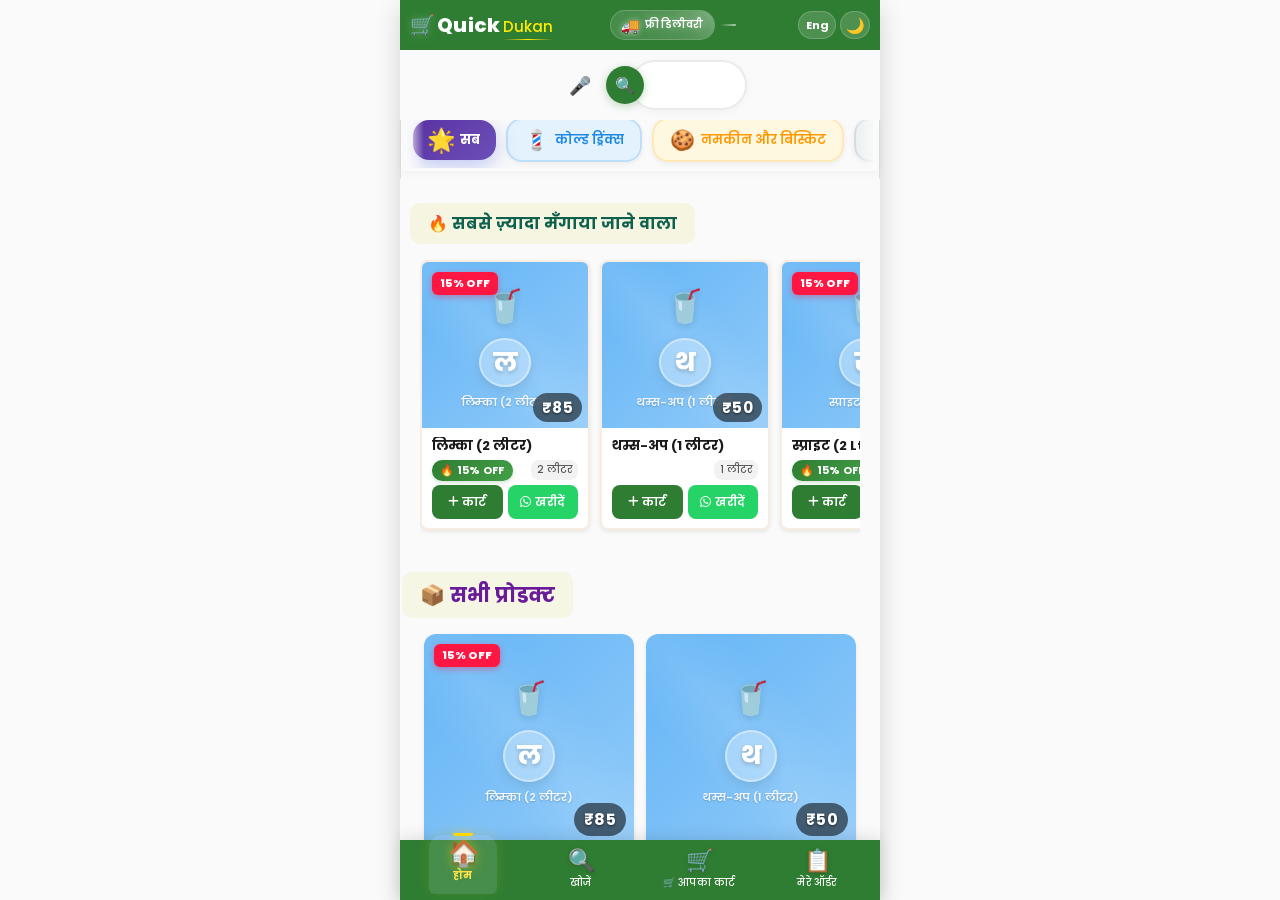
==== index.html @ 1aadc78d "Update index.html" ====
<!DOCTYPE html>
<html lang="hi">
<head>
    <meta charset="UTF-8">
    <meta name="viewport" content="width=device-width, initial-scale=1.0, maximum-scale=1.0, user-scalable=no">
    <meta name="theme-color" content="#2E7D32">
    <meta name="apple-mobile-web-app-capable" content="yes">
    <meta name="apple-mobile-web-app-status-bar-style" content="default">
    <title>Quick Dukan - आपकी विश्वसनीय किराना दुकान</title>
    
    <!-- PWA Manifest -->
    <link rel="manifest" href="manifest.json">
    <meta name="apple-mobile-web-app-capable" content="yes">
    <meta name="apple-mobile-web-app-status-bar-style" content="black-translucent">
    <meta name="apple-mobile-web-app-title" content="Quick Dukan">
    <link rel="apple-touch-icon" href="/Quick-Dukan/icons/icon-192.png">
    
    <!-- Favicon -->
    <link rel="icon" type="image/svg+xml" href="data:image/svg+xml,<svg xmlns='http://www.w3.org/2000/svg' viewBox='0 0 100 100'><text y='.9em' font-size='90'>🛒</text></svg>">
    
    <!-- Font Preconnect for Performance -->
    <link rel="preconnect" href="https://fonts.googleapis.com">
    <link rel="preconnect" href="https://fonts.gstatic.com" crossorigin>
    <link href="https://fonts.googleapis.com/css2?family=Poppins:wght@400;500;600;700&family=Noto+Sans+Devanagari:wght@400;500;700&display=swap" rel="stylesheet">


    
    <!-- ============ CSS FILES ============ -->
    <link rel="stylesheet" href="css/theme.css">
    <link rel="stylesheet" href="css/pwa-install.css">
    <link rel="stylesheet" href="css/animations.css">
    <link rel="stylesheet" href="css/layout.css">
    <link rel="stylesheet" href="css/header.css">
    <link rel="stylesheet" href="css/search.css">
    <link rel="stylesheet" href="css/categories.css">
    <link rel="stylesheet" href="css/product-card.css">
    <link rel="stylesheet" href="css/category-products.css">
    <link rel="stylesheet" href="css/recently-viewed.css">
    <link rel="stylesheet" href="css/most-orders.css">
    <link rel="stylesheet" href="css/bottom-nav.css">
    <link rel="stylesheet" href="css/dark-mode.css">
    <link rel="stylesheet" href="css/orders.css">
    <link rel="stylesheet" href="css/checkout.css">
    <link rel="stylesheet" href="css/cart.css">
    <link rel="stylesheet" href="css/splash-screen.css">
    <link rel="stylesheet" href="css/pull-to-refresh.css">
    <link rel="stylesheet" href="css/floating-cart-bubble.css">
    <link rel="stylesheet" href="css/order-popup.css">
    <link rel="stylesheet" href="css/floating-map.css">
<link rel="stylesheet" href="css/header-theme.css">

    
    <!-- Leaflet CSS -->
    <link rel="stylesheet" href="https://unpkg.com/leaflet@1.9.4/dist/leaflet.css" />
    
    <!-- Font Awesome Icons -->
    <link rel="stylesheet" href="https://cdnjs.cloudflare.com/ajax/libs/font-awesome/6.5.1/css/all.min.css">
    
    <!-- Inline Critical CSS for Instant Font Rendering -->
    <style>
        body {
            font-family: 'Noto Sans Devanagari', 'Poppins', sans-serif;
        }
        .fonts-loaded body {
            font-family: 'Poppins', 'Noto Sans Devanagari', sans-serif;
        }
    </style>
</head>
<body>
    
    <!-- Noscript Warning -->
    <noscript>
        <div style="background: #C62828; color: white; padding: 12px; text-align: center; font-family: sans-serif;">
            ⚠️ कृपया JavaScript चालू करें! हमारी साइट ठीक से काम करने के लिए JS की ज़रूरत है।
        </div>
    </noscript>
    
    <!-- ============================================ -->
    <!-- SPLASH SCREEN -->
    <!-- ============================================ -->
    <div id="splashScreen" aria-hidden="true">
        <div class="splash-bg">
            <div class="splash-circle"></div>
            <div class="splash-circle"></div>
            <div class="splash-circle"></div>
        </div>
        <div class="splash-logo">🛒</div>
        <div class="splash-brand">Quick Dukan</div>
        <div class="splash-tagline">आपकी विश्वसनीय किराना दुकान</div>
        <div class="splash-loader">
            <div class="splash-dot"></div>
            <div class="splash-dot"></div>
            <div class="splash-dot"></div>
        </div>
    </div>
    
    <!-- ============================================ -->
    <!-- SECTION 1: TOP HEADER (FIXED) -->
    <!-- ============================================ -->
    <header id="topHeader" class="top-header">
        <!-- LEFT: Icon + Brand Name -->
        <div class="header-left">
            <span class="header-icon bounce-animation" aria-hidden="true">🛒</span>
            <div class="brand-name">
                <span class="quick-text">Quick</span>
                <span class="dukan-text">Dukan</span>
            </div>
        </div>
        
        <!-- CENTER: Alternating Badge -->
        <div class="header-center">
            <span class="center-badge" id="centerBadge">
                <!-- Free Delivery Content (9 seconds) -->
                <span class="badge-content delivery-content visible" id="deliveryContent">
                    <span class="badge-icon">🚚</span>
                    <span class="badge-text" data-lang-key="freeDelivery">फ्री डिलीवरी</span>
                </span>
                
                <!-- Trust Shield Content (3 seconds) -->
                <span class="badge-content trust-content hidden" id="trustContent">
                    <span class="trust-shield-icon">🛡️</span>
                    <span class="trust-check-badge">✓</span>
                    <span class="badge-text" data-lang-key="verifiedTrust">Verified</span>
                </span>
            </span>
        </div>
        
        <!-- RIGHT: Language + Theme Toggle -->
        <div class="header-right">
            <button id="langToggle" class="toggle-btn lang-toggle" aria-label="भाषा बदलें">
                <span class="lang-text">हिं</span>
            </button>
            <button id="themeToggle" class="toggle-btn theme-toggle" aria-label="डार्क मोड टॉगल करें">
                <span class="theme-icon" aria-hidden="true">🌙</span>
            </button>
        </div>
    </header>
    
    <!-- ============================================ -->
    <!-- SECTION 2: SEARCH BAR (FIXED) -->
    <!-- ============================================ -->
    <div id="searchSection" class="search-section">
        <div class="search-container">
            <input 
                type="text" 
                id="searchInput" 
                class="search-input" 
                data-lang-key="searchPlaceholder"
                placeholder="आज क्या चाहिए? 😋" 
                autocomplete="off"
            >
            <!-- Clear (×) Button - type karne pe show hoga -->
            <button id="clearSearchBtn" class="clear-search-btn hidden" aria-label="साफ करें">
                <span>✕</span>
            </button>
            <!-- Voice Search Button -->
            <button id="voiceSearchBtn" class="voice-search-btn" aria-label="आवाज़ से खोजें">
                <span>🎤</span>
            </button>
            <!-- Search Button -->
            <button id="searchIcon" class="search-icon-btn" aria-label="खोजें">
                <span>🔍</span>
            </button>
        </div>
        <!-- Live Search Results Dropdown -->
        <div id="searchResults" class="search-results hidden"></div>
        <!-- No Results Found -->
        <div id="noResults" class="no-results hidden">
            <div class="no-results-inner">
                <span class="no-results-icon">🔍</span>
                <p class="no-results-msg" data-lang-key="noProductMsg">
                    अरे! यह सामान अभी नहीं है। हम जल्दी ऐड करेंगे! 😊
                </p>
                <p class="no-results-hint">आप ये ट्राई कर सकते हैं:</p>
                <div id="suggestedProducts" class="suggested-products"></div>
            </div>
        </div>
    </div>
    
   <!-- ============================================ -->
<!-- SECTION 3: CATEGORIES -->
<!-- ============================================ -->
<div id="categoriesSection" class="categories-section">
    <!-- Scroll Left Arrow -->
    <button 
        class="scroll-arrow scroll-left disabled" 
        id="scrollLeft" 
        aria-label="बाएँ स्क्रॉल करें" 
        aria-disabled="true"
    >
        <span class="arrow-icon" aria-hidden="true">◀</span>
    </button>

    <!-- Categories Scroll Container -->
    <div 
        class="categories-scroll" 
        id="categoriesScroll" 
        role="tablist" 
        aria-label="प्रोडक्ट कैटेगरी"
    >
        <!-- All categories load dynamically via JS -->
    </div>

    <!-- Scroll Right Arrow -->
    <button 
        class="scroll-arrow scroll-right" 
        id="scrollRight" 
        aria-label="दाएँ स्क्रॉल करें"
    >
        <span class="arrow-icon" aria-hidden="true">▶</span>
    </button>
</div>
    
    <!-- ============================================ -->
    <!-- MAIN CONTENT AREA (SCROLLABLE) -->
    <!-- ============================================ -->
    <main id="mainContent" class="main-content">
        
        <!-- SECTION 5: Category Products -->
        <section id="categoryProductsSection" class="category-products-section hidden" aria-labelledby="categoryProductsTitle">
            <h2 id="categoryProductsTitle" class="section-title"></h2>
            <div id="categoryProductsGrid" class="products-grid"></div>
        </section>
        
        <!-- SECTION 6: Recently Viewed -->
        <section id="recentlyViewedSection" class="recently-viewed-section hidden" aria-labelledby="recentlyViewedTitle">
            <h2 id="recentlyViewedTitle" class="section-title" data-lang-key="recentlyViewed">🕐 हाल ही में देखा</h2>
            <div id="recentlyViewedScroll" class="horizontal-scroll" role="list" aria-label="हाल ही में देखे गए प्रोडक्ट"></div>
        </section>
        
        <!-- SECTION 7: Most Orders -->
        <section id="mostOrdersSection" class="most-orders-section" aria-labelledby="mostOrdersTitle">
            <h2 id="mostOrdersTitle" class="section-title" data-lang-key="mostOrders">🔥 सबसे ज़्यादा मँगाया जाने वाला</h2>
            <div id="mostOrdersScroll" class="horizontal-scroll" role="list" aria-label="सबसे ज़्यादा ऑर्डर किए जाने वाले प्रोडक्ट"></div>
        </section>
        
        <!-- SECTION 4: All Products -->
        <section id="allProductsSection" class="all-products-section" aria-labelledby="allProductsTitle">
            <h2 id="allProductsTitle" class="section-title" data-lang-key="allProducts">📦 सभी प्रोडक्ट</h2>
            <div id="allProductsGrid" class="products-grid" role="list" aria-label="सभी प्रोडक्ट"></div>
        </section>
        
        <!-- ============================================ -->
        <!-- FOOTER - INSIDE MAIN CONTENT (FIX) -->
        <!-- ============================================ -->
        <footer class="site-footer" role="contentinfo">
            <div class="footer-content">
                <p class="footer-text">© 2026 Quick Dukan. सर्वाधिकार सुरक्षित।</p>
                <div class="footer-links">
                    <a href="#" class="footer-link">शर्तें</a>
                    <span class="footer-divider">|</span>
                    <a href="#" class="footer-link">गोपनीयता</a>
                    <span class="footer-divider">|</span>
                    <a href="tel:+919719312956" class="footer-link">📞 संपर्क</a>
                </div>
            </div>
        </footer>
        
        <!-- Bottom Spacer -->
        <div class="bottom-spacer" aria-hidden="true"></div>
        
    </main>
    
    <!-- ============================================ -->
    <!-- ⬆️ FLOATING BACK TO TOP BUTTON -->
    <!-- ============================================ -->
    <button id="backToTopBtn" class="floating-back-to-top hidden" aria-label="ऊपर जाएं">
        <span class="back-to-top-arrow" aria-hidden="true">⬆</span>
        <span class="back-to-top-text" data-lang-key="backToTop">Back to Top</span>
    </button>
    
    <!-- ============================================ -->
    <!-- SECTION 8: BOTTOM NAVBAR (FIXED) -->
    <!-- ============================================ -->
    <nav id="bottomNav" class="bottom-nav" role="navigation" aria-label="मुख्य नेविगेशन">
        <!-- Home Button -->
        <button class="nav-btn active" data-nav="home" aria-label="होम" aria-current="page">
            <span class="nav-icon" aria-hidden="true">🏠</span>
            <span class="nav-label" data-lang-key="home">होम</span>
        </button>
        
        <!-- Search Button -->
        <button class="nav-btn" data-nav="search" aria-label="खोजें">
            <span class="nav-icon" aria-hidden="true">🔍</span>
            <span class="nav-label" data-lang-key="search">खोजें</span>
        </button>
        
        <!-- Cart Button -->
        <button class="nav-btn" data-nav="cart" aria-label="कार्ट">
            <span class="nav-icon" aria-hidden="true">🛒</span>
            <span class="nav-label" data-lang-key="cart">कार्ट</span>
            <span id="cartBadge" class="cart-badge hidden" aria-hidden="true">0</span>
        </button>
        
        <!-- My Orders Button -->
        <button class="nav-btn" data-nav="orders" aria-label="मेरे ऑर्डर">
            <span class="nav-icon" aria-hidden="true">📋</span>
            <span class="nav-label" data-lang-key="myOrders">ऑर्डर</span>
        </button>
    </nav>
    
    <!-- ============================================ -->
    <!-- CART MODAL (FINAL - 40 FEATURES) -->
    <!-- ============================================ -->
    <div id="cartModal" class="cart-modal hidden" role="dialog" aria-modal="true" aria-labelledby="cartTitle">
        <div class="cart-overlay"></div>
        <div class="cart-content" id="cartContent">
            
            <!-- 1. DRAG HANDLE -->
            <div class="cart-drag-handle" id="cartDragHandle">
                <div class="drag-bar"></div>
            </div>
            
            <!-- 2. HEADER - Solid Color -->
            <div class="cart-header">
                <div class="cart-header-left">
                    <span class="cart-header-icon" aria-hidden="true">🛒</span>
                    <div class="cart-header-text">
                        <h2 id="cartTitle" data-lang-key="yourCart">आपका कार्ट</h2>
                        <p class="cart-subtitle" data-lang-key="cartSubtitle">सब कुछ सही है? 😊</p>
                    </div>
                </div>
                <div class="cart-header-right">
                    <span id="savedBadge" class="saved-badge hidden">✓ 0 सेव</span>
                    <button id="closeCart" class="close-btn" aria-label="कार्ट बंद करें">
                        <span aria-hidden="true">✕</span>
                    </button>
                </div>
            </div>
            
            <!-- 3. PROGRESS BAR - Compact + Mota -->
            <div class="cart-progress">
                <div class="milestones-row">
                    <span class="milestone-icon" data-milestone="0">🥉</span>
                    <span class="milestone-icon" data-milestone="1">🥈</span>
                    <span class="milestone-icon" data-milestone="2">🥇</span>
                </div>
                <div class="progress-bar" role="progressbar" aria-valuenow="0" aria-valuemin="0" aria-valuemax="500">
                    <div class="progress-fill" id="progressFill"></div>
                </div>
                <p class="progress-message" id="progressMessage">
                    🚚 फ्री डिलीवरी के लिए सिर्फ ₹500 और जोड़ें!
                </p>
                <div class="milestone-reward hidden" id="milestoneReward"></div>
            </div>
            
            <!-- 4. COUPON SYSTEM - Compact 1-Row -->
            <div class="cart-coupon">
                <div class="coupon-input-row">
                    <input 
                        type="text" 
                        id="couponInput" 
                        class="coupon-input" 
                        placeholder="कूपन कोड" 
                        autocomplete="off"
                        maxlength="15"
                    >
                    <button id="couponApplyBtn" class="coupon-apply-btn">लगाएं</button>
                </div>
                <div class="coupon-chips" id="couponChips">
                    <!-- Dynamically filled -->
                </div>
                <div id="activeCouponTag" class="active-coupon-tag" style="display:none;">
                    <!-- Active coupon tag -->
                </div>
            </div>
            
            <!-- 5. CART ITEMS -->
            <div class="cart-items-wrapper">
                <!-- Undo Notification -->
                <div id="undoNotification" class="undo-notification" style="display:none;"></div>
                
                <!-- Cart Items List -->
                <div id="cartItems" class="cart-items" role="list" aria-label="कार्ट में मौजूद आइटम"></div>
                
                <!-- Empty Cart State -->
                <div id="emptyCart" class="empty-cart">
                    <div class="empty-cart-animation" aria-hidden="true">
                        <span class="empty-cart-icon">🛒</span>
                        <div class="empty-cart-dots">
                            <span>.</span><span>.</span><span>.</span>
                        </div>
                    </div>
                    <h3 data-lang-key="emptyCart">आपका कार्ट खाली है 🛒</h3>
                    <p data-lang-key="emptyCartDesc">कुछ सामान जोड़ो, फिर मज़ा आएगा! 🛍️</p>
                    <div id="emptyCartSuggestions"></div>
                    <button class="browse-products-btn" data-lang-key="browseProducts" style="margin-top:12px;">
                        🏪 प्रोडक्ट देखें
                    </button>
                </div>
            </div>
            
            <!-- 6. SAVED ITEMS - Compact 1-Row -->
            <div id="savedItemsSection" class="saved-items-section">
                <div class="saved-items-header" id="savedItemsHeader">
                    <span class="saved-items-title">
                        📦 सेव 
                        <span class="saved-items-count">(0)</span>
                    </span>
                    <span class="saved-items-toggle">▼</span>
                </div>
                <div class="saved-items-list" id="savedItemsList">
                    <!-- Dynamically filled -->
                </div>
            </div>
            
            <!-- 7. ORDER SUMMARY - Collapsible -->
            <div id="cartSummary" class="cart-summary">
                <div class="summary-header" id="summaryHeader">
                    <span class="summary-header-left">
                        📋 समरी 
                        <span class="summary-item-count" id="summaryItemCount">(0 आइटम)</span>
                    </span>
                    <span class="summary-toggle">▼</span>
                </div>
                <div class="summary-detail">
                    <div class="summary-row">
                        <span>सबटोटल</span>
                        <span id="summarySubtotal">₹0</span>
                    </div>
                    <div class="summary-row coupon-discount-row" id="couponDiscountRow" style="display:none;">
                        <span>कूपन</span>
                        <span id="summaryCouponDiscount">-₹0</span>
                    </div>
                    <div class="summary-row delivery-row">
                        <span>डिलीवरी</span>
                        <span id="summaryDelivery">🎉 फ्री!</span>
                    </div>
                    <div class="summary-row total-row">
                        <span>कुल</span>
                        <span id="summaryTotal" class="total-price">₹0</span>
                    </div>
                    <div id="summarySavings" class="savings-highlight" style="display:none;">
                        🎉 बचाए: ₹0!
                    </div>
                    <div id="deliveryEstimate" class="delivery-estimate">
                        ⏱️ 30-45 मिनट
                    </div>
                </div>
            </div>
            
            <!-- 8. FOOTER - WhatsApp Focused -->
            <div class="cart-footer">
                <button id="sendOrderBtn" class="send-order-btn">
                    <span class="whatsapp-icon" aria-hidden="true">💬</span>
                    <span>WhatsApp पर भेजें</span>
                    <span class="send-arrow" aria-hidden="true">→</span>
                </button>
                
                <div class="cart-footer-secondary">
                    <button id="copyOrderBtn" class="copy-order-btn">
                        📋 कॉपी करें
                    </button>
                    <button id="clearCartBtn" class="clear-cart-btn">
                        🗑️ खाली करें
                    </button>
                </div>
            </div>
            
            <!-- 9. CONFETTI -->
            <div id="cartConfetti" class="cart-confetti-container"></div>
        </div>
    </div>
    
    <!-- ============================================ -->
    <!-- TOAST NOTIFICATION -->
    <!-- ============================================ -->
    <div id="toast" class="toast hidden" role="alert" aria-live="polite"></div>
    
    <!-- ============================================ -->
    <!-- MY ORDERS MODAL -->
    <!-- ============================================ -->
    <div id="ordersModal" class="orders-modal hidden" role="dialog" aria-modal="true" aria-labelledby="ordersTitle">
        <div class="orders-overlay"></div>
        <div class="orders-content">
            <div class="orders-header">
                <div class="orders-header-left">
                    <span class="orders-header-icon" aria-hidden="true">📋</span>
                    <div>
                        <h2 id="ordersTitle" data-lang-key="myOrders">मेरे ऑर्डर</h2>
                        <p class="orders-subtitle" data-lang-key="ordersSubtitle">आपके सभी ऑर्डर यहाँ हैं</p>
                    </div>
                </div>
                <button id="closeOrders" class="close-btn" aria-label="ऑर्डर बंद करें">
                    <span aria-hidden="true">✕</span>
                </button>
            </div>
            
            <!-- Order Filters -->
            <div class="orders-filters" role="tablist" aria-label="ऑर्डर फ़िल्टर">
                <button class="order-filter-btn active" data-filter="all" role="tab" aria-selected="true">
                    <span data-lang-key="allOrders">सभी</span>
                </button>
                <button class="order-filter-btn" data-filter="pending" role="tab" aria-selected="false">
                    <span aria-hidden="true">⏳</span> <span data-lang-key="pending">पेंडिंग</span>
                </button>
                <button class="order-filter-btn" data-filter="confirmed" role="tab" aria-selected="false">
                    <span aria-hidden="true">✅</span> <span data-lang-key="confirmed">कन्फर्म</span>
                </button>
                <button class="order-filter-btn" data-filter="delivered" role="tab" aria-selected="false">
                    <span aria-hidden="true">🚚</span> <span data-lang-key="delivered">डिलीवर्ड</span>
                </button>
            </div>
            
            <!-- Orders List -->
            <div id="ordersList" class="orders-list" role="list" aria-label="आपके ऑर्डर"></div>
            
            <!-- Empty State -->
            <div id="emptyOrders" class="empty-orders hidden">
                <div class="empty-orders-icon" aria-hidden="true">📭</div>
                <h3 data-lang-key="noOrders">कोई ऑर्डर नहीं है</h3>
                <p data-lang-key="noOrdersDesc">अपना पहला ऑर्डर करो! 🛒</p>
                <button class="start-shopping-btn" data-lang-key="startShopping">
                    🏪 खरीदारी शुरू करें
                </button>
            </div>
        </div>
    </div>
    
    <!-- ============================================ -->
    <!-- CHECKOUT MODAL (FINAL - Live GPS + Multilingual) -->
    <!-- ============================================ -->
    <div id="checkoutModal" class="checkout-modal hidden" role="dialog" aria-modal="true" aria-labelledby="checkoutTitle">
        <div class="checkout-overlay"></div>
        <div class="checkout-content">
            
            <!-- Header -->
            <div class="checkout-header">
                <div class="checkout-header-left">
                    <span class="checkout-header-icon" aria-hidden="true">📦</span>
                    <div class="checkout-header-text">
                        <h2 id="checkoutTitle">ऑर्डर कन्फर्म करें</h2>
                        <p class="checkout-subtitle">डिलीवरी जानकारी भरें</p>
                    </div>
                </div>
                <button id="closeCheckout" class="close-btn" aria-label="बंद करें">
                    <span aria-hidden="true">✕</span>
                </button>
            </div>
            
            <!-- Cart Total -->
            <div class="checkout-cart-total">
                <span class="total-items">📋 <span id="checkoutItemCount">0 आइटम</span></span>
                <span class="total-price" id="checkoutTotal">₹0</span>
            </div>
            
            <!-- Form -->
            <div class="checkout-form">
                
                <!-- Name -->
                <div class="form-group">
                    <input type="text" id="customerName" class="form-input" 
                           placeholder="👤  पूरा नाम लिखें..." autocomplete="name" required>
                </div>
                
                <!-- Phone -->
                <div class="form-group">
                    <div class="phone-input-group">
                        <span class="phone-prefix">+91</span>
                        <input type="tel" id="customerPhone" class="phone-input" 
                               placeholder="📱  मोबाइल नंबर" maxlength="10" autocomplete="tel"
                               inputmode="numeric" pattern="[0-9]{10}" required>
                    </div>
                </div>
                
                <!-- Location Status Indicator -->
                <div class="location-status">
                    <span id="locationIndicator" class="location-indicator searching">
                        <span class="location-dot searching"></span> ⏳ लोकेशन ले रहे हैं...
                    </span>
                </div>
                
                <!-- Village/City -->
                <div class="form-group">
                    <input type="text" id="villageCity" class="form-input" 
                           placeholder="🏘️  गाँव या शहर" required>
                </div>
                
                <!-- Nearby Place -->
                <div class="form-group">
                    <input type="text" id="landmark" class="form-input" 
                           placeholder="🏠  आस-पास की जगह (वैकल्पिक)">
                </div>
                
                <!-- Pincode (Optional) -->
                <div class="form-group">
                    <input type="text" id="pincode" class="form-input" 
                           placeholder="📮  पिन कोड (वैकल्पिक)" maxlength="6" inputmode="numeric" pattern="[0-9]{6}">
                </div>
                
                <!-- Delivery Time -->
                <div class="delivery-time-section">
                    <div class="delivery-time-label">
                        <span>⏱️</span>
                        <span>डिलीवरी समय</span>
                    </div>
                    <div class="delivery-time-options">
                        <label class="time-radio-label selected" for="timeNow">
                            <input type="radio" id="timeNow" name="deliveryTime" value="अभी" checked>
                            <span>अभी (30-45 मिनट)</span>
                        </label>
                        <label class="time-radio-label" for="timeEve1">
                            <input type="radio" id="timeEve1" name="deliveryTime" value="शाम 5-7 बजे">
                            <span>शाम 5-7 बजे</span>
                        </label>
                        <label class="time-radio-label" for="timeEve2">
                            <input type="radio" id="timeEve2" name="deliveryTime" value="शाम 7-9 बजे">
                            <span>शाम 7-9 बजे</span>
                        </label>
                        <input type="text" id="manualTime" class="time-manual-input" 
                               placeholder="अपना समय...">
                    </div>
                </div>
                
                <!-- Save Info -->
                <div class="form-group save-info-group">
                    <label class="checkbox-label">
                        <input type="checkbox" id="saveInfo" checked>
                        <span class="checkmark"></span>
                        <span>जानकारी सेव करें</span>
                    </label>
                </div>
                
                <!-- Hidden Location Fields -->
                <input type="hidden" id="latitude">
                <input type="hidden" id="longitude">
                <input type="hidden" id="locationUrl">
                
            </div>
            
            <!-- Footer -->
            <div class="checkout-footer">
                <button id="confirmOrderBtn" class="confirm-order-btn state-waiting">
                    <span class="btn-spinner"></span>
                    <span class="whatsapp-icon" style="display:none;">💬</span>
                    <span>⏳ लोकेशन का इंतज़ार...</span>
                </button>
            </div>
            
            <!-- Confetti Container -->
            <div id="checkoutConfetti" class="checkout-confetti-container"></div>
        </div>
    </div>
    
    <!-- ============================================ -->
    <!-- JAVASCRIPT FILES -->
    <!-- ============================================ -->
    <script src="js/config.js"></script>
    <script src="js/whatsapp.js"></script>
    <script src="js/theme.js"></script>
    <script src="js/language.js"></script>
    <script src="js/data-loader.js"></script>
    <script src="js/search.js"></script>
    <script src="js/categories.js"></script>
    <script src="js/products.js"></script>
    <script src="js/category-products.js"></script>
    <script src="js/recently-viewed.js"></script>
    <script src="js/most-orders.js"></script>
    <script src="js/cart.js"></script>
    <script src="js/bottom-nav.js"></script>
    <script src="js/back-to-top.js"></script>
    <script src="js/animations.js"></script>
    
    <script src="js/auto-refresh.js"></script>
    <script src="js/pwa-install.js"></script>
    <script src="js/orders.js"></script>
    <script src="js/location.js"></script>
    <script src="js/pull-to-refresh.js"></script>
    <script src="js/checkout.js"></script>
    <script src="js/floating-cart-bubble.js"></script>
    <script src="js/order-popup.js"></script>
    <!-- Bottom of body, before closing </body> -->

<script src="js/header-theme.js"></script>

    
    <!-- Leaflet JS -->
    <script src="https://unpkg.com/leaflet@1.9.4/dist/leaflet.js"></script>
    
    <!-- Floating Map -->
    <script src="js/floating-map.js"></script>
    
 <script src="js/app.js"></script>
    <!-- Font Loading Script -->
    <script>
        document.fonts.ready.then(function() {
            document.documentElement.classList.add('fonts-loaded');
        });
    </script>
    
    <!-- Splash Screen Handler -->
    <script>
        (function() {
            const splash = document.getElementById('splashScreen');
            if (!splash) return;
            
            // Hide splash when page is fully loaded
            window.addEventListener('load', function() {
                setTimeout(function() {
                    splash.classList.add('hide');
                    // Remove from DOM after animation
                    setTimeout(function() {
                        if (splash.parentNode) {
                            splash.parentNode.removeChild(splash);
                        }
                    }, 700);
                }, 2000); // Show for 2 seconds
            });
            
            // Fallback: Hide after 4 seconds if load event didn't fire
            setTimeout(function() {
                if (splash && !splash.classList.contains('hide')) {
                    splash.classList.add('hide');
                    setTimeout(function() {
                        if (splash.parentNode) {
                            splash.parentNode.removeChild(splash);
                        }
                    }, 700);
                }
            }, 4000);
        })();
    </script>
</body>
</html>
---- css/theme.css ----
/* ============================================
   THEME.CSS - Colors, Fonts, Global Theme
   Fixed Version - All Issues Resolved
   ============================================ */

:root {
    /* Primary Colors - Fixed Consistency */
    --primary: #2E7D32;
    --primary-light: #4CAF50;
    --primary-dark: #1B5E20;
    
    /* Background Colors - Better Contrast */
    --bg-primary: #FAFAFA;
    --bg-secondary: #FFFFFF;
    --bg-card: #FFFFFF;
    
    /* Text Colors */
    --text-primary: #1a1a1a;
    --text-secondary: #555555;
    --text-light: #888888;
    --text-on-primary: #FFFFFF;
    
    /* Accent Colors - Fixed Gold Contrast */
    --gold: #8B6914;
    --gold-light: #D4A017;
    --gold-glow: rgba(139, 105, 20, 0.4);
    --success: #2E7D32;
    --error: #C62828;
    --warning: #E65100;
    
    /* Shadow */
    --shadow-sm: 0 2px 4px rgba(0,0,0,0.08);
    --shadow-md: 0 4px 12px rgba(0,0,0,0.12);
    --shadow-lg: 0 8px 24px rgba(0,0,0,0.16);
    
    /* Border Radius */
    --radius-sm: 8px;
    --radius-md: 12px;
    --radius-lg: 20px;
    --radius-full: 50px;
    
    /* Spacing */
    --spacing-xs: 4px;
    --spacing-sm: 8px;
    --spacing-md: 16px;
    --spacing-lg: 24px;
    --spacing-xl: 32px;
    
    /* Fonts */
    --font-heading: 'Poppins', 'Noto Sans Devanagari', sans-serif;
    --font-body: 'Poppins', 'Noto Sans Devanagari', sans-serif;
    --font-size-xs: 12px;
    --font-size-sm: 14px;
    --font-size-md: 16px;
    --font-size-lg: 20px;
    --font-size-xl: 24px;
    --font-size-xxl: 32px;
    
    /* Animation */
    --transition-fast: 0.2s ease;
    --transition-normal: 0.3s ease;
    --transition-slow: 0.5s ease;
    
    /* Layout */
    --header-height: 50px;
    --search-height: 50px;
    --categories-height: 55px;
    --bottom-nav-height: 60px;
    --card-width: 170px;
}

/* ============================================
   KEYFRAMES - Fixed Missing Animation
   ============================================ */
@keyframes spin {
    from { transform: rotate(0deg); }
    to { transform: rotate(360deg); }
}

@keyframes fadeIn {
    from { opacity: 0; transform: translateY(10px); }
    to { opacity: 1; transform: translateY(0); }
}

@keyframes slideUp {
    from { transform: translateY(100%); }
    to { transform: translateY(0); }
}

/* ============================================
   RESET AND BASE
   ============================================ */
*,
*::before,
*::after {
    margin: 0;
    padding: 0;
    box-sizing: border-box;
    /* Fixed: Global smooth transitions for dark mode */
    transition: background-color 0.3s ease, 
                color 0.3s ease, 
                border-color 0.3s ease,
                box-shadow 0.3s ease;
}

html {
    scroll-behavior: smooth;
    -webkit-tap-highlight-color: transparent;
    text-size-adjust: 100%;
}

body {
    font-family: var(--font-body);
    background-color: var(--bg-primary);
    color: var(--text-primary);
    overflow-x: hidden;
    -webkit-font-smoothing: antialiased;
    -moz-osx-font-smoothing: grayscale;
    min-height: 100vh;
    min-height: 100dvh;
}

a {
    text-decoration: none;
    color: inherit;
}

button, 
a, 
input, 
.nav-btn, 
.category-btn {
    cursor: pointer;
    border: none;
    outline: none;
    font-family: inherit;
    -webkit-tap-highlight-color: transparent;
    touch-action: manipulation; /* Fixed: Prevent double-tap zoom */
}

img {
    max-width: 100%;
    display: block;
    height: auto;
}

/* ============================================
   FOCUS STYLES - Fixed: Accessibility
   ============================================ */
:focus-visible {
    outline: 3px solid var(--primary-light);
    outline-offset: 2px;
    border-radius: 4px;
}

button:focus:not(:focus-visible),
a:focus:not(:focus-visible),
input:focus:not(:focus-visible) {
    outline: none;
}

/* ============================================
   SELECTION - Fixed: Better UX
   ============================================ */
::selection {
    background: var(--primary);
    color: var(--text-on-primary);
}

::-moz-selection {
    background: var(--primary);
    color: var(--text-on-primary);
}

/* ============================================
   SCROLLBAR - Fixed: Better Contrast
   ============================================ */
::-webkit-scrollbar {
    width: 4px;
    height: 4px;
}

::-webkit-scrollbar-track {
    background: transparent;
}

::-webkit-scrollbar-thumb {
    background: rgba(0, 0, 0, 0.2);
    border-radius: var(--radius-full);
}

::-webkit-scrollbar-thumb:hover {
    background: rgba(0, 0, 0, 0.35);
}

body.dark-mode ::-webkit-scrollbar-thumb {
    background: rgba(255, 255, 255, 0.25);
}

body.dark-mode ::-webkit-scrollbar-thumb:hover {
    background: rgba(255, 255, 255, 0.4);
}

/* ============================================
   UTILITY CLASSES
   ============================================ */
.hidden {
    display: none !important;
}

.visually-hidden {
    position: absolute;
    width: 1px;
    height: 1px;
    padding: 0;
    margin: -1px;
    overflow: hidden;
    clip: rect(0, 0, 0, 0);
    white-space: nowrap;
    border: 0;
}

.text-center {
    text-align: center;
}

/* ============================================
   SECTION TITLES - Fixed: Safari Fallback
   ============================================ */
.section-title {
    font-family: var(--font-heading);
    font-size: 18px;
    font-weight: 700;
    color: #8B6914;
    margin: 12px 0 8px;
    padding: 6px 12px;
    position: sticky;
    top: 0;
    z-index: 5;
    display: inline-block;
    letter-spacing: 0.3px;
    background: transparent;
}

/* Fixed: Safari backdrop-filter fallback */
.section-title::before {
    content: '';
    position: absolute;
    top: -2px;
    left: 0;
    right: 0;
    bottom: -2px;
    background: var(--bg-primary);
    opacity: 0.92;
    z-index: -1;
    border-radius: 8px;
}

/* Only apply blur on supported browsers */
@supports (backdrop-filter: blur(10px)) or (-webkit-backdrop-filter: blur(10px)) {
    .section-title::before {
        background: transparent;
        backdrop-filter: blur(10px);
        -webkit-backdrop-filter: blur(10px);
    }
}

/* Category products section title */
.category-products-section .section-title {
    color: #8B6914;
    font-size: 19px;
    font-weight: 800;
}

/* Recently viewed section title */
.recently-viewed-section .section-title {
    color: #8B7355;
}

/* Most orders section title */
.most-orders-section .section-title {
    color: #CD853F;
}

/* All products section title */
.all-products-section .section-title {
    color: #6A1B9A;
}

/* ============================================
   DARK MODE
   ============================================ */
body.dark-mode {
    --bg-primary: #121212;
    --bg-secondary: #1E1E1E;
    --bg-card: #2C2C2C;
    --text-primary: #E0E0E0;
    --text-secondary: #B0B0B0;
    --text-light: #808080;
    --shadow-sm: 0 2px 4px rgba(0,0,0,0.4);
    --shadow-md: 0 4px 12px rgba(0,0,0,0.5);
    --shadow-lg: 0 8px 24px rgba(0,0,0,0.6);
}

body.dark-mode .section-title {
    color: #FFD700;
    text-shadow: 0 0 10px rgba(255, 215, 0, 0.3);
}

body.dark-mode .category-products-section .section-title {
    color: #FFD700;
    text-shadow: 0 0 15px rgba(255, 215, 0, 0.4);
}

body.dark-mode .recently-viewed-section .section-title {
    color: #DEB887;
}

body.dark-mode .most-orders-section .section-title {
    color: #F4A460;
    text-shadow: 0 0 10px rgba(244, 164, 96, 0.3);
}

body.dark-mode .all-products-section .section-title {
    color: #BB86FC;
    text-shadow: 0 0 10px rgba(187, 134, 252, 0.3);
}

/* Fixed: Dark mode scrollbar */
body.dark-mode .section-title::before {
    background: var(--bg-primary);
    opacity: 0.92;
}

@supports (backdrop-filter: blur(10px)) {
    body.dark-mode .section-title::before {
        background: transparent;
    }
}

/* ============================================
   REDUCED MOTION - Fixed: Accessibility
   ============================================ */
@media (prefers-reduced-motion: reduce) {
    *,
    *::before,
    *::after {
        animation-duration: 0.01ms !important;
        animation-iteration-count: 1 !important;
        transition-duration: 0.01ms !important;
        scroll-behavior: auto !important;
    }
}

/* ============================================
   PRINT STYLES - Fixed: Better UX
   ============================================ */
@media print {
    .bottom-nav,
    .search-section,
    .categories-section,
    .top-header,
    .cart-badge,
    #backToTopBtn,
    .voice-search-btn,
    .site-footer {
        display: none !important;
    }
    
    body {
        background: white !important;
        color: black !important;
    }
    
    .main-content {
        margin: 0 !important;
        padding: 0 !important;
    }
    
    .cart-modal,
    .orders-modal,
    .checkout-modal {
        position: static !important;
    }
    
    a[href]:after {
        content: " (" attr(href) ")";
    }
}

/* ============================================
   FOOTER - Inside Main Content
   ============================================ */
.site-footer {
    background: var(--bg-secondary);
    padding: 16px;
    text-align: center;
    border-top: 1px solid rgba(0, 0, 0, 0.06);
    border-radius: var(--radius-md);
    margin-top: 20px;
    margin-bottom: 8px;
}

body.dark-mode .site-footer {
    background: var(--bg-card);
    border-top-color: rgba(255, 255, 255, 0.06);
}

.footer-content {
    max-width: 500px;
    margin: 0 auto;
}

.footer-text {
    color: var(--text-secondary);
    font-size: 11px;
    margin-bottom: 6px;
}

.footer-links {
    display: flex;
    justify-content: center;
    align-items: center;
    gap: 8px;
    flex-wrap: wrap;
}

.footer-link {
    color: var(--primary);
    font-size: 11px;
    font-weight: 500;
    text-decoration: none;
    transition: color 0.15s ease;
}

.footer-link:hover {
    color: var(--primary-dark);
    text-decoration: underline;
}

.footer-link:active {
    transform: scale(0.95);
}

.footer-divider {
    color: var(--text-light);
    font-size: 10px;
}

/* ============================================
   PRODUCT IMAGE FIX - Prevent CLS
   ============================================ */
.product-image-wrapper {
    aspect-ratio: 1 / 1;
    overflow: hidden;
    background: #f0f0f0;
    position: relative;
}

.product-image-wrapper img {
    width: 100%;
    height: 100%;
    object-fit: cover;
    position: absolute;
    top: 0;
    left: 0;
}

body.dark-mode .product-image-wrapper {
    background: #2C2C2C;
}

/* ============================================
   LOADING STATE FOR BUTTONS
   ============================================ */
button[data-loading-text].loading {
    pointer-events: none;
    opacity: 0.7;
    position: relative;
}

button[data-loading-text].loading::after {
    content: '';
    width: 16px;
    height: 16px;
    border: 2px solid transparent;
    border-top-color: currentColor;
    border-radius: 50%;
    animation: spin 0.6s linear infinite;
    display: inline-block;
    margin-left: 8px;
    vertical-align: middle;
}

/* ============================================
   DISABLED ARROWS
   ============================================ */
.scroll-arrow:disabled,
.scroll-arrow.disabled {
    opacity: 0.3;
    pointer-events: none;
    cursor: not-allowed;
}
---- css/pwa-install.css ----
/* ============================================ */
/* PWA INSTALL POPUP - Premium Experience */
/* ============================================ */

/* ========================================== */
/* POPUP 1: FULL SCREEN BLUR INSTALL */
/* ========================================== */
.pwa-full-install {
    position: fixed;
    top: 0;
    left: 0;
    width: 100%;
    height: 100%;
    z-index: 99999;
    display: flex;
    align-items: center;
    justify-content: center;
    opacity: 0;
    pointer-events: none;
    transition: opacity 0.4s ease;
}

.pwa-full-install.show {
    opacity: 1;
    pointer-events: all;
}

.pwa-full-overlay {
    position: absolute;
    top: 0;
    left: 0;
    width: 100%;
    height: 100%;
    background: rgba(0, 0, 0, 0.75);
    backdrop-filter: blur(20px);
    -webkit-backdrop-filter: blur(20px);
}

.pwa-full-card {
    position: relative;
    background: #FFFFFF;
    border-radius: 28px;
    padding: 36px 28px 28px;
    width: 90%;
    max-width: 380px;
    text-align: center;
    box-shadow: 0 40px 80px rgba(0, 0, 0, 0.4), 0 0 0 1px rgba(255,255,255,0.1);
    z-index: 1;
    animation: fullCardIn 0.5s cubic-bezier(0.34, 1.56, 0.64, 1);
}

@keyframes fullCardIn {
    from {
        opacity: 0;
        transform: translateY(60px) scale(0.85);
    }
    to {
        opacity: 1;
        transform: translateY(0) scale(1);
    }
}

.pwa-full-close {
    position: absolute;
    top: 14px;
    right: 14px;
    width: 36px;
    height: 36px;
    border-radius: 50%;
    border: none;
    background: #F1F1F1;
    color: #666;
    font-size: 16px;
    cursor: pointer;
    display: flex;
    align-items: center;
    justify-content: center;
    transition: all 0.25s ease;
    z-index: 2;
    -webkit-tap-highlight-color: transparent;
}

.pwa-full-close:active {
    background: #E0E0E0;
    transform: scale(0.9);
}

.pwa-full-icon {
    width: 90px;
    height: 90px;
    margin: 0 auto 18px;
    border-radius: 22px;
    box-shadow: 0 12px 30px rgba(46, 125, 50, 0.25);
    background: #E8F5E9;
    display: flex;
    align-items: center;
    justify-content: center;
    font-size: 48px;
}

.pwa-full-title {
    font-size: 22px;
    font-weight: 700;
    color: #1B5E20;
    margin: 0 0 8px;
    font-family: 'Poppins', 'Noto Sans Devanagari', sans-serif;
}

.pwa-full-desc {
    font-size: 14px;
    color: #666;
    margin: 0 0 8px;
    line-height: 1.6;
    font-family: 'Noto Sans Devanagari', sans-serif;
}

.pwa-full-features {
    display: flex;
    justify-content: center;
    gap: 16px;
    margin: 16px 0 24px;
    flex-wrap: wrap;
}

.pwa-full-feature {
    display: flex;
    flex-direction: column;
    align-items: center;
    gap: 4px;
    font-size: 11px;
    color: #555;
    font-family: 'Noto Sans Devanagari', sans-serif;
}

.pwa-full-feature span:first-child {
    font-size: 24px;
}

.pwa-full-install-btn {
    display: flex;
    align-items: center;
    justify-content: center;
    gap: 10px;
    width: 100%;
    padding: 16px;
    background: linear-gradient(135deg, #2E7D32, #43A047);
    color: #FFF;
    border: none;
    border-radius: 16px;
    font-size: 17px;
    font-weight: 700;
    font-family: 'Poppins', 'Noto Sans Devanagari', sans-serif;
    cursor: pointer;
    box-shadow: 0 8px 30px rgba(46, 125, 50, 0.4);
    transition: all 0.3s ease;
    -webkit-tap-highlight-color: transparent;
    letter-spacing: 0.3px;
}

.pwa-full-install-btn:active {
    transform: scale(0.96);
    box-shadow: 0 4px 15px rgba(46, 125, 50, 0.3);
}

.pwa-full-install-btn.installing {
    background: linear-gradient(135deg, #1B5E20, #2E7D32);
    pointer-events: none;
}

.pwa-full-later {
    display: block;
    width: 100%;
    margin-top: 12px;
    padding: 12px;
    background: none;
    border: none;
    color: #999;
    font-size: 14px;
    font-family: 'Noto Sans Devanagari', sans-serif;
    cursor: pointer;
    -webkit-tap-highlight-color: transparent;
}

.pwa-full-later:active {
    color: #666;
}

/* ========================================== */
/* POPUP 2: MINI BOTTOM INSTALL BAR */
/* ========================================== */
.pwa-mini-install {
    position: fixed;
    bottom: 80px;
    left: 50%;
    transform: translateX(-50%) translateY(120px);
    z-index: 99998;
    background: #FFFFFF;
    border-radius: 20px;
    padding: 12px 16px;
    display: flex;
    align-items: center;
    gap: 12px;
    box-shadow: 0 10px 40px rgba(0, 0, 0, 0.25);
    width: 90%;
    max-width: 400px;
    opacity: 0;
    pointer-events: none;
    transition: all 0.4s cubic-bezier(0.34, 1.56, 0.64, 1);
}

.pwa-mini-install.show {
    opacity: 1;
    pointer-events: all;
    transform: translateX(-50%) translateY(0);
}

.pwa-mini-icon {
    font-size: 32px;
    flex-shrink: 0;
    width: 44px;
    height: 44px;
    border-radius: 12px;
    background: #E8F5E9;
    display: flex;
    align-items: center;
    justify-content: center;
}

.pwa-mini-info {
    flex: 1;
    min-width: 0;
}

.pwa-mini-title {
    font-size: 13px;
    font-weight: 600;
    color: #333;
    font-family: 'Poppins', 'Noto Sans Devanagari', sans-serif;
    white-space: nowrap;
    overflow: hidden;
    text-overflow: ellipsis;
}

.pwa-mini-desc {
    font-size: 11px;
    color: #888;
    font-family: 'Noto Sans Devanagari', sans-serif;
}

.pwa-mini-btn {
    padding: 10px 18px;
    background: #2E7D32;
    color: #FFF;
    border: none;
    border-radius: 14px;
    font-size: 13px;
    font-weight: 700;
    font-family: 'Poppins', 'Noto Sans Devanagari', sans-serif;
    cursor: pointer;
    white-space: nowrap;
    flex-shrink: 0;
    box-shadow: 0 4px 15px rgba(46, 125, 50, 0.3);
    transition: all 0.2s ease;
    -webkit-tap-highlight-color: transparent;
}

.pwa-mini-btn:active {
    transform: scale(0.94);
    background: #1B5E20;
}

.pwa-mini-close {
    position: absolute;
    top: -8px;
    right: -8px;
    width: 24px;
    height: 24px;
    border-radius: 50%;
    border: 2px solid #FFF;
    background: #999;
    color: #FFF;
    font-size: 11px;
    cursor: pointer;
    display: flex;
    align-items: center;
    justify-content: center;
    box-shadow: 0 2px 8px rgba(0,0,0,0.2);
    -webkit-tap-highlight-color: transparent;
}

/* ========================================== */
/* DARK MODE */
/* ========================================== */
body.dark .pwa-full-card {
    background: #1E1E1E;
    box-shadow: 0 40px 80px rgba(0, 0, 0, 0.6);
}

body.dark .pwa-full-title {
    color: #81C784;
}

body.dark .pwa-full-desc {
    color: #BDBDBD;
}

body.dark .pwa-full-close {
    background: #333;
    color: #CCC;
}

body.dark .pwa-full-feature {
    color: #AAA;
}

body.dark .pwa-full-later {
    color: #888;
}

body.dark .pwa-mini-install {
    background: #1E1E1E;
    box-shadow: 0 10px 40px rgba(0, 0, 0, 0.5);
}

body.dark .pwa-mini-title {
    color: #E0E0E0;
}

body.dark .pwa-mini-desc {
    color: #999;
}

body.dark .pwa-mini-icon {
    background: #2E2E2E;
}

/* ========================================== */
/* RESPONSIVE */
/* ========================================== */
@media (max-width: 360px) {
    .pwa-full-card {
        padding: 28px 18px 22px;
    }
    .pwa-full-icon {
        width: 70px;
        height: 70px;
        font-size: 36px;
    }
    .pwa-full-title {
        font-size: 19px;
    }
    .pwa-mini-install {
        bottom: 70px;
        padding: 10px 12px;
        gap: 8px;
    }
}
---- css/animations.css ----
/* ============================================
   ANIMATIONS.CSS - All Animations
   ============================================ */

/* Bounce Animation (for header icon) */
@keyframes bounce {
    0%, 100% { transform: translateY(0); }
    30% { transform: translateY(-8px); }
    50% { transform: translateY(0); }
    70% { transform: translateY(-4px); }
    80% { transform: translateY(0); }
}

.bounce-animation {
    animation: bounce 2s infinite;
    display: inline-block;
}

/* Pulse Animation */
@keyframes pulse {
    0%, 100% { transform: scale(1); }
    50% { transform: scale(1.15); }
}

.pulse-animation {
    animation: pulse 2s infinite;
}

/* Wiggle Animation (for category buttons on click) */
@keyframes wiggle {
    0%, 100% { transform: rotate(0deg); }
    25% { transform: rotate(-5deg); }
    75% { transform: rotate(5deg); }
}

.wiggle-animation {
    animation: wiggle 0.4s ease;
}

/* Pop Animation (for buttons) */
@keyframes pop {
    0% { transform: scale(1); }
    50% { transform: scale(1.1); }
    100% { transform: scale(1); }
}

.pop-animation {
    animation: pop 0.3s ease;
}

/* Shake Animation */
@keyframes shake {
    0%, 100% { transform: translateX(0); }
    25% { transform: translateX(-5px); }
    75% { transform: translateX(5px); }
}

.shake-animation {
    animation: shake 0.4s ease;
}

/* Fade In */
@keyframes fadeIn {
    from { opacity: 0; transform: translateY(10px); }
    to { opacity: 1; transform: translateY(0); }
}

.fade-in {
    animation: fadeIn 0.3s ease forwards;
}

/* Fade Out */
@keyframes fadeOut {
    from { opacity: 1; }
    to { opacity: 0; }
}

.fade-out {
    animation: fadeOut 0.3s ease forwards;
}

/* Slide Down */
@keyframes slideDown {
    from { opacity: 0; transform: translateY(-20px); }
    to { opacity: 1; transform: translateY(0); }
}

.slide-down {
    animation: slideDown 0.3s ease;
}

/* Slide Up */
@keyframes slideUp {
    from { opacity: 0; transform: translateY(20px); }
    to { opacity: 1; transform: translateY(0); }
}

.slide-up {
    animation: slideUp 0.3s ease;
}

/* Spin */
@keyframes spin {
    from { transform: rotate(0deg); }
    to { transform: rotate(360deg); }
}

.spin-animation {
    animation: spin 0.5s ease;
}

/* Glow Pulse */
@keyframes glowPulse {
    0%, 100% { box-shadow: 0 0 5px var(--gold); }
    50% { box-shadow: 0 0 20px var(--gold-glow); }
}

.glow-pulse {
    animation: glowPulse 2s infinite;
}

/* Ripple Effect */
@keyframes ripple {
    to {
        transform: scale(4);
        opacity: 0;
    }
}

.ripple-effect {
    position: relative;
    overflow: hidden;
}

.ripple-effect::after {
    content: '';
    position: absolute;
    top: 50%;
    left: 50%;
    width: 0;
    height: 0;
    border-radius: 50%;
    background: rgba(255,255,255,0.3);
    transform: translate(-50%, -50%);
    animation: ripple 0.6s ease-out;
}

/* Toggle Flip */
@keyframes flipIn {
    from { transform: rotateY(90deg); }
    to { transform: rotateY(0deg); }
}

.flip-animation {
    animation: flipIn 0.4s ease;
}

/* Skeleton Loading */
@keyframes shimmer {
    0% { background-position: -200px 0; }
    100% { background-position: calc(200px + 100%) 0; }
}

.skeleton {
    background: linear-gradient(90deg, #f0f0f0 25%, #e0e0e0 50%, #f0f0f0 75%);
    background-size: 200px 100%;
    animation: shimmer 1.5s infinite;
    border-radius: var(--radius-sm);
}
---- css/layout.css ----
/* ============================================
   LAYOUT.CSS - Sizes, Spacing, Grid, Layout
   ============================================ */

body {
    display: flex;
    flex-direction: column;
    min-height: 100vh;
    max-width: 480px;
    margin: 0 auto;
    position: relative;
    box-shadow: var(--shadow-lg);
    overflow: hidden;
}

/* Fixed Sections */
.top-header {
    position: fixed;
    top: 0;
    left: 50%;
    transform: translateX(-50%);
    width: 100%;
    max-width: 480px;
    height: var(--header-height);
    z-index: 1000;
    background-color: var(--primary);
    color: var(--text-on-primary);
}

.search-section {
    position: fixed;
    top: var(--header-height);
    left: 50%;
    transform: translateX(-50%);
    width: 100%;
    max-width: 480px;
    z-index: 999;
    padding: var(--spacing-sm) 0;
    background-color: var(--bg-primary);
    transition: background-color var(--transition-normal);
}

.categories-section {
    position: fixed;
    top: calc(var(--header-height) + var(--search-height) + 16px);
    left: 50%;
    transform: translateX(-50%);
    width: 100%;
    max-width: 480px;
    height: var(--categories-height);
    z-index: 998;
    background-color: var(--bg-primary);
    display: flex;
    align-items: center;
    padding: 0 30px;
    transition: background-color var(--transition-normal);
    box-shadow: 0 2px 8px rgba(0,0,0,0.05);
}

/* 
   MAIN CONTENT AREA
*/
.main-content {
    position: fixed;
    top: calc(var(--header-height) + var(--search-height) + var(--categories-height) + 24px);
    left: 50%;
    transform: translateX(-50%);
    width: 100%;
    max-width: 480px;
    bottom: var(--bottom-nav-height);
    overflow-y: auto;
    overflow-x: hidden;
    -webkit-overflow-scrolling: touch;
    padding: var(--spacing-md);
    padding-top: 8px;
    background-color: var(--bg-primary);
    transition: background-color var(--transition-normal), bottom 0.35s cubic-bezier(0.4, 0, 0.2, 1);
    z-index: 1;
}

.bottom-spacer {
    height: 20px;
}

/* ============================================ */
/* ⬆️ FLOATING BACK TO TOP BUTTON - FULLY FIXED */
/* ============================================ */
.floating-back-to-top {
    /* POSITION LOCKED - hamesha bottom pe hi rahega */
    position: fixed;
    bottom: calc(var(--bottom-nav-height) + 16px);
    left: 50%;
    z-index: 1001;
    
    /* Transform only for centering and slide-up animation */
    transform: translateX(-50%) translateY(40px);
    
    /* Glassmorphism */
    background: rgba(46, 125, 50, 0.65);
    backdrop-filter: blur(16px);
    -webkit-backdrop-filter: blur(16px);
    border: 1px solid rgba(255, 255, 255, 0.3);
    
    /* Layout */
    display: flex;
    align-items: center;
    gap: 8px;
    padding: 10px 22px;
    border-radius: 50px;
    
    /* Text */
    color: #ffffff;
    font-weight: 600;
    font-size: 14px;
    font-family: var(--font-heading);
    
    /* Shadow */
    box-shadow: 0 4px 20px rgba(0, 0, 0, 0.15);
    
    /* Animation */
    transition: transform 0.35s cubic-bezier(0.4, 0, 0.2, 1),
                opacity 0.35s cubic-bezier(0.4, 0, 0.2, 1),
                visibility 0.35s cubic-bezier(0.4, 0, 0.2, 1),
                bottom 0.35s cubic-bezier(0.4, 0, 0.2, 1),
                background 0.2s ease;
    cursor: pointer;
    
    /* HIDDEN by default */
    opacity: 0;
    visibility: hidden;
    pointer-events: none;
}

/* Visible state - slides up from bottom */
.floating-back-to-top.visible {
    opacity: 1;
    visibility: visible;
    transform: translateX(-50%) translateY(0);
    pointer-events: auto;
}

/* Hidden state - slides down + fades out */
.floating-back-to-top.hidden {
    opacity: 0 !important;
    visibility: hidden !important;
    transform: translateX(-50%) translateY(40px) !important;
    pointer-events: none !important;
}

/* When navbar is hidden, button sits at very bottom */
.floating-back-to-top.navbar-hidden {
    bottom: 20px;
}

/* Click/tap feedback */
.floating-back-to-top:active {
    background: rgba(46, 125, 50, 0.45);
    transform: translateX(-50%) translateY(0) scale(0.94) !important;
    transition: transform 0.1s ease, background 0.1s ease;
}

.back-to-top-arrow {
    font-size: 16px;
    animation: bounce-up 1.5s infinite;
}

.back-to-top-text {
    font-size: 14px;
    letter-spacing: 0.3px;
    white-space: nowrap;
}

@keyframes bounce-up {
    0%, 100% { transform: translateY(0); }
    50% { transform: translateY(-4px); }
}

/* Dark mode */
body.dark-mode .floating-back-to-top {
    background: rgba(255, 255, 255, 0.12);
    border: 1px solid rgba(255, 255, 255, 0.15);
    color: #ffffff;
    box-shadow: 0 4px 20px rgba(0, 0, 0, 0.3);
}

body.dark-mode .floating-back-to-top:active {
    background: rgba(255, 255, 255, 0.22);
}

/* Bottom Navbar */
.bottom-nav {
    position: fixed;
    bottom: 0;
    left: 50%;
    transform: translateX(-50%);
    width: 100%;
    max-width: 480px;
    height: var(--bottom-nav-height);
    z-index: 1000;
    background-color: var(--primary);
    color: var(--text-on-primary);
    transition: transform 0.35s cubic-bezier(0.4, 0, 0.2, 1);
    overflow: visible;
}

/* Navbar hidden */
.bottom-nav.nav-hidden {
    transform: translateX(-50%) translateY(100%);
    overflow: hidden;
}

/* Products Grid */
.products-grid {
    display: grid;
    grid-template-columns: repeat(2, 1fr);
    gap: var(--spacing-md);
    padding: var(--spacing-sm) 0;
}

/* Horizontal Scroll */
.horizontal-scroll {
    display: flex;
    gap: var(--spacing-md);
    overflow-x: auto;
    scroll-snap-type: x mandatory;
    -webkit-overflow-scrolling: touch;
    padding: var(--spacing-sm) 0;
    scroll-behavior: smooth;
}

.horizontal-scroll > * {
    scroll-snap-align: start;
    flex-shrink: 0;
}

/* Section Titles */
.section-title {
    font-family: var(--font-heading);
    font-size: var(--font-size-lg);
    margin: var(--spacing-md) 0 var(--spacing-sm);
    padding: 8px 4px;
    position: sticky;
    top: 0;
    z-index: 10;
    display: inline-block;
}

.section-title::before {
    content: '';
    position: absolute;
    top: 0;
    left: -14px;
    right: -14px;
    bottom: 0;
    background: rgba(245, 245, 220, 0.8);
    backdrop-filter: blur(12px);
    -webkit-backdrop-filter: blur(12px);
    z-index: -1;
    border-radius: 10px;
}

body.dark-mode .section-title::before {
    background: rgba(26, 26, 46, 0.8);
}

.category-products-section .section-title {
    margin-top: 0;
    padding-top: 4px;
    font-size: 19px;
    font-weight: 800;
}

/* Responsive */
@media (min-width: 481px) {
    body {
        border-left: 1px solid #e0e0e0;
        border-right: 1px solid #e0e0e0;
    }
}

@media (max-width: 360px) {
    :root {
        --card-width: 150px;
        --header-height: 50px;
        --search-height: 42px;
        --categories-height: 48px;
        --bottom-nav-height: 52px;
    }
    
    .categories-section {
        top: calc(var(--header-height) + var(--search-height) + 10px);
        padding: 0 24px;
    }
    
    .main-content {
        top: calc(var(--header-height) + var(--search-height) + var(--categories-height) + 18px);
    }

    .floating-back-to-top {
        padding: 8px 16px;
        bottom: calc(var(--bottom-nav-height) + 10px);
    }
    .floating-back-to-top.navbar-hidden {
        bottom: 14px;
    }
    .back-to-top-text {
        font-size: 12px;
    }
}
---- css/header.css ----
/* ============================================
   HEADER.CSS - Quick Dukan
   Free Delivery (9s) ↔ Trust Shield (3s)
   With Shining & Glow Effects
   ============================================ */

/* ===== MAIN HEADER ===== */
.top-header {
    display: flex;
    align-items: center;
    justify-content: space-between;
    height: var(--header-height);
    min-height: var(--header-height);
    padding: 0 10px;
    gap: 4px;
    background: var(--primary);
    color: var(--text-on-primary);
    box-sizing: border-box;
}

/* ============================================
   LEFT SECTION - Brand
   ============================================ */
.header-left {
    display: flex;
    align-items: center;
    gap: 2px;
    flex-shrink: 0;
}

.header-icon {
    font-size: 20px;
    display: inline-block;
    cursor: default;
    filter: drop-shadow(0 0 4px rgba(255, 255, 255, 0.4));
    animation: cartBounce 3s ease-in-out infinite;
}

@keyframes cartBounce {
    0%, 100% { transform: translateY(0); }
    50% { transform: translateY(-3px); }
}

.brand-name {
    display: flex;
    align-items: baseline;
    gap: 2px;
}

.quick-text {
    font-family: var(--font-heading);
    font-size: 20px;
    font-weight: 800;
    color: #ffffff;
    letter-spacing: 0.3px;
}

.dukan-text {
    font-family: var(--font-heading);
    font-size: 15px;
    font-weight: 500;
    color: #FFEA00;
    position: relative;
}

/* Golden underline */
.dukan-text::after {
    content: '';
    position: absolute;
    bottom: -2px;
    left: 0;
    width: 100%;
    height: 1.5px;
    background: linear-gradient(90deg, transparent, #FFEA00, transparent);
    border-radius: 1px;
    animation: underlineGlow 2s ease-in-out infinite;
}

@keyframes underlineGlow {
    0%, 100% { opacity: 0.3; transform: scaleX(0.7); }
    50% { opacity: 1; transform: scaleX(1); }
}

/* ============================================
   CENTER SECTION - Alternating Badge
   ============================================ */
.header-center {
    display: flex;
    align-items: center;
    justify-content: center;
    flex-shrink: 1;
    min-width: 0;
    overflow: visible;
}

/* Main Badge Container */
.center-badge {
    display: flex;
    align-items: center;
    justify-content: center;
    background: rgba(255, 255, 255, 0.12);
    padding: 5px 10px;
    border-radius: var(--radius-full);
    border: 1px solid rgba(255, 255, 255, 0.2);
    position: relative;
    overflow: hidden;
    white-space: nowrap;
    min-width: 85px;
    height: 30px;
}

/* ===== SHINING EFFECT ===== */
.center-badge::before {
    content: '';
    position: absolute;
    top: -50%;
    left: -50%;
    width: 200%;
    height: 200%;
    background: linear-gradient(
        45deg,
        transparent 30%,
        rgba(255, 255, 255, 0.08) 40%,
        rgba(255, 255, 255, 0.2) 45%,
        rgba(255, 255, 255, 0.4) 50%,
        rgba(255, 255, 255, 0.2) 55%,
        rgba(255, 255, 255, 0.08) 60%,
        transparent 70%
    );
    background-size: 200% 200%;
    animation: diamondShine 4s ease-in-out infinite;
    pointer-events: none;
    z-index: 1;
}

@keyframes diamondShine {
    0% { 
        transform: translateX(-100%) translateY(-100%) rotate(45deg);
    }
    100% { 
        transform: translateX(100%) translateY(100%) rotate(45deg);
    }
}

/* Second shine layer - opposite direction */
.center-badge::after {
    content: '';
    position: absolute;
    top: -50%;
    left: -50%;
    width: 200%;
    height: 200%;
    background: linear-gradient(
        -45deg,
        transparent 40%,
        rgba(255, 255, 255, 0.05) 47%,
        rgba(255, 255, 255, 0.15) 50%,
        rgba(255, 255, 255, 0.05) 53%,
        transparent 60%
    );
    background-size: 200% 200%;
    animation: diamondShineReverse 5s ease-in-out infinite;
    pointer-events: none;
    z-index: 1;
}

@keyframes diamondShineReverse {
    0% { 
        transform: translateX(100%) translateY(-100%) rotate(-45deg);
    }
    100% { 
        transform: translateX(-100%) translateY(100%) rotate(-45deg);
    }
}

/* Badge Content Wrapper */
.badge-content {
    display: flex;
    align-items: center;
    gap: 5px;
    position: relative;
    z-index: 2;
    transition: opacity 0.5s ease, transform 0.5s ease;
}

/* ========== FREE DELIVERY STYLE ========== */
.badge-content.delivery-content .badge-icon {
    font-size: 15px;
    display: inline-block;
    animation: truckBounce 1.5s ease-in-out infinite;
    filter: drop-shadow(0 0 3px rgba(255, 255, 255, 0.5));
}

@keyframes truckBounce {
    0%, 100% { transform: translateY(0) scale(1); }
    30% { transform: translateY(-4px) scale(1.1); }
    50% { transform: translateY(0) scale(1); }
    70% { transform: translateY(-2px) scale(1.05); }
}

.badge-content.delivery-content .badge-text {
    color: #FFFFFF;
    font-weight: 600;
    font-size: 10px;
    letter-spacing: 0.3px;
    text-shadow: 0 0 8px rgba(255, 255, 255, 0.4);
}

/* ========== TRUST SHIELD STYLE ========== */
.badge-content.trust-content {
    gap: 6px;
}

/* Shield Icon */
.badge-content.trust-content .trust-shield-icon {
    font-size: 17px;
    display: inline-block;
    animation: shieldPulse 2s ease-in-out infinite;
    filter: drop-shadow(0 0 5px rgba(255, 215, 0, 0.6));
}

@keyframes shieldPulse {
    0%, 100% { 
        transform: scale(1);
        filter: drop-shadow(0 0 4px rgba(255, 215, 0, 0.4));
    }
    50% { 
        transform: scale(1.2);
        filter: drop-shadow(0 0 10px rgba(255, 215, 0, 0.8));
    }
}

/* Checkmark Badge */
.badge-content.trust-content .trust-check-badge {
    display: inline-flex;
    align-items: center;
    justify-content: center;
    width: 17px;
    height: 17px;
    background: #4CAF50;
    color: #FFFFFF;
    font-size: 10px;
    font-weight: 900;
    border-radius: 50%;
    flex-shrink: 0;
    box-shadow: 
        0 0 8px rgba(76, 175, 80, 0.6),
        0 0 16px rgba(76, 175, 80, 0.3),
        inset 0 1px 0 rgba(255, 255, 255, 0.3);
    animation: checkGlow 1.5s ease-in-out infinite;
}

@keyframes checkGlow {
    0%, 100% {
        box-shadow: 0 0 6px rgba(76, 175, 80, 0.5), 0 0 12px rgba(76, 175, 80, 0.2);
        transform: scale(1);
    }
    50% {
        box-shadow: 0 0 14px rgba(76, 175, 80, 0.8), 0 0 24px rgba(76, 175, 80, 0.4);
        transform: scale(1.15);
    }
}

.badge-content.trust-content .badge-text {
    color: #E8F5E9;
    font-weight: 600;
    font-size: 9px;
    letter-spacing: 0.3px;
    text-shadow: 0 0 6px rgba(76, 175, 80, 0.4);
}

/* ========== TRANSITION STATES ========== */
.badge-content.hidden {
    position: absolute;
    opacity: 0;
    transform: translateY(12px) scale(0.9);
    pointer-events: none;
}

.badge-content.visible {
    position: relative;
    opacity: 1;
    transform: translateY(0) scale(1);
}

/* 🌊 Wave Separator */
.header-center::after {
    content: '';
    width: 16px;
    height: 2px;
    background: linear-gradient(
        90deg,
        transparent,
        rgba(255, 255, 255, 0.6) 50%,
        transparent
    );
    background-size: 200% 100%;
    margin: 0 5px;
    flex-shrink: 0;
    border-radius: 2px;
    animation: waveFlow 2s ease-in-out infinite;
}

@keyframes waveFlow {
    0% { background-position: 200% 0; }
    100% { background-position: -200% 0; }
}

/* ============================================
   RIGHT SECTION - Toggle Buttons
   ============================================ */
.header-right {
    display: flex;
    align-items: center;
    gap: 4px;
    flex-shrink: 0;
}

.toggle-btn {
    width: 32px;
    height: 28px;
    border-radius: var(--radius-full);
    background: rgba(255, 255, 255, 0.15);
    color: #FFFFFF;
    display: flex;
    align-items: center;
    justify-content: center;
    font-size: 12px;
    font-weight: 600;
    border: 1px solid rgba(255, 255, 255, 0.2);
    cursor: pointer;
    transition: all 0.3s ease;
    position: relative;
    overflow: hidden;
}

.toggle-btn::before {
    content: '';
    position: absolute;
    width: 100%;
    height: 100%;
    background: radial-gradient(
        circle at center,
        rgba(255, 255, 255, 0.2) 0%,
        transparent 70%
    );
    opacity: 0;
    transition: opacity 0.3s ease;
    border-radius: var(--radius-full);
}

.toggle-btn:hover::before {
    opacity: 1;
}

.toggle-btn:hover {
    background: rgba(255, 255, 255, 0.25);
    box-shadow: 0 0 12px rgba(255, 255, 255, 0.15);
}

.toggle-btn:active {
    transform: scale(0.92);
}

.lang-toggle {
    width: 38px;
}

.lang-text {
    font-size: 11px;
    font-weight: 700;
}

.theme-toggle {
    width: 30px;
}

.theme-icon {
    font-size: 15px;
    transition: transform 0.3s ease;
    display: inline-block;
}

.theme-toggle:hover .theme-icon {
    transform: rotate(30deg);
}

/* ============================================
   RESPONSIVE
   ============================================ */
@media (max-width: 380px) {
    .top-header {
        padding: 0 6px;
        gap: 2px;
    }
    
    .quick-text {
        font-size: 17px;
    }
    .dukan-text {
        font-size: 12px;
    }
    .header-icon {
        font-size: 18px;
    }
    
    .center-badge {
        padding: 3px 6px;
        min-width: 65px;
        height: 26px;
    }
    
    .badge-content.delivery-content .badge-icon {
        font-size: 13px;
    }
    .badge-content.delivery-content .badge-text {
        font-size: 8px;
    }
    
    .badge-content.trust-content .trust-shield-icon {
        font-size: 14px;
    }
    .badge-content.trust-content .trust-check-badge {
        width: 14px;
        height: 14px;
        font-size: 8px;
    }
    .badge-content.trust-content .badge-text {
        font-size: 7px;
    }
    
    .toggle-btn {
        width: 28px;
        height: 26px;
    }
    .lang-toggle {
        width: 32px;
    }
    .lang-text {
        font-size: 10px;
    }
    
    .header-center::after {
        width: 10px;
        margin: 0 3px;
    }
}

@media (max-width: 340px) {
    .header-left {
        gap: 1px;
    }
    .quick-text {
        font-size: 15px;
    }
    .dukan-text {
        font-size: 11px;
    }
    
    .center-badge {
        padding: 3px 5px;
        min-width: unset;
    }
    .badge-content.delivery-content .badge-text,
    .badge-content.trust-content .badge-text {
        display: none;
    }
    
    .header-center::after {
        display: none;
    }
}
---- css/search.css ----
/* ============================================
   SEARCH.CSS - Complete Search Bar (ALL FEATURES)
   ============================================ */

.search-section {
    display: flex;
    flex-direction: column;
    padding: 8px 5%;
    z-index: 999;
}

.search-container {
    position: relative;
    width: 100%;
    display: flex;
    align-items: center;
    /* Bounce effect */
    transition: transform 0.15s cubic-bezier(0.68, -0.55, 0.27, 1.55);
}

/* CLICK BOUNCE - Container upar uthega */
.search-container:active {
    transform: translateY(-3px);
}

/* ============================================
   SEARCH INPUT - Bada + Blur + Glow
   ============================================ */
.search-input {
    width: 100%;
    height: 48px;
    padding: 0 95px 0 18px;
    border: 2px solid rgba(0,0,0,0.08);
    border-radius: var(--radius-full);
    font-size: 15px;
    font-weight: 500;
    font-family: var(--font-body);
    background: rgba(255, 255, 255, 0.85);
    backdrop-filter: blur(10px);
    -webkit-backdrop-filter: blur(10px);
    color: var(--text-primary);
    transition: all 0.3s ease;
    outline: none;
    box-shadow: 0 2px 8px rgba(0,0,0,0.04), 0 0 0 0 rgba(46, 125, 50, 0);
    letter-spacing: 0.2px;
}

.search-input::placeholder {
    color: var(--text-light);
    font-style: italic;
    font-size: 14px;
    transition: opacity 0.3s ease;
}

.search-input:focus {
    border-color: var(--primary);
    background: rgba(255, 255, 255, 0.95);
    box-shadow: 0 4px 16px rgba(0,0,0,0.06), 0 0 0 4px rgba(46, 125, 50, 0.1);
}

.search-input:focus::placeholder {
    opacity: 0.5;
}

/* ============================================
   VOICE SEARCH BUTTON
   ============================================ */
.voice-search-btn {
    position: absolute;
    right: 52px;
    width: 36px;
    height: 36px;
    border-radius: 50%;
    background: transparent;
    color: var(--text-secondary);
    display: flex;
    align-items: center;
    justify-content: center;
    font-size: 18px;
    transition: all 0.15s ease;
    cursor: pointer;
    border: none;
    z-index: 2;
}

.voice-search-btn:hover {
    background: rgba(0, 0, 0, 0.05);
    color: var(--primary);
    transform: scale(1.1);
}

.voice-search-btn:active {
    transform: scale(0.85);
    background: rgba(0, 0, 0, 0.1);
}

/* Listening state */
.voice-search-btn.listening {
    background: #C62828;
    color: white;
    animation: voicePulse 1.2s ease-in-out infinite;
}

@keyframes voicePulse {
    0%, 100% { box-shadow: 0 0 0 0 rgba(198, 40, 40, 0.5); }
    50% { box-shadow: 0 0 0 14px rgba(198, 40, 40, 0); }
}

/* ============================================
   SEARCH ICON BUTTON
   ============================================ */
.search-icon-btn {
    position: absolute;
    right: 6px;
    width: 38px;
    height: 38px;
    border-radius: 50%;
    background: var(--primary);
    color: white;
    display: flex;
    align-items: center;
    justify-content: center;
    font-size: 14px;
    transition: all 0.15s ease;
    cursor: pointer;
    border: none;
    z-index: 2;
    box-shadow: 0 2px 8px rgba(46, 125, 50, 0.3);
    overflow: hidden;
}

.search-icon-btn span {
    font-size: 16px;
    position: relative;
    z-index: 2;
}

.search-icon-btn:hover {
    background: var(--primary-dark);
    transform: scale(1.08);
    box-shadow: 0 4px 14px rgba(46, 125, 50, 0.4);
}

.search-icon-btn:active {
    transform: scale(0.88);
    box-shadow: 0 1px 4px rgba(46, 125, 50, 0.3);
}

/* Ripple effect */
.search-icon-btn .ripple {
    position: absolute;
    border-radius: 50%;
    background: rgba(255,255,255,0.4);
    transform: scale(0);
    animation: btnRipple 0.5s ease-out;
    pointer-events: none;
}

@keyframes btnRipple {
    to { transform: scale(3); opacity: 0; }
}

/* ============================================
   SEARCH RESULTS DROPDOWN
   ============================================ */
.search-results {
    position: absolute;
    top: calc(100% + 8px);
    left: 5%;
    right: 5%;
    background: var(--bg-card);
    border-radius: var(--radius-md);
    box-shadow: var(--shadow-lg);
    max-height: 380px;
    overflow-y: auto;
    z-index: 100;
    animation: fadeIn 0.2s ease;
}

@keyframes fadeIn {
    from { opacity: 0; transform: translateY(-4px); }
    to { opacity: 1; transform: translateY(0); }
}

/* ============================================
   SEARCH HISTORY SECTION
   ============================================ */
.search-history {
    padding: 4px 0;
}

.search-history-header {
    display: flex;
    justify-content: space-between;
    align-items: center;
    padding: 8px 16px 4px;
}

.search-history-title {
    font-size: 11px;
    font-weight: 700;
    color: var(--text-light);
    text-transform: uppercase;
    letter-spacing: 0.5px;
}

.search-history-clear {
    font-size: 11px;
    color: #C62828;
    cursor: pointer;
    background: none;
    border: none;
    font-weight: 600;
    padding: 4px 10px;
    border-radius: 12px;
    transition: all 0.15s ease;
}

.search-history-clear:hover {
    background: rgba(198, 40, 40, 0.08);
}

.search-history-clear:active {
    transform: scale(0.9);
    background: rgba(198, 40, 40, 0.15);
}

.search-history-item {
    display: flex;
    align-items: center;
    gap: 10px;
    padding: 11px 16px;
    cursor: pointer;
    font-size: 14px;
    color: var(--text-primary);
    transition: all 0.1s ease;
    position: relative;
}

.search-history-item:active {
    background: rgba(0,0,0,0.04);
    transform: scale(0.99);
}

.search-history-item .history-icon {
    font-size: 14px;
    flex-shrink: 0;
    opacity: 0.6;
}

.search-history-item .history-text {
    flex: 1;
    overflow: hidden;
    text-overflow: ellipsis;
    white-space: nowrap;
}

.search-history-item .history-time {
    font-size: 10px;
    color: var(--text-light);
    flex-shrink: 0;
}

.search-history-item .history-actions {
    display: flex;
    gap: 4px;
    opacity: 0;
    transition: opacity 0.15s ease;
}

.search-history-item:hover .history-actions {
    opacity: 1;
}

.history-action-btn {
    width: 28px;
    height: 28px;
    border-radius: 50%;
    border: none;
    background: transparent;
    cursor: pointer;
    font-size: 12px;
    display: flex;
    align-items: center;
    justify-content: center;
    transition: all 0.1s ease;
    color: var(--text-light);
}

.history-action-btn:hover {
    background: rgba(0,0,0,0.06);
}

.history-action-btn:active {
    transform: scale(0.85);
}

.history-action-btn.copy-btn:hover {
    color: var(--primary);
}

.history-action-btn.delete-btn:hover {
    color: #C62828;
    background: rgba(198, 40, 40, 0.08);
}

.history-action-btn.share-btn:hover {
    color: #25D366;
}

/* ============================================
   TRENDING SEARCHES
   ============================================ */
.trending-section {
    padding: 4px 0;
    border-top: 1px solid rgba(0,0,0,0.04);
}

.trending-tags {
    display: flex;
    flex-wrap: wrap;
    gap: 6px;
    padding: 6px 16px 10px;
}

.trending-tag {
    font-size: 12px;
    padding: 6px 14px;
    border-radius: 20px;
    background: rgba(46, 125, 50, 0.06);
    color: var(--text-primary);
    cursor: pointer;
    font-weight: 500;
    border: 1px solid rgba(0,0,0,0.06);
    transition: all 0.15s ease;
    position: relative;
}

.trending-tag:hover {
    background: var(--primary);
    color: white;
    border-color: var(--primary);
    transform: translateY(-1px);
    box-shadow: 0 2px 8px rgba(46, 125, 50, 0.2);
}

.trending-tag:active {
    transform: scale(0.92) translateY(0);
}

/* Popular badge */
.trending-tag.popular {
    background: rgba(255, 152, 0, 0.1);
    border-color: rgba(255, 152, 0, 0.2);
}

.trending-tag.popular::after {
    content: '🔥';
    font-size: 10px;
    margin-left: 4px;
}

/* ============================================
   SEARCH RESULT ITEMS
   ============================================ */
.search-result-item {
    display: flex;
    align-items: center;
    gap: 12px;
    padding: 12px 16px;
    cursor: pointer;
    transition: all 0.1s ease;
    border-bottom: 1px solid rgba(0, 0, 0, 0.04);
    position: relative;
}

.search-result-item:last-child {
    border-bottom: none;
}

.search-result-item:hover {
    background: var(--bg-primary);
}

.search-result-item:active {
    background: rgba(0,0,0,0.04);
    transform: scale(0.99);
}

.search-result-item img {
    width: 44px;
    height: 44px;
    border-radius: var(--radius-sm);
    object-fit: cover;
    background: #f0f0f0;
    flex-shrink: 0;
}

.search-result-info {
    flex: 1;
    min-width: 0;
}

.search-result-name {
    font-size: 14px;
    font-weight: 600;
    white-space: nowrap;
    overflow: hidden;
    text-overflow: ellipsis;
    color: var(--text-primary);
}

.search-result-meta {
    display: flex;
    align-items: center;
    gap: 8px;
    margin-top: 2px;
}

.search-result-category {
    font-size: 10px;
    color: var(--primary);
    background: rgba(46, 125, 50, 0.08);
    padding: 1px 8px;
    border-radius: 10px;
    font-weight: 500;
}

.search-result-unit {
    font-size: 11px;
    color: var(--text-light);
}

.search-result-right {
    text-align: right;
    flex-shrink: 0;
}

.search-result-price {
    font-size: 15px;
    color: var(--primary);
    font-weight: 700;
}

.search-result-badge {
    font-size: 9px;
    color: #FF6D00;
    font-weight: 700;
}

/* Highlight matched text */
.search-result-name .highlight {
    background: rgba(46, 125, 50, 0.15);
    color: var(--primary);
    font-weight: 700;
    padding: 0 2px;
    border-radius: 3px;
}

/* ============================================
   NO RESULTS
   ============================================ */
.no-results {
    position: absolute;
    top: calc(100% + 8px);
    left: 5%;
    right: 5%;
    background: var(--bg-card);
    border-radius: var(--radius-md);
    box-shadow: var(--shadow-lg);
    z-index: 100;
    animation: fadeIn 0.2s ease;
}

.no-results-inner {
    padding: 20px 16px;
    text-align: center;
}

.no-results-icon {
    font-size: 40px;
    display: block;
    margin-bottom: 8px;
    opacity: 0.6;
}

.no-results-msg {
    font-size: 14px;
    color: var(--text-secondary);
    margin-bottom: 4px;
}

.no-results-hint {
    font-size: 12px;
    color: var(--text-light);
    margin-bottom: 12px;
}

.suggested-products {
    display: flex;
    gap: 8px;
    overflow-x: auto;
    padding: 4px 0;
    scroll-snap-type: x mandatory;
    -webkit-overflow-scrolling: touch;
    scrollbar-width: none;
}

.suggested-products::-webkit-scrollbar {
    display: none;
}

/* ============================================
   DARK MODE
   ============================================ */
body.dark-mode .search-input {
    background: rgba(30, 30, 30, 0.85);
    border-color: rgba(255,255,255,0.1);
    color: var(--text-primary);
}

body.dark-mode .search-input:focus {
    background: rgba(40, 40, 40, 0.95);
    border-color: var(--primary-light);
    box-shadow: 0 4px 16px rgba(0,0,0,0.3), 0 0 0 4px rgba(76, 175, 80, 0.15);
}

body.dark-mode .voice-search-btn:hover {
    background: rgba(255, 255, 255, 0.1);
}

body.dark-mode .search-result-item {
    border-bottom-color: rgba(255, 255, 255, 0.05);
}

body.dark-mode .search-result-item:hover {
    background: rgba(255, 255, 255, 0.04);
}

body.dark-mode .search-result-item:active {
    background: rgba(255, 255, 255, 0.06);
}

body.dark-mode .search-history-item:active {
    background: rgba(255, 255, 255, 0.04);
}

body.dark-mode .trending-tag {
    background: rgba(255,255,255,0.05);
    border-color: rgba(255,255,255,0.08);
}

body.dark-mode .history-action-btn:hover {
    background: rgba(255,255,255,0.08);
}

body.dark-mode .trending-section {
    border-top-color: rgba(255,255,255,0.05);
}

body.dark-mode .search-result-category {
    background: rgba(76, 175, 80, 0.12);
}

body.dark-mode .search-result-name .highlight {
    background: rgba(76, 175, 80, 0.25);
}

body.dark-mode .no-results-icon {
    opacity: 0.4;
}

/* ============================================
   RESPONSIVE
   ============================================ */
@media (min-width: 768px) {
    .search-section { padding: 10px 18%; }
    .search-results, .no-results { left: 18%; right: 18%; }
    .search-input { height: 50px; font-size: 16px; }
}

@media (max-width: 480px) {
    .search-section { padding: 6px 4%; }
    .search-results, .no-results { left: 4%; right: 4%; }
    .search-input { height: 46px; padding: 0 88px 0 14px; font-size: 14px; }
    .voice-search-btn { right: 48px; width: 32px; height: 32px; font-size: 16px; }
    .search-icon-btn { width: 34px; height: 34px; }
}

@media (max-width: 360px) {
    .search-section { padding: 4px 3%; }
    .search-results, .no-results { left: 3%; right: 3%; }
    .search-input { height: 42px; padding: 0 80px 0 12px; font-size: 13px; }
    .voice-search-btn { right: 42px; width: 28px; height: 28px; font-size: 14px; }
    .search-icon-btn { width: 30px; height: 30px; }
    .search-icon-btn span { font-size: 14px; }
}
/* ============================================
   PREMIUM CLEAR (×) BUTTON - Glass + Glow
   ============================================ */
.clear-search-btn {
    position: absolute;
    right: 90px;
    width: 30px;
    height: 30px;
    border-radius: 50%;
    
    /* Glass effect background */
    background: rgba(229, 57, 53, 0.08);
    backdrop-filter: blur(8px);
    -webkit-backdrop-filter: blur(8px);
    
    /* Border */
    border: 1.5px solid rgba(229, 57, 53, 0.25);
    
    /* Text */
    color: #E53935;
    font-size: 13px;
    font-weight: 700;
    
    display: flex;
    align-items: center;
    justify-content: center;
    cursor: pointer;
    z-index: 3;
    
    /* Smooth transition */
    transition: all 0.3s cubic-bezier(0.4, 0, 0.2, 1);
    
    /* Subtle shadow */
    box-shadow: 0 2px 8px rgba(229, 57, 53, 0.1);
}

/* Hover - Button glow karega */
.clear-search-btn:hover {
    background: #E53935;
    color: #fff;
    border-color: #E53935;
    transform: scale(1.1);
    box-shadow: 
        0 4px 16px rgba(229, 57, 53, 0.35),
        0 0 20px rgba(229, 57, 53, 0.2),
        0 0 40px rgba(229, 57, 53, 0.1);
}

/* Active/Click - Button dabega */
.clear-search-btn:active {
    transform: scale(0.85);
    box-shadow: 
        0 2px 8px rgba(229, 57, 53, 0.3),
        0 0 12px rgba(229, 57, 53, 0.15);
    transition: all 0.1s cubic-bezier(0.4, 0, 0.2, 1);
}

/* Hidden state - smooth disappear */
.clear-search-btn.hidden {
    opacity: 0;
    transform: scale(0) rotate(-90deg);
    pointer-events: none;
    transition: all 0.3s cubic-bezier(0.4, 0, 0.2, 1);
}

/* Ripple effect on click */
.clear-search-btn::after {
    content: '';
    position: absolute;
    width: 100%;
    height: 100%;
    border-radius: 50%;
    background: rgba(229, 57, 53, 0.3);
    transform: scale(0);
    transition: transform 0.4s ease;
}

.clear-search-btn:active::after {
    transform: scale(2.5);
    opacity: 0;
}

/* Dark mode */
body.dark-mode .clear-search-btn {
    background: rgba(239, 83, 80, 0.12);
    border-color: rgba(239, 83, 80, 0.3);
    color: #EF5350;
    box-shadow: 0 2px 8px rgba(239, 83, 80, 0.08);
}

body.dark-mode .clear-search-btn:hover {
    background: #EF5350;
    color: #fff;
    border-color: #EF5350;
    box-shadow: 
        0 4px 20px rgba(239, 83, 80, 0.4),
        0 0 30px rgba(239, 83, 80, 0.25),
        0 0 50px rgba(239, 83, 80, 0.12);
}

/* Responsive - small screens */
@media (max-width: 480px) {
    .clear-search-btn {
        right: 80px;
        width: 26px;
        height: 26px;
        font-size: 11px;
    }
}

@media (max-width: 360px) {
    .clear-search-btn {
        right: 72px;
        width: 24px;
        height: 24px;
        font-size: 10px;
    }
}

/* ============================================
   SEARCH HISTORY - HORIZONTAL SCROLL (Ek Row)
   ============================================ */
.search-history {
    padding: 8px 0;
}

.search-history-scroll {
    display: flex;
    flex-direction: row;
    gap: 8px;
    overflow-x: auto;
    overflow-y: hidden;
    padding: 6px 16px;
    scroll-snap-type: x mandatory;
    -webkit-overflow-scrolling: touch;
    scrollbar-width: thin;
    scrollbar-color: rgba(0,0,0,0.15) transparent;
}

.search-history-scroll::-webkit-scrollbar {
    height: 4px;
}

.search-history-scroll::-webkit-scrollbar-track {
    background: transparent;
}

.search-history-scroll::-webkit-scrollbar-thumb {
    background: rgba(0,0,0,0.15);
    border-radius: 10px;
}

.search-history-item {
    display: flex;
    align-items: center;
    gap: 6px;
    padding: 8px 14px;
    background: rgba(0, 0, 0, 0.04);
    border-radius: 20px;
    cursor: pointer;
    font-size: 13px;
    color: var(--text-primary);
    white-space: nowrap;
    flex-shrink: 0;
    scroll-snap-align: start;
    transition: all 0.15s ease;
    border: 1px solid rgba(0,0,0,0.06);
    position: relative;
}

.search-history-item:hover {
    background: rgba(46, 125, 50, 0.1);
    border-color: var(--primary);
    transform: translateY(-1px);
}

.search-history-item:active {
    transform: scale(0.95);
    background: rgba(46, 125, 50, 0.15);
}

.search-history-item .history-icon {
    font-size: 12px;
    flex-shrink: 0;
    opacity: 0.6;
}

.search-history-item .history-text {
    font-weight: 500;
    max-width: 120px;
    overflow: hidden;
    text-overflow: ellipsis;
}

.search-history-item .history-time {
    font-size: 10px;
    color: var(--text-light);
    flex-shrink: 0;
}

.search-history-item .history-delete {
    width: 20px;
    height: 20px;
    border-radius: 50%;
    border: none;
    background: rgba(0,0,0,0.08);
    cursor: pointer;
    font-size: 10px;
    display: flex;
    align-items: center;
    justify-content: center;
    color: var(--text-light);
    flex-shrink: 0;
    transition: all 0.15s ease;
}

.search-history-item .history-delete:hover {
    background: #C62828;
    color: white;
}

/* ============================================
   SEARCH RESULT ITEMS - Add to Cart & Buy Buttons
   ============================================ */
.search-result-actions {
    display: flex;
    gap: 6px;
    margin-top: 4px;
}

.search-result-btn {
    padding: 5px 12px;
    border-radius: 16px;
    font-size: 11px;
    font-weight: 700;
    cursor: pointer;
    border: none;
    transition: all 0.15s ease;
    white-space: nowrap;
}

.search-result-btn.cart-btn {
    background: #FFF3E0;
    color: #E65100;
    border: 1px solid rgba(230, 81, 0, 0.2);
}

.search-result-btn.cart-btn:hover {
    background: #FFE0B2;
    transform: translateY(-1px);
}

.search-result-btn.buy-btn {
    background: var(--primary);
    color: white;
    border: 1px solid var(--primary);
}

.search-result-btn.buy-btn:hover {
    background: var(--primary-dark);
    transform: translateY(-1px);
    box-shadow: 0 2px 8px rgba(46, 125, 50, 0.3);
}

.search-result-btn:active {
    transform: scale(0.9);
}

/* Added to cart flash */
.search-result-btn.cart-btn.added {
    background: #4CAF50;
    color: white;
    border-color: #4CAF50;
    animation: addedPop 0.4s ease;
}

@keyframes addedPop {
    0% { transform: scale(1); }
    50% { transform: scale(1.2); }
    100% { transform: scale(1); }
}

/* ============================================
   RECENTLY VIEWED ADD ANIMATION
   ============================================ */
@keyframes recentViewFlyIn {
    0% {
        opacity: 0;
        transform: translateY(-30px) scale(0.8) rotate(-5deg);
    }
    60% {
        transform: translateY(5px) scale(1.05) rotate(2deg);
    }
    100% {
        opacity: 1;
        transform: translateY(0) scale(1) rotate(0);
    }
}

.recent-view-animate {
    animation: recentViewFlyIn 0.5s cubic-bezier(0.68, -0.55, 0.27, 1.55) forwards;
}

/* Dark mode adjustments */
body.dark-mode .clear-search-btn {
    background: rgba(255, 255, 255, 0.2);
    color: #fff;
}

body.dark-mode .clear-search-btn:hover {
    background: rgba(198, 40, 40, 0.7);
}

body.dark-mode .search-history-item {
    background: rgba(255, 255, 255, 0.06);
    border-color: rgba(255,255,255,0.08);
}

body.dark-mode .search-history-item:hover {
    background: rgba(76, 175, 80, 0.15);
}

body.dark-mode .search-result-btn.cart-btn {
    background: rgba(255, 152, 0, 0.15);
    color: #FFB74D;
    border-color: rgba(255, 152, 0, 0.3);
}

body.dark-mode .search-history-scroll::-webkit-scrollbar-thumb {
    background: rgba(255,255,255,0.2);
}

/* Adjust clear button position for voice button */
@media (max-width: 480px) {
    .clear-search-btn {
        right: 80px;
        width: 24px;
        height: 24px;
        font-size: 10px;
    }
}

@media (max-width: 360px) {
    .clear-search-btn {
        right: 72px;
        width: 22px;
        height: 22px;
        font-size: 9px;
    }
}
/* ============================================
   SHINING GLOW EFFECT - Recently Viewed Product
   ============================================ */
@keyframes shineGlow {
    0% {
        box-shadow: 0 0 5px rgba(255, 215, 0, 0.4), 0 0 10px rgba(255, 215, 0, 0.2);
        filter: brightness(1);
    }
    25% {
        box-shadow: 0 0 25px rgba(255, 215, 0, 0.9), 0 0 45px rgba(255, 215, 0, 0.5), 0 0 65px rgba(255, 152, 0, 0.3);
        filter: brightness(1.15);
    }
    50% {
        box-shadow: 0 0 10px rgba(255, 215, 0, 0.5), 0 0 20px rgba(255, 215, 0, 0.3);
        filter: brightness(1.05);
    }
    75% {
        box-shadow: 0 0 30px rgba(255, 215, 0, 1), 0 0 55px rgba(255, 215, 0, 0.6), 0 0 75px rgba(255, 152, 0, 0.4);
        filter: brightness(1.2);
    }
    100% {
        box-shadow: 0 0 5px rgba(255, 215, 0, 0.3), 0 0 10px rgba(255, 215, 0, 0.1);
        filter: brightness(1);
    }
}

@keyframes shimmerSweep {
    0% {
        background-position: -200% center;
    }
    100% {
        background-position: 200% center;
    }
}

.recent-item-shine {
    animation: shineGlow 1.2s ease-in-out 2;
    position: relative;
    overflow: hidden;
    z-index: 5;
    border-radius: 12px;
}

.recent-item-shine::after {
    content: '';
    position: absolute;
    top: 0;
    left: 0;
    width: 100%;
    height: 100%;
    background: linear-gradient(
        90deg,
        transparent 0%,
        rgba(255, 255, 255, 0.2) 20%,
        rgba(255, 215, 0, 0.35) 50%,
        rgba(255, 255, 255, 0.2) 80%,
        transparent 100%
    );
    background-size: 200% 100%;
    animation: shimmerSweep 1.5s ease-in-out 1;
    pointer-events: none;
    z-index: 2;
    border-radius: 12px;
}

/* Sparkle particles */
@keyframes sparkleFloat {
    0% {
        opacity: 1;
        transform: translate(0, 0) scale(1);
    }
    100% {
        opacity: 0;
        transform: translate(var(--sx), var(--sy)) scale(0);
    }
}

.recent-item-shine .sparkle {
    position: absolute;
    border-radius: 50%;
    pointer-events: none;
    z-index: 3;
    animation: sparkleFloat 0.8s ease-out forwards;
    box-shadow: 0 0 4px currentColor, 0 0 8px currentColor;
}

/* Dark mode */
body.dark-mode .recent-item-shine {
    animation: shineGlow 1.2s ease-in-out 2;
}

body.dark-mode .recent-item-shine::after {
    background: linear-gradient(
        90deg,
        transparent 0%,
        rgba(255, 255, 255, 0.1) 20%,
        rgba(255, 215, 0, 0.25) 50%,
        rgba(255, 255, 255, 0.1) 80%,
        transparent 100%
    );
}
---- css/categories.css ----
/* ============================================
   CATEGORIES.CSS - Categories Section (FINAL)
   With Auto-Scroll + Push/Pull + Size Effect
   ============================================ */

.categories-section {
    background-color: var(--bg-primary);
    z-index: 998;
    padding: 0px 4px 8px 4px;
    display: flex;
    align-items: center;
    gap: 0;
    position: relative;
    overflow: visible;
}

/* Section title effect */
.categories-section .section-title {
    transition: font-size 0.3s ease, opacity 0.3s ease;
}

.categories-section.categories-scrolled .section-title {
    font-size: 13px;
    opacity: 0.8;
}

.categories-scroll {
    display: flex;
    gap: 10px;
    overflow-x: auto;
    scroll-behavior: smooth;
    -webkit-overflow-scrolling: touch;
    flex: 1;
    padding: 6px 8px;
    scrollbar-width: none;
    -ms-overflow-style: none;
    align-items: center;
    mask-image: linear-gradient(
        to right,
        transparent 0%,
        black 4%,
        black 96%,
        transparent 100%
    );
    -webkit-mask-image: linear-gradient(
        to right,
        transparent 0%,
        black 4%,
        black 96%,
        transparent 100%
    );
    position: relative;
}

.categories-scroll::-webkit-scrollbar {
    display: none;
}

/* ============================================
   CATEGORY BUTTON - Base
   ============================================ */
.category-btn {
    display: flex;
    align-items: center;
    gap: 6px;
    padding: 10px 16px;
    border-radius: 16px;
    font-size: 13px;
    font-weight: 600;
    white-space: nowrap;
    /* SMOOTH SCALE TRANSITION for app.js size effect */
    transition: transform 0.35s cubic-bezier(0.25, 0.46, 0.45, 0.94),
                opacity 0.35s ease,
                box-shadow 0.3s ease,
                background 0.3s ease,
                color 0.3s ease;
    flex-shrink: 0;
    cursor: pointer;
    border: 2px solid transparent;
    background: var(--bg-card);
    color: var(--text-secondary);
    box-shadow: 0 2px 6px rgba(0,0,0,0.06);
    position: relative;
    overflow: hidden;
    user-select: none;
    -webkit-tap-highlight-color: transparent;
    will-change: transform, opacity;
}

.category-icon {
    font-size: 20px;
    line-height: 1;
    transition: transform 0.35s ease;
    display: inline-block;
}

.category-name {
    font-size: 13px;
    font-weight: 600;
    transition: all 0.35s ease;
}

/* Hover - only when NOT being auto-scaled by JS */
.category-btn:hover {
    transform: translateY(-3px) !important;
    box-shadow: 0 6px 16px rgba(0,0,0,0.12);
    z-index: 5;
}

.category-btn:hover .category-icon {
    transform: scale(1.2) rotate(-10deg);
}

/* Active State */
.category-btn.active {
    transform: scale(1) !important;
    opacity: 1 !important;
    box-shadow: 0 6px 20px rgba(0,0,0,0.18);
    border-color: transparent;
    animation: activeGlow 2s ease-in-out infinite;
    z-index: 3;
}

@keyframes activeGlow {
    0%, 100% { box-shadow: 0 6px 20px rgba(0,0,0,0.18); }
    50% { box-shadow: 0 6px 28px rgba(0,0,0,0.28); }
}

.category-btn.active .category-icon {
    transform: scale(1.15);
    animation: iconBounce 0.6s ease;
}

.category-btn.active .category-name {
    font-weight: 700;
}

/* Click */
.category-btn:active {
    transform: scale(0.92) !important;
    transition: transform 0.1s ease !important;
}

/* Ripple */
.category-btn .ripple-span {
    position: absolute;
    border-radius: 50%;
    background: rgba(255, 255, 255, 0.5);
    transform: scale(0);
    animation: categoryRipple 0.6s ease-out;
    pointer-events: none;
}

@keyframes categoryRipple {
    to {
        transform: scale(4);
        opacity: 0;
    }
}

@keyframes iconBounce {
    0%, 100% { transform: scale(1.15); }
    30% { transform: scale(1.35) rotate(5deg); }
    50% { transform: scale(1.05) rotate(-3deg); }
    70% { transform: scale(1.2) rotate(2deg); }
}

/* "All" Button Special */
.category-btn[data-category="all"] {
    background: linear-gradient(135deg, #667eea, #764ba2);
    color: white;
    border: none;
    font-weight: 700;
}

.category-btn[data-category="all"]:hover {
    background: linear-gradient(135deg, #764ba2, #667eea);
}

.category-btn[data-category="all"].active {
    background: linear-gradient(135deg, #5a32a3, #6c4fb8);
    box-shadow: 0 6px 20px rgba(102, 126, 234, 0.4);
}

/* ============================================
   AUTO-SCROLL PUSH/PULL ANIMATIONS
   ============================================ */
.category-btn.pushing {
    animation: pushForward 0.6s cubic-bezier(0.68, -0.55, 0.27, 1.55);
}

@keyframes pushForward {
    0% { transform: scale(1); }
    30% { transform: scale(1.1) translateX(5px); }
    60% { transform: scale(0.93) translateX(3px); }
    100% { transform: scale(1) translateX(0); }
}

.category-btn.pulling {
    animation: pullBack 0.6s cubic-bezier(0.68, -0.55, 0.27, 1.55);
}

@keyframes pullBack {
    0% { transform: scale(1); }
    30% { transform: scale(0.93) translateX(-5px); }
    60% { transform: scale(1.07) translateX(-3px); }
    100% { transform: scale(1) translateX(0); }
}

.category-btn.hinting {
    animation: hintBounce 0.8s ease-in-out infinite;
}

@keyframes hintBounce {
    0%, 100% { transform: translateX(0); }
    25% { transform: translateX(4px); }
    75% { transform: translateX(-4px); }
}

.category-btn.highlight-push {
    animation: highlightPush 0.5s ease;
}

@keyframes highlightPush {
    0% { box-shadow: 0 2px 6px rgba(0,0,0,0.06); }
    50% { box-shadow: 0 0 0 8px rgba(106, 27, 154, 0.2); }
    100% { box-shadow: 0 2px 6px rgba(0,0,0,0.06); }
}

/* ============================================
   SCROLL ARROWS
   ============================================ */
.scroll-arrow {
    position: absolute;
    top: 50%;
    transform: translateY(-50%);
    width: 32px;
    height: 32px;
    border-radius: 50%;
    background: rgba(255, 255, 255, 0.9);
    backdrop-filter: blur(10px);
    -webkit-backdrop-filter: blur(10px);
    box-shadow: 0 2px 10px rgba(0,0,0,0.12);
    display: flex;
    align-items: center;
    justify-content: center;
    cursor: pointer;
    transition: all 0.3s ease;
    flex-shrink: 0;
    border: 1px solid rgba(0,0,0,0.06);
    z-index: 10;
    opacity: 0;
    pointer-events: none;
}

.scroll-arrow .arrow-icon {
    font-size: 10px;
    color: var(--text-primary);
    transition: all 0.3s ease;
    font-weight: bold;
}

.categories-section.auto-scrolling .scroll-arrow:not(.disabled) {
    opacity: 0.7;
    pointer-events: auto;
}

.categories-section:hover .scroll-arrow:not(.disabled) {
    opacity: 1;
    pointer-events: auto;
}

@media (hover: none) and (pointer: coarse) {
    .scroll-arrow:not(.disabled) {
        opacity: 0.6;
        pointer-events: auto;
    }
}

.scroll-arrow:hover {
    background: var(--primary);
    box-shadow: 0 4px 16px rgba(106, 27, 154, 0.35);
    transform: translateY(-50%) scale(1.08);
}

.scroll-arrow:hover .arrow-icon {
    color: white;
}

.scroll-arrow:active {
    transform: translateY(-50%) scale(0.9);
}

.scroll-left { left: -2px; }
.scroll-right { right: -2px; }

.scroll-arrow.disabled {
    opacity: 0 !important;
    pointer-events: none !important;
    cursor: default;
}

/* ============================================
   DARK MODE
   ============================================ */
body.dark-mode .scroll-arrow {
    background: rgba(30, 30, 50, 0.9);
    border-color: rgba(255,255,255,0.08);
}

body.dark-mode .scroll-arrow .arrow-icon {
    color: #ccc;
}

body.dark-mode .scroll-arrow:hover {
    background: var(--primary);
}

body.dark-mode .scroll-arrow:hover .arrow-icon {
    color: white;
}

body.dark-mode .category-btn {
    background: rgba(255,255,255,0.06);
    color: #ccc;
    border-color: rgba(255,255,255,0.08);
}

body.dark-mode .category-btn:hover {
    background: rgba(255,255,255,0.1);
}

body.dark-mode .category-btn.active {
    color: white;
}

body.dark-mode .category-btn[data-category="all"] {
    background: linear-gradient(135deg, #667eea, #764ba2);
    color: white;
}

/* ============================================
   MOBILE
   ============================================ */
@media (max-width: 360px) {
    .category-btn {
        padding: opx 2px 2px 2px;
        gap: 4px;
        border-radius: 14px;
    }
    .category-icon {
        font-size: 18px;
    }
    .category-name {
        font-size: 12px;
    }
    .categories-section {
        padding: 6px 2px;
    }
    .categories-scroll {
        padding: 4px 6px;
    }
    .scroll-arrow {
        width: 28px;
        height: 28px;
    }
}
---- css/product-card.css ----
/* ============================================
   PRODUCT-CARD.CSS - Product Card Design
   Name Safe | Unit in Discount Row | %OFF Stylish
   ============================================ */

/* ============================================
   BASE PRODUCT CARD
   ============================================ */
.product-card {
    background: var(--bg-card);
    border-radius: var(--radius-md);
    overflow: hidden;
    box-shadow: var(--shadow-sm);
    transition: all var(--transition-normal);
    cursor: pointer;
    position: relative;
    display: flex;
    flex-direction: column;
    width: 100%;
}

.product-card:hover {
    box-shadow: var(--shadow-md);
    transform: translateY(-3px);
}

.product-card:active {
    transform: scale(0.97);
    transition: transform 0.1s ease;
}

/* ============================================
   IMAGE CONTAINER
   ============================================ */
.product-card-image {
    position: relative;
    width: 100%;
    aspect-ratio: 1 / 1;
    overflow: hidden;
    background: #f5f5f5;
}

.product-card-image img {
    width: 100%;
    height: 100%;
    object-fit: cover;
    transition: transform var(--transition-normal);
}

.product-card:hover .product-card-image img {
    transform: scale(1.06);
}

/* ============================================
   PRICE OVERLAY
   ============================================ */
.price-overlay {
    position: absolute;
    bottom: 8px;
    right: 8px;
    font-size: 16px;
    font-weight: 700;
    color: #FFFFFF;
    text-shadow: 0 1px 3px rgba(0, 0, 0, 0.6);
    background: rgba(0, 0, 0, 0.55);
    backdrop-filter: blur(6px);
    -webkit-backdrop-filter: blur(6px);
    padding: 4px 10px;
    border-radius: 20px;
    z-index: 2;
    letter-spacing: 0.3px;
}

/* ============================================
   PRODUCT INFO
   ============================================ */
.product-card-info {
    padding: 10px 12px;
    flex: 1;
    display: flex;
    flex-direction: column;
    gap: 5px;
    min-width: 0;
}

/* ============================================
   PRODUCT NAME - Single Row, Full Visible
   No clipping from top, no line-clamp
   ============================================ */
.product-name-row {
    width: 100%;
    min-width: 0;
}

.product-name {
    display: block;
    font-size: 14px;
    font-weight: 700;
    color: var(--text-primary);
    line-height: 1.4;
    /* Full text visible - no clamp */
    white-space: nowrap;
    overflow-x: auto;
    overflow-y: visible;
    /* Hide scrollbar */
    scrollbar-width: none;
    -ms-overflow-style: none;
    -webkit-overflow-scrolling: touch;
    padding: 2px 0;
}

.product-name::-webkit-scrollbar {
    display: none;
}

/* ============================================
   DISCOUNT ROW - %OFF Left + Unit Right
   ============================================ */
.product-discount {
    display: flex;
    align-items: center;
    justify-content: space-between;
    gap: 8px;
    min-height: 20px;
    flex-wrap: nowrap;
}

/* %OFF text - Stylish */
.discount-text {
    font-size: 13px;
    font-weight: 800;
    color: #FFFFFF;
    background: linear-gradient(135deg, #2E7D32, #43A047);
    padding: 3px 10px;
    border-radius: 12px;
    letter-spacing: 0.3px;
    white-space: nowrap;
    flex-shrink: 0;
    box-shadow: 0 2px 6px rgba(46, 125, 50, 0.25);
}

/* Unit - Right side in discount row */
.product-unit {
    font-size: 12px;
    color: var(--text-secondary);
    white-space: nowrap;
    background: rgba(0, 0, 0, 0.05);
    padding: 3px 8px;
    border-radius: 10px;
    font-weight: 500;
    flex-shrink: 0;
    margin-left: auto;
}

/* ============================================
   BUTTONS
   ============================================ */
.product-buttons {
    display: flex;
    gap: 6px;
    margin-top: auto;
}

.btn-add-cart,
.btn-buy-now {
    flex: 1;
    padding: 9px 6px;
    border-radius: var(--radius-sm);
    font-size: 12px;
    font-weight: 600;
    text-align: center;
    transition: all var(--transition-fast);
    border: none;
    cursor: pointer;
    letter-spacing: 0.2px;
}

.btn-add-cart {
    background: var(--primary);
    color: white;
}

.btn-add-cart:hover {
    background: var(--primary-dark);
    transform: translateY(-1px);
}

.btn-buy-now {
    background: #25D366;
    color: white;
}

.btn-buy-now:hover {
    background: #1ebe57;
    transform: translateY(-1px);
}

.btn-add-cart:active,
.btn-buy-now:active {
    transform: scale(0.93) !important;
}

/* ============================================
   SIZE VARIANT 1: CATEGORY PRODUCTS (FIXED)
   Smart Image Display
   ============================================ */
.category-products-section .product-card {
    border-radius: var(--radius-md);
    box-shadow: var(--shadow-sm);
}

/* Image container - centered, with subtle pattern */
.category-products-section .product-card-image {
    aspect-ratio: 1 / 1;
    overflow: hidden;
    background: #f5f5f5;
}

.category-products-section .product-card-image img {
    width: 100%;
    height: 100%;
    object-fit: cover;
    object-position: center;
    transition: transform 0.3s ease;
}

.category-products-section .product-card:hover .product-card-image img {
    transform: scale(1.08);
}

/* Price overlay adjust */
.category-products-section .price-overlay {
    font-size: 16px;
    padding: 4px 10px;
    bottom: 8px;
    right: 8px;
    font-weight: 700;
}

/* Info */
.category-products-section .product-card-info {
    padding: 12px 14px;
    gap: 6px;
}

.category-products-section .product-name {
    font-size: 15px;
    font-weight: 700;
}

.category-products-section .discount-text {
    font-size: 12px;
    padding: 3px 10px;
    border-radius: 10px;
}

.category-products-section .product-unit {
    font-size: 12px;
    padding: 3px 8px;
}

.category-products-section .btn-add-cart,
.category-products-section .btn-buy-now {
    padding: 9px 8px;
    font-size: 12px;
    font-weight: 600;
}

/* Dark mode */
body.dark-mode .category-products-section .product-card-image {
    background-color: #2a2a2a;
    background-image: 
        linear-gradient(45deg, #333 25%, transparent 25%),
        linear-gradient(-45deg, #333 25%, transparent 25%),
        linear-gradient(45deg, transparent 75%, #333 75%),
        linear-gradient(-45deg, transparent 75%, #333 75%);
}

/* ============================================
   SIZE VARIANT 2: MOST ORDERS (MEDIUM)
   ============================================ */
.most-orders-section .product-card {
    width: var(--card-width);
    flex-shrink: 0;
    border-radius: var(--radius-sm);
}

.most-orders-section .product-card-image {
    aspect-ratio: 1 / 1;
}

.most-orders-section .product-card-info {
    padding: 9px 10px;
    gap: 4px;
}

.most-orders-section .product-name {
    font-size: 13px;
    font-weight: 700;
}

.most-orders-section .price-overlay {
    font-size: 15px;
    padding: 3px 9px;
    bottom: 6px;
    right: 6px;
    font-weight: 700;
}

.most-orders-section .discount-text {
    font-size: 11px;
    padding: 2px 8px;
}

.most-orders-section .product-unit {
    font-size: 10px;
    padding: 2px 6px;
}

.most-orders-section .btn-add-cart,
.most-orders-section .btn-buy-now {
    padding: 8px 5px;
    font-size: 12px;
    font-weight: 600;
}

/* ============================================
   SIZE VARIANT 3: RECENTLY VIEWED (CHHOTE)
   ============================================ */
.recently-viewed-section .product-card {
    width: 140px;
    flex-shrink: 0;
    border-radius: var(--radius-sm);
    box-shadow: var(--shadow-sm);
}

.recently-viewed-section .product-card-image {
    aspect-ratio: 1 / 1;
}

.recently-viewed-section .product-card-info {
    padding: 7px 8px;
    gap: 3px;
}

.recently-viewed-section .product-name {
    font-size: 11px;
    font-weight: 600;
}

.recently-viewed-section .price-overlay {
    font-size: 13px;
    padding: 2px 7px;
    bottom: 4px;
    right: 4px;
}

.recently-viewed-section .discount-text {
    font-size: 9px;
    padding: 2px 6px;
    border-radius: 8px;
}

.recently-viewed-section .product-unit {
    font-size: 9px;
    padding: 1px 5px;
}

.recently-viewed-section .btn-add-cart,
.recently-viewed-section .btn-buy-now {
    padding: 6px 3px;
    font-size: 10px;
    border-radius: 6px;
}

.recently-viewed-section .product-buttons {
    gap: 4px;
}

/* ============================================
   HORIZONTAL SCROLL CONTAINERS
   ============================================ */
.horizontal-scroll {
    display: flex;
    gap: 10px;
    overflow-x: auto;
    scroll-behavior: smooth;
    -webkit-overflow-scrolling: touch;
    padding: 4px 8px 8px;
    scrollbar-width: none;
    -ms-overflow-style: none;
    scroll-snap-type: x proximity;
}

.horizontal-scroll::-webkit-scrollbar {
    display: none;
}

.horizontal-scroll .product-card {
    scroll-snap-align: start;
}

/* ============================================
   PRODUCTS GRID
   ============================================ */
.products-grid {
    display: grid;
    grid-template-columns: repeat(2, 1fr);
    gap: 12px;
    padding: 8px;
}

/* ============================================
   SKELETON LOADING
   ============================================ */
.product-card.skeleton {
    pointer-events: none;
    animation: skeletonPulse 1.5s ease-in-out infinite;
}

.product-card.skeleton .product-card-image {
    background: linear-gradient(90deg, #e0e0e0 25%, #f0f0f0 50%, #e0e0e0 75%);
    background-size: 200% 100%;
    animation: shimmer 1.5s ease-in-out infinite;
}

.product-card.skeleton .product-card-info {
    background: transparent;
}

.product-card.skeleton .skeleton-line {
    height: 12px;
    background: linear-gradient(90deg, #e0e0e0 25%, #f0f0f0 50%, #e0e0e0 75%);
    background-size: 200% 100%;
    animation: shimmer 1.5s ease-in-out infinite;
    border-radius: 4px;
    margin-bottom: 6px;
}

.product-card.skeleton .skeleton-line.short {
    width: 60%;
}

.product-card.skeleton .skeleton-line.medium {
    width: 80%;
}

@keyframes skeletonPulse {
    0%, 100% { opacity: 1; }
    50% { opacity: 0.7; }
}

@keyframes shimmer {
    0% { background-position: 200% 0; }
    100% { background-position: -200% 0; }
}

body.dark-mode .product-card.skeleton .product-card-image,
body.dark-mode .product-card.skeleton .skeleton-line {
    background: linear-gradient(90deg, #2a2a2a 25%, #3a3a3a 50%, #2a2a2a 75%);
    background-size: 200% 100%;
}

/* ============================================
   DARK MODE
   ============================================ */
body.dark-mode .product-card {
    background: var(--bg-card);
    box-shadow: var(--shadow-sm);
}

body.dark-mode .product-card-image {
    background: #2C2C2C;
}

body.dark-mode .product-unit {
    background: rgba(255, 255, 255, 0.08);
    color: #bbb;
}

body.dark-mode .discount-text {
    background: linear-gradient(135deg, #1B5E20, #2E7D32);
    box-shadow: 0 2px 6px rgba(27, 94, 32, 0.4);
}

body.dark-mode .price-overlay {
    background: rgba(0, 0, 0, 0.75);
    color: #FFD700;
}

/* ============================================
   MOBILE
   ============================================ */
@media (max-width: 400px) {
    .products-grid {
        gap: 8px;
        padding: 6px;
    }
    
    .category-products-section .product-name {
        font-size: 15px;
    }
    
    .category-products-section .price-overlay {
        font-size: 17px;
    }
    
    .most-orders-section .product-card {
        width: 145px;
    }
    
    .recently-viewed-section .product-card {
        width: 120px;
    }
    
    .product-name {
        font-size: 13px;
    }
    
    .discount-text {
        font-size: 11px;
    }
    
    .product-unit {
        font-size: 10px;
    }
}

@media (max-width: 360px) {
    .product-card {
        --card-width: 130px;
    }
    
    .most-orders-section .product-card {
        width: 130px;
    }
    
    .most-orders-section .product-name {
        font-size: 12px;
    }
    
    .recently-viewed-section .product-card {
        width: 105px;
    }
    
    .recently-viewed-section .product-name {
        font-size: 10px;
    }
    
    .price-overlay {
        font-size: 14px;
    }
    
    .btn-add-cart,
    .btn-buy-now {
        padding: 7px 3px;
        font-size: 10px;
    }
}
/* ============================================
   IMAGE PLACEHOLDER - Amazon/Flipkart Style
   ============================================ */

/* शाइन इफ़ेक्ट */
.image-shine {
    position: absolute;
    top: -50%;
    left: -50%;
    width: 200%;
    height: 200%;
    background: linear-gradient(
        45deg,
        transparent 40%,
        rgba(255, 255, 255, 0.1) 50%,
        transparent 60%
    );
    animation: shine 4s infinite;
    z-index: 0;
    pointer-events: none;
}

@keyframes shine {
    0% { transform: translateX(-100%) rotate(45deg); }
    100% { transform: translateX(100%) rotate(45deg); }
}

/* प्लेसहोल्डर (इमेज न हो तो) */
.image-placeholder {
    position: absolute;
    top: 0;
    left: 0;
    width: 100%;
    height: 100%;
    display: flex;
    flex-direction: column;
    align-items: center;
    justify-content: center;
    gap: 8px;
    z-index: 1;
    padding: 20px;
}

.image-placeholder.hidden {
    display: none !important;
}

/* इमोजी — छोटा ऊपर */
.placeholder-emoji {
    font-size: 32px;
    opacity: 0.85;
    filter: drop-shadow(0 2px 4px rgba(0, 0, 0, 0.15));
    animation: floatEmoji 3s ease-in-out infinite;
}

@keyframes floatEmoji {
    0%, 100% { transform: translateY(0); }
    50% { transform: translateY(-6px); }
}

/* पहला अक्षर — बड़ा सर्कल में */
.placeholder-letter {
    width: 52px;
    height: 52px;
    border-radius: 50%;
    background: rgba(255, 255, 255, 0.3);
    backdrop-filter: blur(6px);
    -webkit-backdrop-filter: blur(6px);
    display: flex;
    align-items: center;
    justify-content: center;
    font-size: 26px;
    font-weight: 800;
    color: white;
    text-shadow: 0 2px 4px rgba(0, 0, 0, 0.2);
    box-shadow: 0 4px 12px rgba(0, 0, 0, 0.1);
    border: 2px solid rgba(255, 255, 255, 0.4);
}

/* प्रोडक्ट नाम — छोटा नीचे */
.placeholder-name {
    font-size: 11px;
    font-weight: 600;
    color: rgba(255, 255, 255, 0.9);
    text-shadow: 0 1px 2px rgba(0, 0, 0, 0.2);
    text-align: center;
    display: -webkit-box;
    -webkit-line-clamp: 2;
    -webkit-box-orient: vertical;
    overflow: hidden;
    max-width: 100%;
    line-height: 1.3;
}

/* डिस्काउंट बैज */
.discount-badge {
    position: absolute;
    top: 10px;
    left: 10px;
    background: #FF1744;
    color: white;
    padding: 3px 8px;
    border-radius: 6px;
    font-size: 11px;
    font-weight: 800;
    z-index: 3;
    box-shadow: 0 2px 6px rgba(255, 23, 68, 0.4);
    animation: badgePulse 2s infinite;
}

@keyframes badgePulse {
    0%, 100% { transform: scale(1); }
    50% { transform: scale(1.05); }
}

/* Mobile */
@media (max-width: 360px) {
    .placeholder-emoji {
        font-size: 26px;
    }
    .placeholder-letter {
        width: 42px;
        height: 42px;
        font-size: 22px;
    }
    .placeholder-name {
        font-size: 10px;
    }
}
---- css/category-products.css ----
/* ============================================
   CATEGORY-PRODUCTS.CSS - Section 5 (DYNAMIC FAST)
   Category Colors + Smooth Speed + Transparent BG
   ============================================ */

.category-products-section {
    margin-bottom: var(--spacing-md);
    padding-top: 2px;
    scroll-margin-top: 8px;
    background: transparent;
}

/* ============================================ */
/* 🏷️ SECTION TITLE - Fast Ghost Scroll */
/* ============================================ */
.category-products-section .section-title {
    margin: 0 14px 8px;
    padding: 0;
    display: flex;
    align-items: center;
    gap: 0;
    
    opacity: 1;
    transform: translateY(0);
    /* ⚡ FAST transitions */
    transition: opacity 0.2s ease, transform 0.25s cubic-bezier(0.25, 0.46, 0.45, 0.94);
}

.category-products-section.scrolled .section-title {
    opacity: 0;
    transform: translateY(-20px);
    pointer-events: none;
}

/* ============================================ */
/* 🛡️ TRUST UNIT - Transparent Card */
/* ============================================ */
.cat-trust-unit {
    display: inline-flex;
    align-items: center;
    
    /* Transparent background */
    background: rgba(255, 255, 255, 0.7);
    backdrop-filter: blur(12px);
    -webkit-backdrop-filter: blur(12px);
    
    border-radius: 10px;
    padding: 1px;
    
    /* Subtle shadow */
    box-shadow:
        0 1px 3px rgba(0, 0, 0, 0.04),
        0 4px 10px rgba(0, 0, 0, 0.05);
    border: 1px solid rgba(0, 0, 0, 0.05);
    
    position: relative;
    
    /* ⚡ FAST animation */
    animation: trustSlideUp 0.25s cubic-bezier(0.25, 0.46, 0.45, 0.94);
    transition: box-shadow 0.2s ease, transform 0.2s ease;
}

.cat-trust-unit:hover {
    box-shadow:
        0 2px 6px rgba(0, 0, 0, 0.06),
        0 6px 16px rgba(0, 0, 0, 0.06);
    transform: translateY(-1px);
}

@keyframes trustSlideUp {
    from { 
        opacity: 0; 
        transform: translateY(12px);
    }
    to { 
        opacity: 1; 
        transform: translateY(0);
    }
}

/* ============================================ */
/* 📦 NAME BOX - Dynamic Color via JS inline */
/* ============================================ */
.cat-name-box {
    display: inline-flex;
    align-items: center;
    gap: 7px;
    padding: 9px 16px;
    border-radius: 9px;
    color: #ffffff;
    font-weight: 600;
    font-size: 14px;
    font-family: var(--font-heading);
    letter-spacing: 0.2px;
    line-height: 1.2;
    white-space: nowrap;
    
    /* ⚡ FAST transitions */
    transition: all 0.2s ease;
    
    /* Subtle depth */
    box-shadow: 0 2px 6px rgba(0, 0, 0, 0.1);
}

.cat-name-box .box-icon {
    font-size: 16px;
    line-height: 1;
    /* ⚡ FAST icon animation */
    animation: iconQuickPop 0.2s cubic-bezier(0.34, 1.56, 0.64, 1);
}

@keyframes iconQuickPop {
    from { transform: scale(0.6); opacity: 0; }
    to { transform: scale(1); opacity: 1; }
}

.cat-name-box .box-name {
    font-size: 14px;
    font-weight: 600;
    color: #ffffff;
}

/* ============================================ */
/* ✅ COUNT BADGE - Clean, Transparent */
/* ============================================ */
.cat-count-badge {
    display: inline-flex;
    align-items: center;
    gap: 6px;
    padding: 9px 14px;
    background: transparent;
    color: #555;
    font-size: 13px;
    font-weight: 500;
    font-family: var(--font-heading);
    line-height: 1.2;
    white-space: nowrap;
    border-left: 1px solid rgba(0, 0, 0, 0.06);
    
    /* ⚡ FAST animation */
    animation: countQuickIn 0.25s cubic-bezier(0.25, 0.46, 0.45, 0.94) 0.05s both;
}

@keyframes countQuickIn {
    from { opacity: 0; transform: translateX(-6px); }
    to { opacity: 1; transform: translateX(0); }
}

.cat-count-badge .count-num {
    font-weight: 700;
    font-size: 14px;
    min-width: 16px;
    text-align: center;
    /* Color set by JS inline */
}

.cat-count-badge .count-label {
    font-size: 11px;
    color: #888;
    font-weight: 400;
}

/* Verified tick */
.cat-count-badge .verified-tick {
    display: inline-flex;
    align-items: center;
    justify-content: center;
    width: 17px;
    height: 17px;
    border-radius: 50%;
    color: #fff;
    font-size: 10px;
    font-weight: 700;
    /* Background set by JS inline */
}

/* ============================================ */
/* ✕ CLOSE BUTTON - Fast & Light */
/* ============================================ */
.cat-back-btn {
    display: inline-flex;
    align-items: center;
    justify-content: center;
    width: 28px;
    height: 28px;
    border-radius: 50%;
    background: rgba(0, 0, 0, 0.03);
    border: none;
    cursor: pointer;
    font-size: 15px;
    color: #999;
    font-weight: 400;
    
    /* ⚡ FAST transition */
    transition: all 0.15s ease;
    flex-shrink: 0;
    margin-left: 6px;
}

.cat-back-btn:hover {
    background: rgba(0, 0, 0, 0.07);
    color: #444;
}

.cat-back-btn:active {
    transform: scale(0.88);
    background: rgba(0, 0, 0, 0.1);
}

/* ============================================ */
/* PRODUCTS GRID */
/* ============================================ */
.category-products-section .products-grid {
    animation: fadeInUpFast 0.3s ease;
    gap: 10px;
    padding: 6px 8px;
}

@keyframes fadeInUpFast {
    from { opacity: 0; transform: translateY(8px); }
    to { opacity: 1; transform: translateY(0); }
}

/* ============================================ */
/* EMPTY STATE */
/* ============================================ */
.category-products-empty {
    text-align: center;
    padding: 40px 20px;
    grid-column: 1 / -1;
}

.category-products-empty .empty-icon {
    font-size: 40px;
    display: block;
    margin-bottom: 8px;
    opacity: 0.5;
}

.category-products-empty .empty-text {
    color: #999;
    font-size: 13px;
    font-weight: 400;
}

/* ============================================ */
/* DARK MODE */
/* ============================================ */
body.dark-mode .cat-trust-unit {
    background: rgba(30, 30, 45, 0.7);
    backdrop-filter: blur(12px);
    -webkit-backdrop-filter: blur(12px);
    border-color: rgba(255, 255, 255, 0.05);
    box-shadow:
        0 1px 3px rgba(0, 0, 0, 0.2),
        0 4px 10px rgba(0, 0, 0, 0.25);
}

body.dark-mode .cat-count-badge {
    color: #bbb;
    border-left-color: rgba(255, 255, 255, 0.06);
}

body.dark-mode .cat-count-badge .count-label {
    color: #888;
}

body.dark-mode .cat-back-btn {
    background: rgba(255, 255, 255, 0.03);
    color: #777;
}

body.dark-mode .cat-back-btn:hover {
    background: rgba(255, 255, 255, 0.07);
    color: #bbb;
}

/* ============================================ */
/* MOBILE */
/* ============================================ */
@media (max-width: 400px) {
    .category-products-section .section-title {
        margin: 0 8px 6px;
    }
    
    .cat-trust-unit {
        border-radius: 8px;
    }
    
    .cat-name-box {
        padding: 7px 11px;
        border-radius: 7px;
    }
    .cat-name-box .box-icon {
        font-size: 14px;
    }
    .cat-name-box .box-name {
        font-size: 12px;
    }
    
    .cat-count-badge {
        padding: 7px 10px;
        gap: 4px;
    }
    .cat-count-badge .count-num {
        font-size: 12px;
    }
    .cat-count-badge .count-label {
        font-size: 10px;
    }
    .cat-count-badge .verified-tick {
        width: 15px;
        height: 15px;
        font-size: 9px;
    }
    
    .cat-back-btn {
        width: 24px;
        height: 24px;
        font-size: 13px;
    }
    
    .category-products-section .products-grid {
        gap: 8px;
        padding: 4px 6px;
    }
}
---- css/recently-viewed.css ----
/* ============================================
   RECENTLY-VIEWED.CSS - Section 6 (FIXED V2)
   Synced with New Product Card Layout
   ============================================ */

.recently-viewed-section {
    margin-bottom: var(--spacing-md);
    padding: 0 4px;
}

/* ============================================
   SECTION TITLE - With Scroll Size Effect
   ============================================ */
.recently-viewed-section .section-title {
    color: #8B7355;
    font-weight: 700;
    display: inline-block;
    position: sticky;
    top: 0;
    z-index: 10;
    font-size: 15px;
    margin-left: 4px;
    transition: font-size 0.3s ease, color 0.3s ease, letter-spacing 0.3s ease;
}

/* Title shrinks when section is scrolled */
.recently-viewed-section.scrolled .section-title {
    font-size: 12px;
    letter-spacing: 0.5px;
    opacity: 0.8;
}

/* Blur behind title */
.recently-viewed-section .section-title::before {
    content: '';
    position: absolute;
    top: 0;
    left: -14px;
    right: -14px;
    bottom: 0;
    background: rgba(245, 245, 220, 0.85);
    backdrop-filter: blur(10px);
    -webkit-backdrop-filter: blur(10px);
    z-index: -1;
    border-radius: 10px;
}

body.dark-mode .recently-viewed-section .section-title::before {
    background: rgba(26, 26, 46, 0.85);
}

body.dark-mode .recently-viewed-section .section-title {
    color: #DEB887;
}

/* ============================================
   HORIZONTAL SCROLL
   ============================================ */
.recently-viewed-section .horizontal-scroll {
    display: flex;
    gap: 8px;
    overflow-x: auto;
    scroll-behavior: smooth;
    -webkit-overflow-scrolling: touch;
    padding: 8px 8px 10px;
    scrollbar-width: none;
    -ms-overflow-style: none;
    scroll-snap-type: x proximity;
    min-height: 170px;
}

.recently-viewed-section .horizontal-scroll::-webkit-scrollbar {
    display: none;
}

/* ============================================
   CHHOTE CARDS - Recently Viewed
   ============================================ */
.recently-viewed-section .product-card {
    width: 140px;
    flex-shrink: 0;
    border-radius: var(--radius-sm);
    box-shadow: 0 2px 6px rgba(0,0,0,0.06);
    scroll-snap-align: start;
    animation: slideUp 0.3s ease;
    transition: all 0.25s ease;
}

.recently-viewed-section .product-card:hover {
    transform: translateY(-2px);
    box-shadow: 0 4px 12px rgba(0,0,0,0.1);
}

.recently-viewed-section .product-card-image {
    aspect-ratio: 1 / 1;
    background: #f8f8f8;
}

.recently-viewed-section .product-card-image img {
    object-fit: cover;
}

/* Info padding */
.recently-viewed-section .product-card-info {
    padding: 6px 8px;
    gap: 3px;
}

/* Name - single row scrollable */
.recently-viewed-section .product-name {
    font-size: 11px;
    font-weight: 600;
    white-space: nowrap;
    overflow-x: auto;
    overflow-y: visible;
    scrollbar-width: none;
    -ms-overflow-style: none;
    line-height: 1.3;
    padding: 1px 0;
}

.recently-viewed-section .product-name::-webkit-scrollbar {
    display: none;
}

/* Price overlay */
.recently-viewed-section .price-overlay {
    font-size: 12px;
    padding: 2px 7px;
    bottom: 4px;
    right: 4px;
    background: rgba(0,0,0,0.55);
    font-weight: 700;
}

/* Discount row - %OFF left + Unit right */
.recently-viewed-section .product-discount {
    display: flex;
    align-items: center;
    justify-content: space-between;
    gap: 4px;
    min-height: 16px;
}

.recently-viewed-section .discount-text {
    font-size: 9px;
    font-weight: 700;
    padding: 2px 6px;
    border-radius: 8px;
    color: #FFFFFF;
    background: linear-gradient(135deg, #2E7D32, #43A047);
    box-shadow: 0 1px 3px rgba(46, 125, 50, 0.2);
    white-space: nowrap;
}

.recently-viewed-section .product-unit {
    font-size: 9px;
    padding: 2px 5px;
    background: rgba(0,0,0,0.04);
    border-radius: 8px;
    font-weight: 500;
    white-space: nowrap;
    margin-left: auto;
}

/* Buttons */
.recently-viewed-section .btn-add-cart,
.recently-viewed-section .btn-buy-now {
    padding: 5px 3px;
    font-size: 9px;
    border-radius: 6px;
    font-weight: 600;
}

.recently-viewed-section .product-buttons {
    gap: 4px;
}

/* ============================================
   DARK MODE
   ============================================ */
body.dark-mode .recently-viewed-section .product-card {
    background: var(--bg-card);
}

body.dark-mode .recently-viewed-section .product-card-image {
    background: #2a2a2a;
}

body.dark-mode .recently-viewed-section .product-unit {
    background: rgba(255,255,255,0.06);
    color: #aaa;
}

body.dark-mode .recently-viewed-section .discount-text {
    background: linear-gradient(135deg, #1B5E20, #2E7D32);
}

/* ============================================
   SCROLL TITLE EFFECT - JS Add/Remove Class
   ============================================ */
.recently-viewed-section .horizontal-scroll::-webkit-scrollbar {
    display: none;
}

/* ============================================
   MOBILE
   ============================================ */
@media (max-width: 400px) {
    .recently-viewed-section .product-card {
        width: 120px;
    }
    .recently-viewed-section .product-name {
        font-size: 10px;
    }
    .recently-viewed-section .discount-text {
        font-size: 8px;
        padding: 1px 5px;
    }
    .recently-viewed-section .product-unit {
        font-size: 8px;
    }
    .recently-viewed-section .btn-add-cart,
    .recently-viewed-section .btn-buy-now {
        font-size: 8px;
        padding: 4px 2px;
    }
}

@media (max-width: 340px) {
    .recently-viewed-section .product-card {
        width: 100px;
    }
    .recently-viewed-section .product-name {
        font-size: 9px;
    }
    .recently-viewed-section .price-overlay {
        font-size: 10px;
        padding: 2px 5px;
    }
    .recently-viewed-section .product-card-info {
        padding: 4px 6px;
    }
}
---- css/most-orders.css ----
/* ============================================
   MOST-ORDERS.CSS - Section 7 (FIXED V2)
   Synced with New Product Card Layout
   Medium Cards + Scroll Title Effect
   ============================================ */

.most-orders-section {
    margin-bottom: var(--spacing-md);
    padding: 0 4px;
}

/* ============================================
   SECTION TITLE - With Scroll Size Effect
   ============================================ */
.most-orders-section .section-title {
    color: #0f614e;
    font-weight: 700;
    display: inline-block;
    position: sticky;
    top: 0;
    z-index: 10;
    font-size: 16px;
    margin-left: 4px;
    transition: font-size 0.3s ease, color 0.3s ease, letter-spacing 0.3s ease;
}

/* Title shrinks when section is scrolled */
.most-orders-section.scrolled .section-title {
    font-size: 13px;
    letter-spacing: 0.5px;
    opacity: 0.85;
}

/* Blur behind title */
.most-orders-section .section-title::before {
    content: '';
    position: absolute;
    top: 0;
    left: -14px;
    right: -14px;
    bottom: 0;
    background: rgba(245, 245, 220, 0.85);
    backdrop-filter: blur(10px);
    -webkit-backdrop-filter: blur(10px);
    z-index: -1;
    border-radius: 10px;
}

body.dark-mode .most-orders-section .section-title::before {
    background: rgba(26, 26, 46, 0.85);
}

body.dark-mode .most-orders-section .section-title {
    color: #F4A460;
    text-shadow: 0 0 10px rgba(244, 164, 96, 0.3);
}

/* ============================================
   HORIZONTAL SCROLL
   ============================================ */
.most-orders-section .horizontal-scroll {
    display: flex;
    gap: 10px;
    overflow-x: auto;
    scroll-behavior: smooth;
    -webkit-overflow-scrolling: touch;
    padding: 8px 8px 10px;
    scrollbar-width: none;
    -ms-overflow-style: none;
    scroll-snap-type: x proximity;
    min-height: 200px;
}

.most-orders-section .horizontal-scroll::-webkit-scrollbar {
    display: none;
}

/* ============================================
   MEDIUM CARDS - Most Orders
   ============================================ */
.most-orders-section .product-card {
    width: var(--card-width);
    flex-shrink: 0;
    border-radius: var(--radius-sm);
    border: 2px solid rgba(205, 133, 63, 0.15);
    scroll-snap-align: start;
    transition: all 0.25s ease;
}

.most-orders-section .product-card:hover {
    border-color: rgba(205, 133, 63, 0.5);
    transform: translateY(-3px);
    box-shadow: 0 6px 18px rgba(0,0,0,0.1);
}

.most-orders-section .product-card-image {
    aspect-ratio: 1 / 1;
    background: #f8f8f8;
}

.most-orders-section .product-card-image img {
    object-fit: cover;
}

/* Info */
.most-orders-section .product-card-info {
    padding: 9px 10px;
    gap: 4px;
}

/* Name - single row scrollable */
.most-orders-section .product-name {
    font-size: 13px;
    font-weight: 700;
    white-space: nowrap;
    overflow-x: auto;
    overflow-y: visible;
    scrollbar-width: none;
    -ms-overflow-style: none;
    line-height: 1.3;
    padding: 1px 0;
}

.most-orders-section .product-name::-webkit-scrollbar {
    display: none;
}

/* Price overlay */
.most-orders-section .price-overlay {
    font-size: 15px;
    padding: 3px 9px;
    bottom: 6px;
    right: 6px;
    font-weight: 700;
}

/* Discount row - %OFF left + Unit right */
.most-orders-section .product-discount {
    display: flex;
    align-items: center;
    justify-content: space-between;
    gap: 6px;
    min-height: 18px;
}

.most-orders-section .discount-text {
    font-size: 11px;
    font-weight: 700;
    padding: 2px 8px;
    border-radius: 10px;
    color: #FFFFFF;
    background: linear-gradient(135deg, #2E7D32, #43A047);
    box-shadow: 0 2px 4px rgba(46, 125, 50, 0.2);
    white-space: nowrap;
}

.most-orders-section .product-unit {
    font-size: 10px;
    padding: 2px 6px;
    background: /* ============================================
   RECENTLY-VIEWED.CSS - Section 6 (FIXED V2)
   Synced with New Product Card Layout
   ============================================ */

.recently-viewed-section {
    margin-bottom: var(--spacing-md);
    padding: 0 4px;
}

/* ============================================
   SECTION TITLE - With Scroll Size Effect
   ============================================ */
.recently-viewed-section .section-title {
    color: #8B7355;
    font-weight: 700;
    display: inline-block;
    position: sticky;
    top: 0;
    z-index: 10;
    font-size: 15px;
    margin-left: 4px;
    transition: font-size 0.3s ease, color 0.3s ease, letter-spacing 0.3s ease;
}

/* Title shrinks when section is scrolled */
.recently-viewed-section.scrolled .section-title {
    font-size: 12px;
    letter-spacing: 0.5px;
    opacity: 0.8;
}

/* Blur behind title */
.recently-viewed-section .section-title::before {
    content: '';
    position: absolute;
    top: 0;
    left: -14px;
    right: -14px;
    bottom: 0;
    background: rgba(245, 245, 220, 0.85);
    backdrop-filter: blur(10px);
    -webkit-backdrop-filter: blur(10px);
    z-index: -1;
    border-radius: 10px;
}

body.dark-mode .recently-viewed-section .section-title::before {
    background: rgba(26, 26, 46, 0.85);
}

body.dark-mode .recently-viewed-section .section-title {
    color: #DEB887;
}

/* ============================================
   HORIZONTAL SCROLL
   ============================================ */
.recently-viewed-section .horizontal-scroll {
    display: flex;
    gap: 8px;
    overflow-x: auto;
    scroll-behavior: smooth;
    -webkit-overflow-scrolling: touch;
    padding: 8px 8px 10px;
    scrollbar-width: none;
    -ms-overflow-style: none;
    scroll-snap-type: x proximity;
    min-height: 170px;
}

.recently-viewed-section .horizontal-scroll::-webkit-scrollbar {
    display: none;
}

/* ============================================
   CHHOTE CARDS - Recently Viewed
   ============================================ */
.recently-viewed-section .product-card {
    width: 140px;
    flex-shrink: 0;
    border-radius: var(--radius-sm);
    box-shadow: 0 2px 6px rgba(0,0,0,0.06);
    scroll-snap-align: start;
    animation: slideUp 0.3s ease;
    transition: all 0.25s ease;
}

.recently-viewed-section .product-card:hover {
    transform: translateY(-2px);
    box-shadow: 0 4px 12px rgba(0,0,0,0.1);
}

.recently-viewed-section .product-card-image {
    aspect-ratio: 1 / 1;
    background: #f8f8f8;
}

.recently-viewed-section .product-card-image img {
    object-fit: cover;
}

/* Info padding */
.recently-viewed-section .product-card-info {
    padding: 6px 8px;
    gap: 3px;
}

/* Name - single row scrollable */
.recently-viewed-section .product-name {
    font-size: 11px;
    font-weight: 600;
    white-space: nowrap;
    overflow-x: auto;
    overflow-y: visible;
    scrollbar-width: none;
    -ms-overflow-style: none;
    line-height: 1.3;
    padding: 1px 0;
}

.recently-viewed-section .product-name::-webkit-scrollbar {
    display: none;
}

/* Price overlay */
.recently-viewed-section .price-overlay {
    font-size: 12px;
    padding: 2px 7px;
    bottom: 4px;
    right: 4px;
    background: rgba(0,0,0,0.55);
    font-weight: 700;
}

/* Discount row - %OFF left + Unit right */
.recently-viewed-section .product-discount {
    display: flex;
    align-items: center;
    justify-content: space-between;
    gap: 4px;
    min-height: 16px;
}

.recently-viewed-section .discount-text {
    font-size: 9px;
    font-weight: 700;
    padding: 2px 6px;
    border-radius: 8px;
    color: #FFFFFF;
    background: linear-gradient(135deg, #2E7D32, #43A047);
    box-shadow: 0 1px 3px rgba(46, 125, 50, 0.2);
    white-space: nowrap;
}

.recently-viewed-section .product-unit {
    font-size: 9px;
    padding: 2px 5px;
    background: rgba(0,0,0,0.04);
    border-radius: 8px;
    font-weight: 500;
    white-space: nowrap;
    margin-left: auto;
}

/* Buttons */
.recently-viewed-section .btn-add-cart,
.recently-viewed-section .btn-buy-now {
    padding: 5px 3px;
    font-size: 9px;
    border-radius: 6px;
    font-weight: 600;
}

.recently-viewed-section .product-buttons {
    gap: 4px;
}

/* ============================================
   DARK MODE
   ============================================ */
body.dark-mode .recently-viewed-section .product-card {
    background: var(--bg-card);
}

body.dark-mode .recently-viewed-section .product-card-image {
    background: #2a2a2a;
}

body.dark-mode .recently-viewed-section .product-unit {
    background: rgba(255,255,255,0.06);
    color: #aaa;
}

body.dark-mode .recently-viewed-section .discount-text {
    background: linear-gradient(135deg, #1B5E20, #2E7D32);
}

/* ============================================
   SCROLL TITLE EFFECT - JS Add/Remove Class
   ============================================ */
.recently-viewed-section .horizontal-scroll::-webkit-scrollbar {
    display: none;
}

/* ============================================
   MOBILE
   ============================================ */
@media (max-width: 400px) {
    .recently-viewed-section .product-card {
        width: 120px;
    }
    .recently-viewed-section .product-name {
        font-size: 10px;
    }
    .recently-viewed-section .discount-text {
        font-size: 8px;
        padding: 1px 5px;
    }
    .recently-viewed-section .product-unit {
        font-size: 8px;
    }
    .recently-viewed-section .btn-add-cart,
    .recently-viewed-section .btn-buy-now {
        font-size: 8px;
        padding: 4px 2px;
    }
}

@media (max-width: 340px) {
    .recently-viewed-section .product-card {
        width: 100px;
    }
    .recently-viewed-section .product-name {
        font-size: 9px;
    }
    .recently-viewed-section .price-overlay {
        font-size: 10px;
        padding: 2px 5px;
    }
    .recently-viewed-section .product-card-info {
        padding: 4px 6px;
    }
}(0,0,0,0.04);
    border-radius: 8px;
    font-weight: 500;
    white-space: nowrap;
    margin-left: auto;
}

/* Buttons */
.most-orders-section .btn-add-cart,
.most-orders-section .btn-buy-now {
    padding: 8px 5px;
    font-size: 12px;
    font-weight: 600;
}

.most-orders-section .product-buttons {
    gap: 5px;
}

/* ============================================
   DARK MODE
   ============================================ */
body.dark-mode .most-orders-section .product-card {
    border-color: rgba(244, 164, 96, 0.15);
    background: var(--bg-card);
}

body.dark-mode .most-orders-section .product-card:hover {
    border-color: rgba(244, 164, 96, 0.5);
}

body.dark-mode .most-orders-section .product-card-image {
    background: #2a2a2a;
}

body.dark-mode .most-orders-section .product-unit {
    background: rgba(255,255,255,0.06);
    color: #bbb;
}

body.dark-mode .most-orders-section .discount-text {
    background: linear-gradient(135deg, #1B5E20, #2E7D32);
}

/* ============================================
   MOBILE
   ============================================ */
@media (max-width: 400px) {
    .most-orders-section .product-card {
        width: 145px;
    }
    .most-orders-section .product-name {
        font-size: 12px;
    }
    .most-orders-section .discount-text {
        font-size: 10px;
        padding: 2px 6px;
    }
    .most-orders-section .product-unit {
        font-size: 9px;
    }
    .most-orders-section .btn-add-cart,
    .most-orders-section .btn-buy-now {
        font-size: 11px;
        padding: 7px 3px;
    }
}

@media (max-width: 360px) {
    .most-orders-section .product-card {
        width: 130px;
    }
    .most-orders-section .product-name {
        font-size: 11px;
    }
    .most-orders-section .price-overlay {
        font-size: 13px;
    }
    .most-orders-section .product-card-info {
        padding: 7px 8px;
    }
}
---- css/bottom-nav.css ----
/* ============================================
   BOTTOM-NAV.CSS - Bottom Navigation Bar
   ============================================ */

.bottom-nav {
        
     position: flex; 
    overflow: hidden; 
    isolation: isolate;
    display: flex;
    align-items: center;
    justify-content: space-around;
    padding: 8px 6px;
    padding-bottom: max(8px, env(safe-area-inset-bottom));
    box-shadow: 0 -2px 15px rgba(0,0,0,0.12);
    background: var(--primary);
    /* background: #0a1929; */
    gap: 4px;
    overflow: visible;
}

.nav-btn {
    display: flex;
    flex-direction: column;
    align-items: center;
    justify-content: center;
    gap: 3px;
    background: transparent;
    color: #FFFFFF;
    font-size: var(--font-size-xs);
    padding: 7px 10px;
    border-radius: 14px;
    transition: all 0.3s cubic-bezier(0.4, 0, 0.2, 1);
    min-width: 48px;
    position: relative;
    flex: 1;
    max-width: 68px;
    border: none;
    cursor: pointer;
    outline: none;
    -webkit-tap-highlight-color: transparent;
    z-index: 1;
}

.nav-btn .nav-icon {
    font-size: 22px;
    transition: all 0.3s cubic-bezier(0.4, 0, 0.2, 1);
    line-height: 1;
    filter: drop-shadow(0 1px 2px rgba(0,0,0,0.2));
}

.nav-btn .nav-label {
    font-size: 10px;
    font-weight: 500;
    white-space: nowrap;
    letter-spacing: 0.2px;
}
/* ============================================ */
/* ACTIVE BUTTON - SUBTLE LIFT + CARVE EFFECT */
/* ============================================ */
.nav-btn.active {
    color: #FFD700;
    background: rgba(255,255,255,0.12);
    transform: translateY(-6px);
    border-radius: 14px 14px 6px 6px;
    box-shadow: 0 -2px 12px rgba(255, 215, 0, 0.15);
    padding-top: 8px;
    padding-bottom: 10px;
    z-index: 5;
}

/* Top indicator - chhoti si glowing bar */
.nav-btn.active::before {
    content: '';
    position: absolute;
    top: -2px;
    left: 50%;
    transform: translateX(-50%);
    width: 20px;
    height: 3px;
    background: #FFD700;
    border-radius: 0 0 4px 4px;
    box-shadow: 0 0 8px rgba(255, 215, 0, 0.5);
    transition: all 0.3s cubic-bezier(0.4, 0, 0.2, 1);
}

/* Active icon glow */
.nav-btn.active .nav-icon {
    transform: scale(1.15);
    filter: drop-shadow(0 0 5px rgba(255, 215, 0, 0.4));
}

/* Active label */
.nav-btn.active .nav-label {
    font-weight: 700;
    color: #FFE44D;
}

/* Tap effect */
.nav-btn:active {
    transform: scale(0.9);
    transition: transform 0.1s ease;
}

.nav-btn.active:active {
    transform: translateY(-6px) scale(0.93);
    transition: transform 0.1s ease;
}

/* Ripple on tap */
.nav-btn::after {
    content: '';
    position: absolute;
    inset: 4px;
    background: rgba(255,255,255,0.08);
    border-radius: 12px;
    opacity: 0;
    transition: opacity 0.25s;
    pointer-events: none;
}

.nav-btn:active::after {
    opacity: 1;
    transition: opacity 0s;
}

/* ============================================ */
/* CART BADGE */
/* ============================================ */
.cart-badge {
    position: absolute;
    top: 2px;
    right: 6px;
    background: #FF1744;
    color: white;
    font-size: 10px;
    font-weight: 700;
    min-width: 18px;
    height: 18px;
    border-radius: 50%;
    display: flex;
    align-items: center;
    justify-content: center;
    padding: 2px;
    animation: pop 0.3s ease;
    border: 2px solid var(--primary);
    box-shadow: 0 2px 6px rgba(255, 23, 68, 0.4);
    z-index: 10;
}

/* Active cart button badge stays inside */
.nav-btn.active .cart-badge {
    top: 0px;
}

/* ============================================ */
/* ANIMATIONS */
/* ============================================ */
@keyframes pop {
    0% { transform: scale(0); }
    50% { transform: scale(1.3); }
    100% { transform: scale(1); }
}

/* Smooth active indicator transition between buttons */
.nav-btn.active::before {
    animation: slideInIndicator 0.35s cubic-bezier(0.4, 0, 0.2, 1);
}

@keyframes slideInIndicator {
    0% {
        width: 0;
        opacity: 0;
    }
    100% {
        width: 20px;
        opacity: 1;
    }
}

/* ============================================ */
/* RESPONSIVE */
/* ============================================ */
@media (max-width: 360px) {
    .nav-btn {
        min-width: 42px;
        padding: 5px 4px;
    }
    .nav-btn .nav-icon {
        font-size: 18px;
    }
    .nav-btn .nav-label {
        font-size: 8px;
    }
    .nav-btn.active {
        transform: translateY(-4px);
        padding-top: 6px;
        padding-bottom: 8px;
    }
    .nav-btn.active::before {
        width: 16px;
        height: 2px;
        top: -1px;
    }
    .nav-btn.active:active {
        transform: translateY(-4px) scale(0.93);
    }
    
    @keyframes slideInIndicator {
        0% {
            width: 0;
            opacity: 0;
        }
        100% {
            width: 16px;
            opacity: 1;
        }
    }
}

/* ============================================ */
/* SAFE AREA FOR IPHONE */
/* ============================================ */
@supports (padding-bottom: env(safe-area-inset-bottom)) {
    .bottom-nav {
        padding-bottom: calc(8px + env(safe-area-inset-bottom));
    }
}
---- css/dark-mode.css ----
/* ============================================
   DARK-MODE.CSS - Day/Night Mode Styles
   ============================================ */

body.dark-mode {
    --bg-primary: #1a1a2e;
    --bg-secondary: #16213e;
    --bg-card: #1f2b47;
    --text-primary: #e0e0e0;
    --text-secondary: #aaaaaa;
    --text-light: #888888;
    --shadow-sm: 0 2px 4px rgba(0,0,0,0.3);
    --shadow-md: 0 4px 12px rgba(0,0,0,0.4);
    --shadow-lg: 0 8px 24px rgba(0,0,0,0.5);
}

body.dark-mode .top-header {
    background: #2d1b69;
}

body.dark-mode .bottom-nav {
    background: #2d1b69;
}

body.dark-mode .search-input {
    border-color: #555;
    color: #e0e0e0;
}

body.dark-mode .product-card {
    background: var(--bg-card);
    border: 1px solid rgba(255,255,255,0.05);
}

body.dark-mode .product-card-image {
    background: #252542;
}

body.dark-mode .search-results,
body.dark-mode .no-results {
    background: var(--bg-card);
    border: 1px solid rgba(255,255,255,0.1);
}

body.dark-mode .search-result-item:hover {
    background: rgba(255,255,255,0.05);
}

body.dark-mode .category-btn {
    background: rgba(255,255,255,0.08) !important;
    color: #ccc;
}

body.dark-mode .category-btn.active {
    background: var(--primary) !important;
    color: white !important;
}

body.dark-mode .scroll-arrow {
    background: var(--bg-card);
    color: #ccc;
}

body.dark-mode .cart-content {
    background: var(--bg-card);
}

body.dark-mode .cart-item {
    border-bottom-color: rgba(255,255,255,0.1);
}

body.dark-mode .toast {
    background: var(--bg-card);
    color: var(--text-primary);
}
---- css/orders.css ----
/* ============================================
   ORDERS.CSS - My Orders Modal (Redesigned)
   Quick Dukan - Kamri Theme | Premium Look
   ============================================ */

/* ============================================
   1. OVERLAY & CONTAINER
   ============================================ */
.orders-modal {
    position: fixed;
    top: 0;
    left: 0;
    width: 100%;
    height: 100%;
    height: 100dvh;
    z-index: 2000;
    display: flex;
    align-items: flex-end;
    justify-content: center;
}

.orders-modal.hidden {
    display: none;
}

.orders-overlay {
    position: absolute;
    top: 0;
    left: 0;
    width: 100%;
    height: 100%;
    background: rgba(0, 0, 0, 0.65);
    backdrop-filter: blur(6px);
    -webkit-backdrop-filter: blur(6px);
    animation: fadeInOverlay 0.3s ease;
}

@keyframes fadeInOverlay {
    from { opacity: 0; }
    to { opacity: 1; }
}

.orders-content {
    position: relative;
    width: 100%;
    max-width: 500px;
    max-height: 92vh;
    max-height: 92dvh;
    background: #FAFAFA;
    border-radius: 24px 24px 0 0;
    overflow: hidden;
    animation: slideUpOrders 0.45s cubic-bezier(0.16, 1, 0.3, 1);
    display: flex;
    flex-direction: column;
    z-index: 1;
    box-shadow: 0 -12px 50px rgba(0, 0, 0, 0.2);
}

@keyframes slideUpOrders {
    from { transform: translateY(100%); opacity: 0; }
    to { transform: translateY(0); opacity: 1; }
}

/* ============================================
   2. HEADER - Premium Green
   ============================================ */
.orders-header {
    display: flex;
    align-items: center;
    justify-content: space-between;
    padding: 16px 20px 14px;
    background: linear-gradient(135deg, #1B5E20, #2E7D32);
    flex-shrink: 0;
    position: relative;
}

.orders-header::after {
    content: '';
    position: absolute;
    bottom: 0;
    left: 20px;
    right: 20px;
    height: 1px;
    background: rgba(255, 255, 255, 0.15);
}

.orders-header-left {
    display: flex;
    align-items: center;
    gap: 12px;
}

.orders-header-icon {
    font-size: 30px;
    filter: drop-shadow(0 3px 6px rgba(0, 0, 0, 0.25));
    animation: iconFloat 3s ease-in-out infinite;
}

@keyframes iconFloat {
    0%, 100% { transform: translateY(0); }
    50% { transform: translateY(-4px); }
}

.orders-header h2 {
    font-size: 19px;
    font-weight: 800;
    margin: 0;
    color: #FFFFFF;
    letter-spacing: 0.3px;
}

.orders-subtitle {
    font-size: 11px;
    color: rgba(255, 255, 255, 0.85);
    margin: 2px 0 0;
    font-weight: 400;
}

.close-btn {
    width: 34px;
    height: 34px;
    border-radius: 50%;
    background: rgba(255, 255, 255, 0.18);
    border: 1.5px solid rgba(255, 255, 255, 0.25);
    font-size: 16px;
    cursor: pointer;
    display: flex;
    align-items: center;
    justify-content: center;
    transition: all 0.3s ease;
    color: #FFFFFF;
    flex-shrink: 0;
}

.close-btn:hover {
    background: #FF4444;
    border-color: #FF4444;
    color: white;
    transform: rotate(90deg);
    box-shadow: 0 4px 15px rgba(255, 68, 68, 0.4);
}

/* ============================================
   3. FILTERS - Pill Style
   ============================================ */
.orders-filters {
    display: flex;
    gap: 8px;
    padding: 12px 18px;
    overflow-x: auto;
    background: #FFF;
    border-bottom: 1px solid rgba(0, 0, 0, 0.05);
    scrollbar-width: none;
    -ms-overflow-style: none;
    flex-shrink: 0;
}

.orders-filters::-webkit-scrollbar {
    display: none;
}

.order-filter-btn {
    padding: 8px 16px;
    border-radius: 22px;
    border: 2px solid #E0E0E0;
    background: #FFF;
    font-size: 12px;
    font-weight: 600;
    cursor: pointer;
    white-space: nowrap;
    transition: all 0.3s ease;
    color: #777;
    flex-shrink: 0;
    letter-spacing: 0.2px;
}

.order-filter-btn:hover {
    border-color: #4CAF50;
    color: #4CAF50;
    background: #F1F8E9;
}

.order-filter-btn.active {
    background: linear-gradient(135deg, #2E7D32, #43A047);
    color: white;
    border-color: #2E7D32;
    box-shadow: 0 3px 12px rgba(46, 125, 50, 0.3);
    font-weight: 700;
}

.order-filter-btn:active {
    transform: scale(0.94);
}

/* ============================================
   4. ORDERS LIST
   ============================================ */
.orders-list {
    flex: 1;
    overflow-y: auto;
    padding: 10px 0 16px;
    background: #FAFAFA;
    -webkit-overflow-scrolling: touch;
}

/* ============================================
   5. ORDER CARD - Premium Card
   ============================================ */
.order-card {
    margin: 10px 16px;
    background: #FFFFFF;
    border-radius: 18px;
    box-shadow: 0 3px 16px rgba(0, 0, 0, 0.06);
    overflow: hidden;
    animation: cardFadeIn 0.45s ease;
    border: 1px solid rgba(0, 0, 0, 0.04);
    transition: all 0.35s ease;
}

@keyframes cardFadeIn {
    from { opacity: 0; transform: translateY(16px); }
    to { opacity: 1; transform: translateY(0); }
}

.order-card:active {
    transform: scale(0.985);
}

/* Card Header */
.order-card-header {
    display: flex;
    justify-content: space-between;
    align-items: center;
    padding: 14px 16px 10px;
    background: #FAFAFA;
    border-bottom: 1px solid rgba(0, 0, 0, 0.03);
}

.order-id {
    font-size: 13px;
    font-weight: 700;
    color: #444;
    letter-spacing: 0.4px;
}

.order-date {
    font-size: 10px;
    color: #999;
    margin-top: 3px;
    font-weight: 500;
}

/* ============================================
   6. STATUS BADGES - Vibrant Colors
   ============================================ */
.order-status {
    padding: 5px 12px;
    border-radius: 14px;
    font-size: 10px;
    font-weight: 700;
    text-transform: uppercase;
    letter-spacing: 0.5px;
    white-space: nowrap;
}

.order-status.pending {
    background: #FFF8E1;
    color: #F57F17;
    border: 1px solid rgba(245, 127, 23, 0.2);
}

.order-status.confirmed {
    background: #E8F5E9;
    color: #2E7D32;
    border: 1px solid rgba(46, 125, 50, 0.2);
}

.order-status.in_transit {
    background: #E8F5E9;
    color: #2E7D32;
    border: 1px solid rgba(46, 125, 50, 0.2);
    animation: transitGlow 1.8s infinite;
}

@keyframes transitGlow {
    0%, 100% { box-shadow: 0 0 0 0 rgba(76, 175, 80, 0.4); }
    50% { box-shadow: 0 0 0 8px rgba(76, 175, 80, 0); }
}

.order-status.delivered {
    background: #E3F2FD;
    color: #1565C0;
    border: 1px solid rgba(21, 101, 192, 0.2);
}

.order-status.cancelled {
    background: #FFEBEE;
    color: #C62828;
    border: 1px solid rgba(198, 40, 40, 0.2);
}

/* ============================================
   7. ITEMS PREVIEW - Bigger & Better
   ============================================ */
.order-items-preview {
    display: flex;
    gap: 8px;
    padding: 6px 16px 10px;
    overflow-x: auto;
    scrollbar-width: none;
}

.order-items-preview::-webkit-scrollbar {
    display: none;
}

.order-item-thumb {
    width: 46px;
    height: 46px;
    border-radius: 12px;
    object-fit: cover;
    border: 2px solid #F0F0F0;
    flex-shrink: 0;
    box-shadow: 0 2px 8px rgba(0, 0, 0, 0.06);
    transition: transform 0.2s ease;
}

.order-item-thumb:hover {
    transform: scale(1.1);
}

.order-item-more {
    width: 46px;
    height: 46px;
    border-radius: 12px;
    background: linear-gradient(135deg, #F5F5F5, #E8E8E8);
    display: flex;
    align-items: center;
    justify-content: center;
    font-size: 12px;
    font-weight: 800;
    color: #777;
    flex-shrink: 0;
}

/* ============================================
   8. SUMMARY ROW - Bold
   ============================================ */
.order-summary {
    padding: 0 16px 8px;
    display: flex;
    justify-content: space-between;
    align-items: center;
}

.order-total {
    font-size: 18px;
    font-weight: 900;
    color: #1B5E20;
    letter-spacing: 0.3px;
}

.order-item-count {
    font-size: 11px;
    color: #999;
    font-weight: 600;
    background: #F5F5F5;
    padding: 3px 10px;
    border-radius: 10px;
}

/* ============================================
   9. DELIVERY TIME
   ============================================ */
.order-delivery-time {
    display: flex;
    align-items: center;
    gap: 5px;
    padding: 2px 16px 6px;
    font-size: 11px;
    color: #777;
    font-weight: 600;
}

/* ============================================
   10. CANCEL REASON
   ============================================ */
.order-cancel-reason {
    padding: 10px 16px;
    margin: 6px 16px 10px;
    background: #FFF5F5;
    border-radius: 10px;
    font-size: 11px;
    color: #C62828;
    border-left: 4px solid #EF5350;
    font-weight: 500;
    line-height: 1.5;
}

.order-cancel-reason .cancel-label {
    font-weight: 800;
    font-size: 10px;
    text-transform: uppercase;
    letter-spacing: 0.5px;
    display: block;
    margin-bottom: 3px;
}

/* ============================================
   11. GPS TRACKING MINI BAR - Glowing
   ============================================ */
.order-tracking-mini {
    display: flex;
    align-items: center;
    gap: 10px;
    padding: 10px 16px;
    margin: 6px 16px 10px;
    background: linear-gradient(135deg, #E8F5E9, #C8E6C9);
    border-radius: 12px;
    font-size: 12px;
    font-weight: 700;
    color: #1B5E20;
    animation: trackingGlow 2.5s infinite;
    cursor: pointer;
    transition: all 0.3s ease;
}

.order-tracking-mini:hover {
    transform: translateY(-1px);
    box-shadow: 0 4px 16px rgba(76, 175, 80, 0.3);
}

@keyframes trackingGlow {
    0%, 100% { box-shadow: 0 0 0 0 rgba(76, 175, 80, 0.35); }
    50% { box-shadow: 0 0 0 10px rgba(76, 175, 80, 0); }
}

.order-tracking-mini .tracking-dot {
    width: 10px;
    height: 10px;
    border-radius: 50%;
    background: #4CAF50;
    animation: dotPulse 1.2s infinite;
}

@keyframes dotPulse {
    0%, 100% { opacity: 1; transform: scale(1); }
    50% { opacity: 0.4; transform: scale(1.5); }
}

.order-tracking-mini .tracking-distance {
    font-weight: 800;
    color: #1B5E20;
}

/* ============================================
   12. TIMELINE - Sleek
   ============================================ */
.order-timeline {
    display: flex;
    align-items: center;
    gap: 0;
    padding: 10px 16px;
    margin: 6px 16px 12px;
    background: #FAFAFA;
    border-radius: 12px;
    border: 1px solid rgba(0, 0, 0, 0.04);
    overflow-x: auto;
}

.timeline-step {
    display: flex;
    align-items: center;
    gap: 5px;
    font-size: 10px;
    color: #CCC;
    flex-shrink: 0;
    transition: all 0.3s ease;
}

.timeline-step span {
    white-space: nowrap;
    font-weight: 600;
}

.timeline-dot {
    width: 11px;
    height: 11px;
    border-radius: 50%;
    background: #DDD;
    flex-shrink: 0;
    transition: all 0.4s ease;
}

.timeline-step.completed .timeline-dot {
    background: #4CAF50;
    box-shadow: 0 0 8px rgba(76, 175, 80, 0.5);
}

.timeline-step.completed span {
    color: #4CAF50;
    font-weight: 700;
}

.timeline-step.active .timeline-dot {
    background: #2E7D32;
    animation: pulse 1.2s infinite;
    box-shadow: 0 0 10px rgba(46, 125, 50, 0.6);
}

.timeline-step.active span {
    color: #2E7D32;
    font-weight: 700;
}

.timeline-step.cancelled-step .timeline-dot {
    background: #FF4444;
    box-shadow: 0 0 8px rgba(255, 68, 68, 0.5);
}

.timeline-step.cancelled-step span {
    color: #FF4444;
    font-weight: 700;
}

.timeline-line {
    flex: 1;
    height: 2.5px;
    background: #E0E0E0;
    margin: 0 4px;
    min-width: 18px;
    border-radius: 2px;
    transition: all 0.4s ease;
}

.timeline-line.completed {
    background: linear-gradient(90deg, #4CAF50, #66BB6A);
}

@keyframes pulse {
    0%, 100% { opacity: 1; transform: scale(1); }
    50% { opacity: 0.3; transform: scale(1.4); }
}

/* ============================================
   13. ORDER ACTIONS
   ============================================ */
.order-actions {
    display: flex;
    gap: 8px;
    padding: 6px 16px 14px;
}

.order-action-btn {
    flex: 1;
    padding: 11px 10px;
    border-radius: 12px;
    border: none;
    font-size: 12px;
    font-weight: 700;
    cursor: pointer;
    transition: all 0.3s ease;
    display: flex;
    align-items: center;
    justify-content: center;
    gap: 5px;
    letter-spacing: 0.2px;
}

.reorder-btn {
    background: linear-gradient(135deg, #2E7D32, #43A047);
    color: white;
    box-shadow: 0 3px 12px rgba(46, 125, 50, 0.25);
}

.reorder-btn:hover {
    background: linear-gradient(135deg, #1B5E20, #2E7D32);
    transform: translateY(-2px);
    box-shadow: 0 6px 20px rgba(46, 125, 50, 0.4);
}

.view-detail-btn {
    background: #F5F5F5;
    color: #666;
    border: 1.5px solid #E0E0E0;
}

.view-detail-btn:hover {
    background: #EEEEEE;
    border-color: #CCC;
}

.track-order-btn {
    background: linear-gradient(135deg, #FF9800, #F57C00);
    color: white;
    box-shadow: 0 3px 12px rgba(255, 152, 0, 0.25);
}

.track-order-btn:hover {
    background: linear-gradient(135deg, #F57C00, #E65100);
    transform: translateY(-2px);
    box-shadow: 0 6px 20px rgba(255, 152, 0, 0.4);
}

.order-action-btn:active {
    transform: scale(0.95);
}

/* ============================================
   14. ORDER DETAIL (EXPANDED)
   ============================================ */
.order-detail {
    padding: 0 16px 14px;
    border-top: 1px solid rgba(0, 0, 0, 0.05);
    animation: detailSlide 0.3s ease;
}

@keyframes detailSlide {
    from { opacity: 0; max-height: 0; }
    to { opacity: 1; max-height: 400px; }
}

.order-detail.hidden {
    display: none;
}

.order-detail-item {
    display: flex;
    justify-content: space-between;
    padding: 7px 0;
    font-size: 13px;
    color: #666;
    font-weight: 500;
}

.order-detail-item:last-child {
    font-weight: 800;
    color: #333;
    border-top: 1.5px dashed rgba(0, 0, 0, 0.1);
    padding-top: 10px;
    margin-top: 6px;
    font-size: 14px;
}

/* ============================================
   15. EMPTY STATE - Premium
   ============================================ */
.empty-orders {
    display: flex;
    flex-direction: column;
    align-items: center;
    justify-content: center;
    padding: 50px 24px;
    text-align: center;
}

.empty-orders.hidden {
    display: none;
}

.empty-orders-icon {
    font-size: 64px;
    margin-bottom: 14px;
    animation: emptyFloat 3s ease-in-out infinite;
}

@keyframes emptyFloat {
    0%, 100% { transform: translateY(0); }
    50% { transform: translateY(-10px); }
}

.empty-orders h3 {
    font-size: 18px;
    font-weight: 800;
    margin: 0 0 6px;
    color: #555;
}

.empty-orders p {
    font-size: 13px;
    color: #999;
    margin: 0 0 20px;
    line-height: 1.5;
}

.start-shopping-btn {
    padding: 12px 28px;
    background: linear-gradient(135deg, #2E7D32, #43A047);
    color: white;
    border: none;
    border-radius: 24px;
    font-size: 14px;
    font-weight: 700;
    cursor: pointer;
    transition: all 0.3s ease;
    box-shadow: 0 4px 18px rgba(46, 125, 50, 0.35);
    letter-spacing: 0.3px;
}

.start-shopping-btn:hover {
    transform: translateY(-3px);
    box-shadow: 0 8px 28px rgba(46, 125, 50, 0.5);
}

/* ============================================
   16. DARK MODE
   ============================================ */
body.dark-mode .orders-content {
    background: #141824;
}

body.dark-mode .orders-header {
    background: linear-gradient(135deg, #0D3B0F, #1B5E20);
}

body.dark-mode .orders-filters {
    background: #1a1f2e;
    border-bottom-color: rgba(255, 255, 255, 0.04);
}

body.dark-mode .orders-list {
    background: #141824;
}

body.dark-mode .order-card {
    background: #1a1f2e;
    border-color: rgba(255, 255, 255, 0.05);
    box-shadow: 0 3px 16px rgba(0, 0, 0, 0.3);
}

body.dark-mode .order-card-header {
    background: #1E2433;
    border-bottom-color: rgba(255, 255, 255, 0.04);
}

body.dark-mode .order-id {
    color: #CCC;
}

body.dark-mode .order-date {
    color: #888;
}

body.dark-mode .order-total {
    color: #81C784;
}

body.dark-mode .order-item-count {
    background: #252b3b;
    color: #AAA;
}

body.dark-mode .order-detail {
    border-top-color: rgba(255, 255, 255, 0.05);
}

body.dark-mode .order-timeline {
    background: #1E2433;
    border-color: rgba(255, 255, 255, 0.04);
}

body.dark-mode .timeline-dot {
    background: #444;
}

body.dark-mode .timeline-line {
    background: #444;
}

body.dark-mode .timeline-line.completed {
    background: linear-gradient(90deg, #388E3C, #4CAF50);
}

body.dark-mode .order-tracking-mini {
    background: linear-gradient(135deg, rgba(76, 175, 80, 0.12), rgba(76, 175, 80, 0.05));
    color: #81C784;
}

body.dark-mode .order-cancel-reason {
    background: rgba(198, 40, 40, 0.08);
    color: #EF9A9A;
    border-left-color: #EF5350;
}

body.dark-mode .order-filter-btn {
    background: #252b3b;
    border-color: rgba(255, 255, 255, 0.1);
    color: #AAA;
}

body.dark-mode .order-filter-btn:hover {
    border-color: #4CAF50;
    color: #81C784;
    background: rgba(76, 175, 80, 0.08);
}

body.dark-mode .order-filter-btn.active {
    background: linear-gradient(135deg, #2E7D32, #388E3C);
    color: white;
    border-color: #2E7D32;
}

body.dark-mode .order-item-thumb {
    border-color: rgba(255, 255, 255, 0.08);
}

body.dark-mode .order-item-more {
    background: linear-gradient(135deg, #252b3b, #1E2433);
    color: #999;
}

body.dark-mode .view-detail-btn {
    background: #252b3b;
    color: #AAA;
    border-color: rgba(255, 255, 255, 0.1);
}

body.dark-mode .view-detail-btn:hover {
    background: #2a3040;
}

body.dark-mode .order-detail-item {
    color: #AAA;
}

body.dark-mode .order-detail-item:last-child {
    color: #DDD;
    border-top-color: rgba(255, 255, 255, 0.1);
}

body.dark-mode .empty-orders h3 {
    color: #BBB;
}

body.dark-mode .empty-orders p {
    color: #888;
}

/* ============================================
   17. MOBILE
   ============================================ */
@media (max-width: 420px) {
    .orders-content {
        max-height: 94vh;
        max-height: 94dvh;
        border-radius: 20px 20px 0 0;
    }
    
    .orders-header {
        padding: 14px 16px 12px;
    }
    
    .orders-header h2 {
        font-size: 17px;
    }
    
    .orders-header-icon {
        font-size: 26px;
    }
    
    .orders-filters {
        padding: 10px 14px;
        gap: 6px;
    }
    
    .order-filter-btn {
        padding: 7px 12px;
        font-size: 11px;
    }
    
    .order-card {
        margin: 8px 12px;
        border-radius: 16px;
    }
    
    .order-card-header {
        padding: 12px 14px 8px;
    }
    
    .order-items-preview {
        padding: 4px 14px 8px;
        gap: 6px;
    }
    
    .order-item-thumb,
    .order-item-more {
        width: 42px;
        height: 42px;
    }
    
    .order-summary {
        padding: 0 14px 6px;
    }
    
    .order-total {
        font-size: 16px;
    }
    
    .order-actions {
        padding: 4px 14px 12px;
        gap: 6px;
    }
    
    .order-action-btn {
        padding: 10px 8px;
        font-size: 11px;
    }
    
    .order-timeline {
        padding: 8px 12px;
        margin: 4px 12px 10px;
    }
    
    .timeline-step {
        font-size: 9px;
        gap: 4px;
    }
}

@media (max-width: 360px) {
    .orders-header {
        padding: 10px 12px 10px;
    }
    
    .orders-header h2 {
        font-size: 15px;
    }
    
    .orders-header-icon {
        font-size: 22px;
    }
    
    .orders-filters {
        padding: 8px 10px;
        gap: 5px;
    }
    
    .order-filter-btn {
        padding: 6px 10px;
        font-size: 10px;
        border-radius: 18px;
    }
    
    .order-card {
        margin: 6px 8px;
        border-radius: 14px;
    }
    
    .order-items-preview {
        gap: 5px;
    }
    
    .order-item-thumb,
    .order-item-more {
        width: 38px;
        height: 38px;
        border-radius: 10px;
    }
    
    .order-total {
        font-size: 15px;
    }
    
    .order-action-btn {
        padding: 8px 6px;
        font-size: 10px;
        border-radius: 10px;
    }
}
---- css/checkout.css ----
/* ============================================
   CHECKOUT.CSS - Premium Checkout Modal (Final)
   Quick Dukan - Cart Theme | Multilingual
   ============================================ */

/* ============================================
   1. OVERLAY & CONTAINER
   ============================================ */
.checkout-modal {
    position: fixed;
    top: 0;
    left: 0;
    width: 100%;
    height: 100%;
    height: 100dvh;
    z-index: 2100;
    display: flex;
    align-items: center;
    justify-content: center;
    padding: 16px;
}

.checkout-modal.hidden {
    display: none;
}

.checkout-overlay {
    position: absolute;
    top: 0;
    left: 0;
    width: 100%;
    height: 100%;
    background: rgba(0, 0, 0, 0.6);
    backdrop-filter: blur(4px);
    -webkit-backdrop-filter: blur(4px);
    animation: fadeInOverlay 0.3s ease;
}

@keyframes fadeInOverlay {
    from { opacity: 0; }
    to { opacity: 1; }
}

/* ============================================
   2. CHECKOUT CONTENT
   ============================================ */
.checkout-content {
    position: relative;
    width: 100%;
    max-width: 460px;
    max-height: 90vh;
    max-height: 90dvh;
    background: var(--bg-card, #FFFFFF);
    border-radius: 20px;
    overflow: hidden;
    animation: scaleIn 0.35s cubic-bezier(0.16, 1, 0.3, 1);
    display: flex;
    flex-direction: column;
    z-index: 1;
    box-shadow: 0 20px 60px rgba(0, 0, 0, 0.25);
}

@keyframes scaleIn {
    from { opacity: 0; transform: scale(0.92) translateY(20px); }
    to { opacity: 1; transform: scale(1) translateY(0); }
}

/* ============================================
   3. HEADER - Green Theme
   ============================================ */
.checkout-header {
    display: flex;
    align-items: center;
    justify-content: space-between;
    padding: 14px 18px 12px;
    background: var(--primary, #2E7D32);
    flex-shrink: 0;
}

.checkout-header-left {
    display: flex;
    align-items: center;
    gap: 10px;
}

.checkout-header-icon {
    font-size: 26px;
    filter: drop-shadow(0 2px 4px rgba(0, 0, 0, 0.2));
}

.checkout-header-text h2 {
    font-size: 17px;
    font-weight: 700;
    margin: 0;
    color: #FFFFFF;
    line-height: 1.2;
}

.checkout-subtitle {
    font-size: 10px;
    color: rgba(255, 255, 255, 0.8);
    margin: 1px 0 0;
    font-weight: 400;
}

.close-btn {
    width: 32px;
    height: 32px;
    border-radius: 50%;
    background: rgba(255, 255, 255, 0.2);
    border: none;
    font-size: 15px;
    cursor: pointer;
    display: flex;
    align-items: center;
    justify-content: center;
    transition: all 0.3s ease;
    color: #FFFFFF;
    flex-shrink: 0;
}

.close-btn:hover {
    background: #FF4444;
    color: white;
    transform: rotate(90deg);
}

/* ============================================
   4. CART TOTAL - Compact
   ============================================ */
.checkout-cart-total {
    display: flex;
    align-items: center;
    justify-content: space-between;
    padding: 8px 18px;
    background: rgba(46, 125, 50, 0.05);
    border-bottom: 1px solid rgba(0, 0, 0, 0.05);
    flex-shrink: 0;
    font-size: 12px;
    font-weight: 600;
    color: #555;
}

.checkout-cart-total .total-items {
    display: flex;
    align-items: center;
    gap: 4px;
}

.checkout-cart-total .total-price {
    font-size: 15px;
    font-weight: 800;
    color: #2E7D32;
}

/* ============================================
   5. FORM - Scrollable
   ============================================ */
.checkout-form {
    flex: 1;
    overflow-y: auto;
    -webkit-overflow-scrolling: touch;
    padding: 12px 18px 8px;
}

/* ============================================
   6. FORM INPUTS - Placeholder as Label
   ============================================ */
.form-group {
    margin-bottom: 10px;
}

.form-input {
    width: 100%;
    padding: 12px 14px;
    border: 2px solid rgba(0, 0, 0, 0.08);
    border-radius: 12px;
    font-size: 14px;
    font-family: inherit;
    color: var(--text-primary, #333);
    background: var(--bg-card, #FFF);
    transition: all 0.3s ease;
    outline: none;
    box-sizing: border-box;
}

.form-input:focus {
    border-color: var(--primary, #2E7D32);
    box-shadow: 0 0 0 3px rgba(46, 125, 50, 0.08);
}

.form-input.error {
    border-color: #FF4444 !important;
    box-shadow: 0 0 0 3px rgba(255, 68, 68, 0.08) !important;
}

.form-input.valid {
    border-color: #4CAF50 !important;
}

.form-input::placeholder {
    color: #999;
    font-size: 13px;
}

/* Phone Input */
.phone-input-group {
    display: flex;
    align-items: center;
    border: 2px solid rgba(0, 0, 0, 0.08);
    border-radius: 12px;
    overflow: hidden;
    transition: all 0.3s ease;
}

.phone-input-group:focus-within {
    border-color: var(--primary, #2E7D32);
    box-shadow: 0 0 0 3px rgba(46, 125, 50, 0.08);
}

.phone-input-group.error {
    border-color: #FF4444 !important;
}

.phone-prefix {
    padding: 12px 8px 12px 14px;
    font-weight: 700;
    font-size: 14px;
    background: rgba(0, 0, 0, 0.02);
    border-right: 1px solid rgba(0, 0, 0, 0.06);
    color: #555;
}

.phone-input {
    border: none !important;
    border-radius: 0 !important;
    box-shadow: none !important;
    flex: 1;
    padding: 12px 14px;
}

.phone-input:focus {
    box-shadow: none !important;
}

/* Location Status */
.location-status {
    display: flex;
    align-items: center;
    gap: 8px;
    margin-bottom: 8px;
    flex-wrap: wrap;
}

.location-indicator {
    display: inline-flex;
    align-items: center;
    gap: 4px;
    font-size: 11px;
    font-weight: 600;
    padding: 4px 10px;
    border-radius: 12px;
    transition: all 0.3s ease;
}

.location-indicator.searching {
    background: #FFF3E0;
    color: #E65100;
}

.location-indicator.found {
    background: #E8F5E9;
    color: #2E7D32;
}

.location-indicator.off {
    background: #FFEBEE;
    color: #C62828;
}

.location-dot {
    width: 6px;
    height: 6px;
    border-radius: 50%;
    display: inline-block;
}

.location-dot.searching {
    background: #FF9800;
    animation: pulse 1.5s infinite;
}

.location-dot.found {
    background: #4CAF50;
}

.location-dot.off {
    background: #F44336;
}

@keyframes pulse {
    0%, 100% { opacity: 1; }
    50% { opacity: 0.3; }
}

/* ============================================
   7. DELIVERY TIME - Compact 1-Row
   ============================================ */
.delivery-time-section {
    margin-bottom: 10px;
}

.delivery-time-label {
    font-size: 12px;
    font-weight: 600;
    color: #555;
    margin-bottom: 6px;
    display: flex;
    align-items: center;
    gap: 4px;
}

.delivery-time-options {
    display: flex;
    flex-wrap: wrap;
    gap: 6px;
    align-items: center;
}

.time-radio-label {
    display: flex;
    align-items: center;
    gap: 4px;
    padding: 7px 12px;
    border: 1.5px solid rgba(0, 0, 0, 0.12);
    border-radius: 20px;
    font-size: 11px;
    font-weight: 500;
    cursor: pointer;
    transition: all 0.2s ease;
    white-space: nowrap;
    user-select: none;
    color: #666;
    background: #FAFAFA;
}

.time-radio-label:hover {
    border-color: var(--primary, #2E7D32);
    background: rgba(46, 125, 50, 0.04);
}

.time-radio-label input[type="radio"] {
    display: none;
}

.time-radio-label.selected {
    background: var(--primary, #2E7D32);
    color: #FFFFFF;
    border-color: var(--primary, #2E7D32);
    font-weight: 600;
    box-shadow: 0 2px 8px rgba(46, 125, 50, 0.25);
}

/* Manual Time Input */
.time-manual-input {
    padding: 7px 12px;
    border: 1.5px dashed rgba(0, 0, 0, 0.15);
    border-radius: 20px;
    font-size: 11px;
    width: 120px;
    outline: none;
    transition: all 0.3s ease;
    background: #FAFAFA;
    color: #555;
}

.time-manual-input:focus {
    border-color: var(--primary, #2E7D32);
    background: #FFF;
    box-shadow: 0 0 0 2px rgba(46, 125, 50, 0.06);
}

.time-manual-input::placeholder {
    color: #BBB;
    font-size: 10px;
}

/* ============================================
   8. SAVE CHECKBOX
   ============================================ */
.save-info-group {
    margin-bottom: 6px;
}

.checkbox-label {
    display: flex;
    align-items: center;
    gap: 8px;
    cursor: pointer;
    font-size: 12px;
    color: #777;
    user-select: none;
}

.checkbox-label input {
    display: none;
}

.checkmark {
    width: 20px;
    height: 20px;
    border: 2px solid rgba(0, 0, 0, 0.2);
    border-radius: 5px;
    display: flex;
    align-items: center;
    justify-content: center;
    transition: all 0.3s ease;
    flex-shrink: 0;
}

.checkbox-label input:checked + .checkmark {
    background: var(--primary, #2E7D32);
    border-color: var(--primary, #2E7D32);
}

.checkbox-label input:checked + .checkmark::after {
    content: '✓';
    color: white;
    font-size: 13px;
    font-weight: 700;
}

/* ============================================
   9. FOOTER + ORDER BUTTON
   ============================================ */
.checkout-footer {
    padding: 10px 16px;
    padding-bottom: max(10px, env(safe-area-inset-bottom));
    border-top: 1px solid rgba(0, 0, 0, 0.06);
    background: var(--bg-card, #FFF);
    flex-shrink: 0;
}

/* Order Button - 4 States */
.confirm-order-btn {
    width: 100%;
    padding: 15px 24px;
    border-radius: 14px;
    font-size: 15px;
    font-weight: 700;
    cursor: pointer;
    display: flex;
    align-items: center;
    justify-content: center;
    gap: 8px;
    transition: all 0.3s ease;
    border: none;
    position: relative;
    overflow: hidden;
}

/* STATE 1: Waiting */
.confirm-order-btn.state-waiting {
    background: linear-gradient(135deg, #FF9800, #F57C00);
    color: #FFF;
    cursor: not-allowed;
    opacity: 0.8;
    box-shadow: 0 4px 15px rgba(255, 152, 0, 0.25);
}

.confirm-order-btn.state-waiting .btn-spinner {
    display: inline-block;
    width: 16px;
    height: 16px;
    border: 2px solid rgba(255, 255, 255, 0.3);
    border-top-color: #FFF;
    border-radius: 50%;
    animation: spin 0.8s linear infinite;
}

/* STATE 2: GPS Off */
.confirm-order-btn.state-gpsoff {
    background: #BDBDBD;
    color: #FFF;
    cursor: pointer;
    box-shadow: 0 2px 8px rgba(0, 0, 0, 0.1);
}

.confirm-order-btn.state-gpsoff:hover {
    background: #9E9E9E;
}

/* STATE 3: Ready (Active) */
.confirm-order-btn.state-ready {
    background: linear-gradient(135deg, #25D366, #128C7E);
    color: #FFF;
    box-shadow: 0 6px 25px rgba(37, 211, 102, 0.4);
    animation: whatsappPulse 2.5s infinite;
}

@keyframes whatsappPulse {
    0%, 100% { box-shadow: 0 6px 25px rgba(37, 211, 102, 0.4); }
    50% { box-shadow: 0 8px 35px rgba(37, 211, 102, 0.6); }
}

.confirm-order-btn.state-ready:hover {
    transform: translateY(-2px);
    box-shadow: 0 10px 35px rgba(37, 211, 102, 0.55);
}

.confirm-order-btn.state-ready::after {
    content: '';
    position: absolute;
    top: -50%;
    left: -50%;
    width: 200%;
    height: 200%;
    background: linear-gradient(45deg, transparent 40%, rgba(255, 255, 255, 0.15) 50%, transparent 60%);
    animation: btnShine 3s infinite;
}

@keyframes btnShine {
    0% { transform: translateX(-100%) rotate(45deg); }
    100% { transform: translateX(100%) rotate(45deg); }
}

/* STATE 4: Sending */
.confirm-order-btn.state-sending {
    background: linear-gradient(135deg, #2196F3, #1976D2);
    color: #FFF;
    cursor: not-allowed;
    opacity: 0.9;
}

.confirm-order-btn.state-sending .btn-spinner {
    display: inline-block;
    width: 18px;
    height: 18px;
    border: 2px solid rgba(255, 255, 255, 0.3);
    border-top-color: #FFF;
    border-radius: 50%;
    animation: spin 0.8s linear infinite;
}

@keyframes spin {
    to { transform: rotate(360deg); }
}

.confirm-order-btn:active {
    transform: scale(0.97);
}

/* ============================================
   10. GPS POPUP
   ============================================ */
.gps-popup-overlay {
    position: fixed;
    top: 0;
    left: 0;
    width: 100%;
    height: 100%;
    background: rgba(0, 0, 0, 0.75);
    backdrop-filter: blur(4px);
    -webkit-backdrop-filter: blur(4px);
    z-index: 99999;
    display: flex;
    align-items: center;
    justify-content: center;
    opacity: 0;
    transition: opacity 0.3s ease;
    padding: 20px;
    pointer-events: none;
}

.gps-popup-overlay.visible {
    opacity: 1;
    pointer-events: all;
}

.gps-popup-card {
    background: #FFFFFF;
    border-radius: 22px;
    padding: 28px 22px 22px;
    text-align: center;
    max-width: 360px;
    width: 100%;
    position: relative;
    box-shadow: 0 24px 80px rgba(0, 0, 0, 0.4);
    animation: gpsCardIn 0.5s cubic-bezier(0.175, 0.885, 0.32, 1.275);
}

@keyframes gpsCardIn {
    0% { transform: scale(0.7) translateY(30px); opacity: 0; }
    100% { transform: scale(1) translateY(0); opacity: 1; }
}

.gps-close-btn {
    position: absolute;
    top: 10px;
    right: 10px;
    width: 30px;
    height: 30px;
    border-radius: 50%;
    background: rgba(0, 0, 0, 0.06);
    border: none;
    font-size: 14px;
    color: #999;
    cursor: pointer;
    display: flex;
    align-items: center;
    justify-content: center;
    transition: all 0.2s ease;
}

.gps-close-btn:hover {
    background: rgba(0, 0, 0, 0.12);
    color: #333;
}

.gps-popup-icon {
    font-size: 56px;
    margin-bottom: 10px;
    animation: gpsIconFloat 2.5s ease-in-out infinite;
}

@keyframes gpsIconFloat {
    0%, 100% { transform: translateY(0); }
    50% { transform: translateY(-8px); }
}

.gps-popup-title {
    font-size: 18px;
    font-weight: 800;
    color: #333;
    margin-bottom: 6px;
}

.gps-popup-message {
    font-size: 13px;
    color: #666;
    line-height: 1.6;
    margin-bottom: 12px;
    padding: 0 4px;
}

.gps-instruction-box {
    background: #FFF8E1;
    border: 2px dashed #FFB74D;
    border-radius: 12px;
    padding: 10px 12px;
    margin: 8px 0 12px;
}

.gps-instruction-box p {
    color: #E65100;
    font-size: 12px;
    font-weight: 600;
    line-height: 1.5;
    margin: 0;
}

.gps-waves {
    display: flex;
    justify-content: center;
    gap: 6px;
    margin: 8px 0 14px;
}

.gps-waves span {
    font-size: 22px;
    animation: gpsWave 1.8s ease-in-out infinite;
}

.gps-waves span:nth-child(2) { animation-delay: 0.3s; }
.gps-waves span:nth-child(3) { animation-delay: 0.6s; }

@keyframes gpsWave {
    0%, 100% { opacity: 0.2; transform: translateY(0) scale(0.9); }
    50% { opacity: 1; transform: translateY(-10px) scale(1.1); }
}

.gps-primary-btn {
    display: block;
    width: 100%;
    padding: 14px;
    background: linear-gradient(135deg, #FF9800, #F57C00);
    color: #FFF;
    border: none;
    border-radius: 25px;
    font-size: 14px;
    font-weight: 700;
    cursor: pointer;
    margin-top: 8px;
    transition: all 0.3s ease;
    box-shadow: 0 6px 20px rgba(255, 152, 0, 0.3);
}

.gps-primary-btn:hover {
    transform: translateY(-2px);
    box-shadow: 0 10px 28px rgba(255, 152, 0, 0.45);
}

.gps-retry-btn {
    display: block;
    width: 100%;
    padding: 11px;
    background: transparent;
    color: #FF9800;
    border: 2px solid #FF9800;
    border-radius: 25px;
    font-size: 13px;
    font-weight: 600;
    cursor: pointer;
    margin-top: 6px;
    transition: all 0.2s ease;
}

.gps-retry-btn:hover {
    background: #FFF3E0;
}

/* ============================================
   11. CONFETTI
   ============================================ */
.checkout-confetti-container {
    position: absolute;
    top: 0;
    left: 0;
    width: 100%;
    height: 100%;
    pointer-events: none;
    z-index: 10;
    overflow: hidden;
}

.confetti-piece {
    position: absolute;
    width: 8px;
    height: 8px;
    border-radius: 2px;
    animation: confettiFall 1.5s ease-out forwards;
}

@keyframes confettiFall {
    0% { transform: translateY(-100%) rotate(0deg); opacity: 1; }
    100% { transform: translateY(100vh) rotate(720deg); opacity: 0; }
}

/* ============================================
   12. DARK MODE
   ============================================ */
body.dark-mode .checkout-content {
    background: #1a1f2e;
}

body.dark-mode .checkout-header {
    background: #1B5E20;
}

body.dark-mode .checkout-cart-total {
    background: rgba(27, 94, 32, 0.1);
    border-bottom-color: rgba(255, 255, 255, 0.06);
    color: #BBB;
}

body.dark-mode .form-input {
    background: #252b3b;
    border-color: rgba(255, 255, 255, 0.1);
    color: #DDD;
}

body.dark-mode .form-input:focus {
    border-color: #4CAF50;
    background: #2a3040;
}

body.dark-mode .form-input::placeholder {
    color: #777;
}

body.dark-mode .phone-input-group {
    border-color: rgba(255, 255, 255, 0.1);
}

body.dark-mode .phone-prefix {
    background: rgba(255, 255, 255, 0.03);
    border-right-color: rgba(255, 255, 255, 0.06);
    color: #AAA;
}

body.dark-mode .time-radio-label {
    background: #252b3b;
    border-color: rgba(255, 255, 255, 0.1);
    color: #AAA;
}

body.dark-mode .time-radio-label.selected {
    background: #2E7D32;
    color: #FFF;
    border-color: #2E7D32;
}

body.dark-mode .time-manual-input {
    background: #252b3b;
    border-color: rgba(255, 255, 255, 0.1);
    color: #DDD;
}

body.dark-mode .location-indicator.searching {
    background: rgba(255, 152, 0, 0.15);
    color: #FFB74D;
}

body.dark-mode .location-indicator.found {
    background: rgba(76, 175, 80, 0.15);
    color: #81C784;
}

body.dark-mode .location-indicator.off {
    background: rgba(244, 67, 54, 0.15);
    color: #EF9A9A;
}

body.dark-mode .gps-popup-card {
    background: #1E1E1E;
}

body.dark-mode .gps-popup-title {
    color: #E0E0E0;
}

body.dark-mode .gps-popup-message {
    color: #B0B0B0;
}

body.dark-mode .gps-instruction-box {
    background: #2D1B00;
    border-color: #FF8F00;
}

body.dark-mode .gps-instruction-box p {
    color: #FFB74D;
}

body.dark-mode .checkout-footer {
    background: #1a1f2e;
    border-top-color: rgba(255, 255, 255, 0.06);
}

/* ============================================
   13. MOBILE
   ============================================ */
@media (max-width: 380px) {
    .checkout-modal {
        padding: 8px;
    }
    
    .checkout-content {
        max-height: 95vh;
        max-height: 95dvh;
        border-radius: 18px;
    }
    
    .checkout-header {
        padding: 10px 14px 10px;
    }
    
    .checkout-header-icon {
        font-size: 22px;
    }
    
    .checkout-header-text h2 {
        font-size: 15px;
    }
    
    .checkout-form {
        padding: 10px 14px 6px;
    }
    
    .form-input {
        padding: 10px 12px;
        font-size: 13px;
    }
    
    .phone-prefix {
        padding: 10px 6px 10px 12px;
        font-size: 13px;
    }
    
    .phone-input {
        padding: 10px 12px;
    }
    
    .time-radio-label {
        padding: 5px 10px;
        font-size: 10px;
    }
    
    .time-manual-input {
        width: 100px;
        padding: 5px 10px;
        font-size: 10px;
    }
    
    .confirm-order-btn {
        padding: 13px 18px;
        font-size: 14px;
    }
    
    .checkout-footer {
        padding: 8px 12px;
    }
}

@media (max-height: 600px) {
    .checkout-content {
        max-height: 98vh;
        max-height: 98dvh;
    }
    
    .checkout-header {
        padding: 8px 14px 8px;
    }
    
    .form-group {
        margin-bottom: 6px;
    }
    
    .form-input {
        padding: 8px 10px;
    }
}
---- css/cart.css ----
/* ============================================
   CART.CSS - Premium Cart Modal (Final)
   Quick Dukan - Compact & All-Visible Design
   ============================================ */

/* ============================================
   1. OVERLAY & CONTAINER
   ============================================ */
.cart-modal {
    position: fixed;
    top: 0;
    left: 0;
    width: 100%;
    height: 100%;
    height: 100dvh;
    z-index: 2000;
    display: flex;
    align-items: flex-end;
    justify-content: center;
}

.cart-modal.hidden {
    display: none;
}

.cart-overlay {
    position: absolute;
    top: 0;
    left: 0;
    width: 100%;
    height: 100%;
    background: rgba(0, 0, 0, 0.6);
    backdrop-filter: blur(4px);
    -webkit-backdrop-filter: blur(4px);
    animation: fadeInOverlay 0.3s ease;
}

@keyframes fadeInOverlay {
    from { opacity: 0; }
    to { opacity: 1; }
}

.cart-content {
    position: relative;
    width: 100%;
    max-width: 500px;
    max-height: 95vh;
    max-height: 95dvh;
    background: var(--bg-card, #FFFFFF);
    border-radius: 24px 24px 0 0;
    overflow: hidden;
    animation: slideUpCart 0.4s cubic-bezier(0.16, 1, 0.3, 1);
    display: flex;
    flex-direction: column;
    z-index: 1;
    box-shadow: 0 -8px 40px rgba(0, 0, 0, 0.15);
}

@keyframes slideUpCart {
    from { transform: translateY(100%); opacity: 0; }
    to { transform: translateY(0); opacity: 1; }
}

/* ============================================
   2. DRAG HANDLE
   ============================================ */
.cart-drag-handle {
    display: flex;
    justify-content: center;
    padding: 8px 0 2px;
    cursor: grab;
    flex-shrink: 0;
}

.cart-drag-handle:active {
    cursor: grabbing;
}

.drag-bar {
    width: 36px;
    height: 4px;
    background: rgba(0, 0, 0, 0.15);
    border-radius: 10px;
    transition: all 0.3s ease;
}

/* ============================================
   3. HEADER - Solid Color
   ============================================ */
.cart-header {
    display: flex;
    align-items: center;
    justify-content: space-between;
    padding: 10px 16px;
    background: var(--primary, #2E7D32);
    flex-shrink: 0;
}

.cart-header-left {
    display: flex;
    align-items: center;
    gap: 10px;
}

.cart-header-icon {
    font-size: 26px;
    animation: cartBounce 2s infinite;
    filter: drop-shadow(0 2px 4px rgba(0, 0, 0, 0.2));
}

@keyframes cartBounce {
    0%, 100% { transform: translateY(0) rotate(0deg); }
    25% { transform: translateY(-4px) rotate(-3deg); }
    75% { transform: translateY(-2px) rotate(3deg); }
}

.cart-header-text h2 {
    font-size: 17px;
    font-weight: 700;
    margin: 0;
    color: #FFFFFF;
    line-height: 1.2;
}

.cart-subtitle {
    font-size: 10px;
    color: rgba(255, 255, 255, 0.8);
    margin: 1px 0 0;
    font-weight: 400;
}

.cart-header-right {
    display: flex;
    align-items: center;
    gap: 8px;
}

/* Saved Badge */
.saved-badge {
    display: inline-flex;
    align-items: center;
    gap: 3px;
    background: #FFD700;
    color: #333;
    padding: 3px 8px;
    border-radius: 10px;
    font-size: 10px;
    font-weight: 700;
    white-space: nowrap;
    box-shadow: 0 2px 6px rgba(255, 215, 0, 0.4);
}

.saved-badge.hidden {
    display: none;
}

.close-btn {
    width: 32px;
    height: 32px;
    border-radius: 50%;
    background: rgba(255, 255, 255, 0.2);
    border: none;
    font-size: 15px;
    cursor: pointer;
    display: flex;
    align-items: center;
    justify-content: center;
    transition: all 0.3s ease;
    color: #FFFFFF;
}

.close-btn:hover {
    background: #FF4444;
    color: white;
    transform: rotate(90deg);
}

/* ============================================
   4. PROGRESS BAR - Compact + Mota Line
   ============================================ */
.cart-progress {
    padding: 8px 16px;
    border-bottom: 1px solid rgba(0, 0, 0, 0.05);
    flex-shrink: 0;
}

.milestones-row {
    display: flex;
    justify-content: space-between;
    align-items: center;
    margin-bottom: 4px;
    padding: 0 4px;
}

.milestone-icon {
    font-size: 14px;
    transition: all 0.4s cubic-bezier(0.68, -0.55, 0.27, 1.55);
    opacity: 0.3;
    filter: grayscale(0.8);
}

.milestone-icon.reached {
    opacity: 1;
    filter: grayscale(0);
    animation: milestonePop 0.5s cubic-bezier(0.68, -0.55, 0.27, 1.55);
}

@keyframes milestonePop {
    0% { transform: scale(1); }
    40% { transform: scale(1.6); }
    100% { transform: scale(1); }
}

.progress-bar {
    width: 100%;
    height: 10px;
    background: #E8E8E8;
    border-radius: 8px;
    overflow: hidden;
    position: relative;
}

.progress-fill {
    height: 100%;
    background: linear-gradient(90deg, #FFD700, #FFA000);
    background-size: 200% 100%;
    border-radius: 8px;
    transition: width 0.6s cubic-bezier(0.68, -0.55, 0.27, 1.55);
    position: relative;
    animation: progressShine 2.5s infinite;
}

@keyframes progressShine {
    0% { background-position: 200% 0; }
    100% { background-position: -200% 0; }
}

.progress-fill.complete {
    background: linear-gradient(90deg, #4CAF50, #2E7D32);
}

.progress-message {
    font-size: 10px;
    color: #777;
    margin: 4px 0 0;
    text-align: center;
    font-weight: 500;
}

.progress-message.complete {
    color: #2E7D32;
    font-weight: 700;
}

.milestone-reward {
    text-align: center;
    font-size: 11px;
    color: #FF9933;
    font-weight: 600;
    margin-top: 2px;
    animation: fadeInUp 0.4s ease;
}

@keyframes fadeInUp {
    from { opacity: 0; transform: translateY(6px); }
    to { opacity: 1; transform: translateY(0); }
}

/* ============================================
   5. COUPON SYSTEM - Compact 1-Row
   ============================================ */
.cart-coupon {
    padding: 6px 16px;
    border-bottom: 1px solid rgba(0, 0, 0, 0.05);
    flex-shrink: 0;
    display: flex;
    align-items: center;
    gap: 8px;
    flex-wrap: wrap;
}

.coupon-input-row {
    display: flex;
    gap: 6px;
    align-items: center;
    flex-shrink: 0;
}

.coupon-input {
    width: 80px;
    padding: 7px 10px;
    border: 1.5px dashed #D0D0D0;
    border-radius: 8px;
    font-size: 11px;
    font-weight: 500;
    outline: none;
    transition: all 0.3s ease;
    background: #FAFAFA;
    color: #333;
    text-transform: uppercase;
}

.coupon-input:focus {
    border-color: #FF9933;
    background: #FFF;
    box-shadow: 0 0 0 2px rgba(255, 153, 51, 0.1);
}

.coupon-input::placeholder {
    color: #BBB;
    font-size: 10px;
}

.coupon-apply-btn {
    padding: 7px 12px;
    background: #FF9933;
    color: white;
    border: none;
    border-radius: 8px;
    font-size: 11px;
    font-weight: 600;
    cursor: pointer;
    transition: all 0.3s ease;
    white-space: nowrap;
}

.coupon-apply-btn:hover {
    background: #E88A2E;
}

.coupon-apply-btn:active {
    transform: scale(0.95);
}

.coupon-chips {
    display: flex;
    gap: 4px;
    overflow-x: auto;
    scrollbar-width: none;
    -ms-overflow-style: none;
    flex: 1;
    min-width: 0;
}

.coupon-chips::-webkit-scrollbar {
    display: none;
}

.coupon-chip {
    padding: 5px 10px;
    background: rgba(255, 153, 51, 0.1);
    border: 1px solid rgba(255, 153, 51, 0.3);
    border-radius: 14px;
    font-size: 10px;
    font-weight: 600;
    color: #FF9933;
    cursor: pointer;
    white-space: nowrap;
    transition: all 0.3s ease;
    flex-shrink: 0;
}

.coupon-chip:hover {
    background: #FF9933;
    color: white;
}

.coupon-chip.applied {
    background: #FF9933;
    color: white;
    pointer-events: none;
}

.active-coupon-tag {
    display: inline-flex;
    align-items: center;
    gap: 4px;
    padding: 4px 10px;
    background: rgba(19, 136, 8, 0.1);
    border: 1px solid rgba(19, 136, 8, 0.2);
    border-radius: 12px;
    font-size: 10px;
    font-weight: 600;
    color: #138808;
    animation: fadeInUp 0.3s ease;
    flex-shrink: 0;
}

.active-coupon-tag .coupon-remove {
    cursor: pointer;
    font-size: 12px;
    color: #FF4444;
    margin-left: 2px;
}

.active-coupon-tag .coupon-remove:hover {
    transform: scale(1.2);
}

/* ============================================
   6. CART ITEMS WRAPPER
   ============================================ */
.cart-items-wrapper {
    flex: 1;
    overflow-y: auto;
    min-height: 60px;
    padding: 4px 0;
    -webkit-overflow-scrolling: touch;
}

/* ============================================
   7. CART ITEM - BADA Cards
   ============================================ */
.cart-item {
    display: flex;
    align-items: center;
    gap: 10px;
    padding: 10px 16px;
    border-bottom: 1px solid rgba(0, 0, 0, 0.04);
    animation: itemSlideIn 0.3s ease;
    transition: all 0.3s ease;
    position: relative;
}

@keyframes itemSlideIn {
    from { opacity: 0; transform: translateX(-15px); }
    to { opacity: 1; transform: translateX(0); }
}

.cart-item.removing {
    animation: itemSlideOut 0.3s ease forwards;
}

@keyframes itemSlideOut {
    to { opacity: 0; transform: translateX(60px); max-height: 0; padding: 0; margin: 0; }
}

.cart-item:hover {
    background: rgba(0, 0, 0, 0.01);
}

/* Image */
.cart-item-image-wrap {
    position: relative;
    flex-shrink: 0;
    width: 60px;
    height: 60px;
}

.cart-item-image {
    width: 60px;
    height: 60px;
    border-radius: 12px;
    object-fit: cover;
    box-shadow: 0 2px 8px rgba(0, 0, 0, 0.1);
}

.cart-item-image-fallback {
    width: 60px;
    height: 60px;
    border-radius: 12px;
    display: flex;
    align-items: center;
    justify-content: center;
    font-size: 28px;
    background: linear-gradient(135deg, #FFF3E0, #E8F5E9);
    box-shadow: 0 2px 8px rgba(0, 0, 0, 0.08);
}

.cart-item-discount-badge {
    position: absolute;
    top: -4px;
    left: -4px;
    background: #FF4444;
    color: white;
    padding: 2px 6px;
    border-radius: 5px;
    font-size: 9px;
    font-weight: 800;
    z-index: 2;
    box-shadow: 0 2px 4px rgba(255, 68, 68, 0.3);
}

/* Item Info - Sab Details Ek Saath */
.cart-item-info {
    flex: 1;
    min-width: 0;
}

.cart-item-name {
    font-size: 13px;
    font-weight: 600;
    color: var(--text-primary, #1a1a1a);
    white-space: nowrap;
    overflow: hidden;
    text-overflow: ellipsis;
    margin-bottom: 1px;
}

.cart-item-unit {
    font-size: 10px;
    color: #888;
    margin-bottom: 2px;
}

.cart-item-price-row {
    display: flex;
    align-items: center;
    gap: 6px;
    flex-wrap: wrap;
}

.cart-item-price {
    font-size: 15px;
    font-weight: 700;
    color: #2E7D32;
}

.cart-item-original-price {
    font-size: 11px;
    color: #AAA;
    text-decoration: line-through;
}

.cart-item-stock-warning {
    font-size: 10px;
    color: #FF6D00;
    font-weight: 600;
    animation: stockPulse 2s infinite;
}

@keyframes stockPulse {
    0%, 100% { opacity: 1; }
    50% { opacity: 0.5; }
}

/* Quantity + Actions */
.cart-item-actions {
    display: flex;
    align-items: center;
    gap: 6px;
    flex-shrink: 0;
}

.qty-stepper {
    display: flex;
    align-items: center;
    gap: 0;
    background: #F5F5F5;
    border-radius: 20px;
    padding: 2px;
}

.qty-btn {
    width: 34px;
    height: 34px;
    border-radius: 50%;
    border: none;
    background: white;
    font-size: 17px;
    font-weight: 700;
    cursor: pointer;
    display: flex;
    align-items: center;
    justify-content: center;
    transition: all 0.2s ease;
    color: #333;
    box-shadow: 0 1px 3px rgba(0, 0, 0, 0.06);
}

.qty-btn:hover {
    background: var(--primary, #2E7D32);
    color: white;
    transform: scale(1.1);
}

.qty-btn:active {
    transform: scale(0.9);
}

.qty-btn:disabled {
    opacity: 0.4;
    cursor: not-allowed;
    pointer-events: none;
}

.qty-display {
    font-size: 13px;
    font-weight: 700;
    min-width: 28px;
    text-align: center;
    color: #333;
}

.remove-btn {
    width: 36px;
    height: 36px;
    border-radius: 50%;
    border: none;
    background: rgba(255, 68, 68, 0.08);
    font-size: 16px;
    cursor: pointer;
    display: flex;
    align-items: center;
    justify-content: center;
    transition: all 0.3s ease;
}

.remove-btn:hover {
    background: #FF4444;
    transform: rotate(15deg) scale(1.1);
}

.remove-btn:hover .remove-icon {
    filter: grayscale(1) brightness(10);
}

.save-later-btn {
    width: 34px;
    height: 34px;
    border-radius: 50%;
    border: none;
    background: transparent;
    font-size: 16px;
    cursor: pointer;
    display: flex;
    align-items: center;
    justify-content: center;
    transition: all 0.3s ease;
    color: #BBB;
}

.save-later-btn:hover {
    color: #FF9933;
    transform: scale(1.15);
}

.save-later-btn.saved {
    color: #FF9933;
    animation: heartPop 0.4s ease;
}

@keyframes heartPop {
    0% { transform: scale(1); }
    50% { transform: scale(1.4); }
    100% { transform: scale(1); }
}

/* ============================================
   8. UNDO NOTIFICATION
   ============================================ */
.undo-notification {
    display: flex;
    align-items: center;
    justify-content: space-between;
    padding: 8px 16px;
    background: #FFF3E0;
    border-left: 3px solid #FF9933;
    margin: 0 12px 4px;
    border-radius: 6px;
    animation: fadeInUp 0.3s ease;
    font-size: 11px;
    font-weight: 500;
}

.undo-notification.removing {
    animation: fadeOutDown 0.3s ease forwards;
}

@keyframes fadeOutDown {
    to { opacity: 0; transform: translateY(8px); }
}

.undo-btn {
    padding: 3px 10px;
    background: #FF9933;
    color: white;
    border: none;
    border-radius: 12px;
    font-size: 10px;
    font-weight: 600;
    cursor: pointer;
    transition: all 0.2s ease;
}

.undo-btn:hover {
    background: #E88A2E;
    transform: scale(1.05);
}

/* ============================================
   9. SAVED ITEMS - Compact 1-Row
   ============================================ */
.saved-items-section {
    border-top: 1px solid rgba(0, 0, 0, 0.06);
    flex-shrink: 0;
}

.saved-items-header {
    display: flex;
    align-items: center;
    justify-content: space-between;
    padding: 8px 16px;
    cursor: pointer;
    user-select: none;
    font-size: 12px;
    font-weight: 600;
    color: #666;
}

.saved-items-header:hover {
    background: rgba(0, 0, 0, 0.01);
}

.saved-items-title {
    display: flex;
    align-items: center;
    gap: 4px;
}

.saved-items-count {
    font-size: 10px;
    color: #999;
}

.saved-items-toggle {
    font-size: 12px;
    transition: transform 0.3s ease;
}

.saved-items-section.expanded .saved-items-toggle {
    transform: rotate(180deg);
}

.saved-items-list {
    max-height: 0;
    overflow-x: auto;
    overflow-y: hidden;
    display: flex;
    gap: 6px;
    padding: 0 16px;
    transition: max-height 0.3s ease, padding 0.3s ease;
    scrollbar-width: none;
    -ms-overflow-style: none;
}

.saved-items-list::-webkit-scrollbar {
    display: none;
}

.saved-items-section.expanded .saved-items-list {
    max-height: 50px;
    padding: 4px 16px 8px;
}

.saved-item {
    display: flex;
    align-items: center;
    gap: 6px;
    padding: 4px 10px;
    background: #F8F8F8;
    border-radius: 15px;
    font-size: 11px;
    white-space: nowrap;
    flex-shrink: 0;
    transition: background 0.2s ease;
}

.saved-item:hover {
    background: #F0F0F0;
}

.saved-item-name {
    font-weight: 500;
    max-width: 80px;
    overflow: hidden;
    text-overflow: ellipsis;
}

.move-to-cart-btn {
    padding: 3px 8px;
    background: #FF9933;
    color: white;
    border: none;
    border-radius: 10px;
    font-size: 9px;
    font-weight: 600;
    cursor: pointer;
    white-space: nowrap;
}

.move-to-cart-btn:hover {
    background: #E88A2E;
}

.remove-saved-btn {
    width: 22px;
    height: 22px;
    border-radius: 50%;
    border: none;
    background: transparent;
    font-size: 12px;
    cursor: pointer;
    color: #BBB;
}

.remove-saved-btn:hover {
    background: rgba(255, 68, 68, 0.1);
    color: #FF4444;
}
/* ============================================
   10. ORDER SUMMARY - Compact Always Visible
   ============================================ */
.cart-summary {
    border-top: 2px solid rgba(0, 0, 0, 0.08);
    flex-shrink: 0;
    padding: 0;
}

/* Summary Header - Label only */
.summary-header {
    display: flex;
    align-items: center;
    justify-content: space-between;
    padding: 6px 16px;
    font-size: 12px;
    font-weight: 600;
    color: #555;
    background: rgba(0, 0, 0, 0.015);
    pointer-events: none;
}

.summary-header-left {
    display: flex;
    align-items: center;
    gap: 4px;
}

.summary-item-count {
    font-size: 10px;
    color: #999;
    font-weight: 500;
}

.summary-toggle {
    display: none;
}

/* Summary Detail - Hamesha visible, compact */
.summary-detail {
    max-height: none !important;
    overflow: visible;
    padding: 4px 16px 6px;
    display: flex;
    flex-wrap: wrap;
    align-items: center;
    justify-content: space-between;
    gap: 4px 12px;
}

/* Summary Rows - Inline compact */
.summary-row {
    display: inline-flex;
    align-items: center;
    gap: 4px;
    font-size: 11px;
    color: #666;
    font-weight: 500;
    white-space: nowrap;
}

.summary-row.coupon-discount-row {
    color: #138808;
    font-weight: 600;
}

.summary-row.delivery-row .free-text {
    color: #138808;
    font-weight: 700;
}

/* TOTAL ROW - BADA inline */
.summary-row.total-row {
    width: 100%;
    justify-content: space-between;
    font-size: 16px !important;
    font-weight: 800 !important;
    color: #1a1a1a !important;
    padding: 8px 0 0 !important;
    margin-top: 4px;
    border-top: 1.5px solid rgba(0, 0, 0, 0.1);
    display: flex !important;
}

.total-price {
    color: #2E7D32 !important;
    font-size: 18px !important;
    font-weight: 900 !important;
}

/* Savings + Delivery Estimate - Ek line mein */
.summary-footer-info {
    display: flex;
    justify-content: space-between;
    align-items: center;
    width: 100%;
    padding: 2px 0 4px;
}

.savings-highlight {
    font-size: 11px;
    font-weight: 700;
    color: #138808;
}

.delivery-estimate {
    font-size: 10px;
    color: #999;
    font-weight: 500;
}

/* Dark Mode */
body.dark-mode .summary-header {
    color: #CCC;
    background: rgba(255, 255, 255, 0.02);
}

body.dark-mode .summary-row {
    color: #AAA;
}

body.dark-mode .summary-row.total-row {
    color: #FFF !important;
    border-top-color: rgba(255, 255, 255, 0.12);
}

body.dark-mode .total-price {
    color: #4CAF50 !important;
}

/* Mobile */
@media (max-width: 380px) {
    .summary-detail {
        padding: 2px 12px 4px;
        gap: 2px 8px;
    }
    
    .summary-row {
        font-size: 10px;
    }
    
    .summary-row.total-row {
        font-size: 15px !important;
        padding: 6px 0 0 !important;
    }
    
    .total-price {
        font-size: 17px !important;
    }
    
    .summary-header {
        padding: 4px 12px;
    }
}

/* ============================================
   11. FOOTER - WhatsApp Button Focused
   ============================================ */
.cart-footer {
    padding: 10px 14px;
    padding-bottom: max(10px, env(safe-area-inset-bottom));
    border-top: 1px solid rgba(0, 0, 0, 0.06);
    display: flex;
    flex-direction: column;
    gap: 8px;
    flex-shrink: 0;
}

/* BADA WhatsApp Button - MOST PROMINENT */
.send-order-btn {
    width: 100%;
    padding: 16px 24px;
    background: linear-gradient(135deg, #25D366, #128C7E);
    color: white;
    border: none;
    border-radius: 14px;
    font-size: 16px;
    font-weight: 700;
    cursor: pointer;
    display: flex;
    align-items: center;
    justify-content: center;
    gap: 10px;
    transition: all 0.3s ease;
    box-shadow: 0 6px 25px rgba(37, 211, 102, 0.4);
    position: relative;
    overflow: hidden;
    animation: whatsappPulse 2.5s infinite;
}

@keyframes whatsappPulse {
    0%, 100% { box-shadow: 0 6px 25px rgba(37, 211, 102, 0.4); }
    50% { box-shadow: 0 8px 35px rgba(37, 211, 102, 0.6); }
}

.send-order-btn:hover {
    transform: translateY(-2px);
    box-shadow: 0 10px 35px rgba(37, 211, 102, 0.55);
}

.send-order-btn:active {
    transform: scale(0.97);
}

.send-order-btn .whatsapp-icon {
    font-size: 22px;
}

.send-order-btn .send-arrow {
    transition: transform 0.3s ease;
}

.send-order-btn:hover .send-arrow {
    transform: translateX(5px);
}

.send-order-btn::after {
    content: '';
    position: absolute;
    top: -50%;
    left: -50%;
    width: 200%;
    height: 200%;
    background: linear-gradient(
        45deg,
        transparent 40%,
        rgba(255, 255, 255, 0.15) 50%,
        transparent 60%
    );
    animation: btnShine 3s infinite;
}

@keyframes btnShine {
    0% { transform: translateX(-100%) rotate(45deg); }
    100% { transform: translateX(100%) rotate(45deg); }
}

.send-order-btn:disabled {
    opacity: 0.5;
    pointer-events: none;
    animation: none;
}

/* Secondary Buttons */
.cart-footer-secondary {
    display: flex;
    gap: 8px;
}

.copy-order-btn,
.clear-cart-btn {
    flex: 1;
    padding: 10px 14px;
    border-radius: 10px;
    font-size: 12px;
    font-weight: 600;
    cursor: pointer;
    transition: all 0.3s ease;
    display: flex;
    align-items: center;
    justify-content: center;
    gap: 4px;
    background: transparent;
}

.copy-order-btn {
    border: 2px solid #FF9933;
    color: #FF9933;
}

.copy-order-btn:hover {
    background: rgba(255, 153, 51, 0.08);
}

.clear-cart-btn {
    border: 2px solid #FF4444;
    color: #FF4444;
}

.clear-cart-btn:hover {
    background: rgba(255, 68, 68, 0.08);
}

.copy-order-btn:active,
.clear-cart-btn:active {
    transform: scale(0.95);
}

/* ============================================
   12. EMPTY CART
   ============================================ */
.empty-cart {
    display: flex;
    flex-direction: column;
    align-items: center;
    justify-content: center;
    padding: 24px 20px;
    text-align: center;
}

.empty-cart-animation {
    position: relative;
    margin-bottom: 10px;
}

.empty-cart-icon {
    font-size: 50px;
    display: block;
    animation: emptyFloat 3s ease-in-out infinite;
}

@keyframes emptyFloat {
    0%, 100% { transform: translateY(0); }
    50% { transform: translateY(-6px); }
}

.empty-cart-dots {
    display: flex;
    gap: 3px;
    justify-content: center;
    margin-top: 4px;
}

.empty-cart-dots span {
    font-size: 20px;
    font-weight: 900;
    color: #CCC;
    animation: dotBounce 1.4s infinite;
}

.empty-cart-dots span:nth-child(2) { animation-delay: 0.2s; }
.empty-cart-dots span:nth-child(3) { animation-delay: 0.4s; }

@keyframes dotBounce {
    0%, 80%, 100% { transform: translateY(0); opacity: 0.3; }
    40% { transform: translateY(-6px); opacity: 1; }
}

.empty-cart h3 {
    font-size: 16px;
    font-weight: 700;
    margin: 4px 0 2px;
    color: #444;
}

.empty-cart p {
    font-size: 11px;
    color: #999;
    margin: 0 0 12px;
}

/* Suggested Products */
.empty-cart-suggestions {
    display: flex;
    flex-wrap: wrap;
    gap: 6px;
    justify-content: center;
}

.suggestion-chip {
    padding: 6px 12px;
    background: #F5F5F5;
    border-radius: 15px;
    font-size: 11px;
    cursor: pointer;
    transition: all 0.2s ease;
    border: 1px solid #E0E0E0;
}

.suggestion-chip:hover {
    background: var(--primary, #2E7D32);
    color: white;
    border-color: var(--primary, #2E7D32);
}

.browse-products-btn {
    padding: 10px 20px;
    background: var(--primary, #2E7D32);
    color: white;
    border: none;
    border-radius: 18px;
    font-size: 13px;
    font-weight: 600;
    cursor: pointer;
    transition: all 0.3s ease;
    box-shadow: 0 4px 12px rgba(46, 125, 50, 0.25);
}

.browse-products-btn:hover {
    transform: translateY(-2px);
    box-shadow: 0 6px 18px rgba(46, 125, 50, 0.35);
}

/* ============================================
   13. CONFETTI
   ============================================ */
.cart-confetti-container {
    position: absolute;
    top: 0;
    left: 0;
    width: 100%;
    height: 100%;
    pointer-events: none;
    z-index: 10;
    overflow: hidden;
}

.confetti-piece {
    position: absolute;
    width: 8px;
    height: 8px;
    border-radius: 2px;
    animation: confettiFall 1.5s ease-out forwards;
}

@keyframes confettiFall {
    0% { transform: translateY(-100%) rotate(0deg); opacity: 1; }
    100% { transform: translateY(100vh) rotate(720deg); opacity: 0; }
}

/* ============================================
   14. SHAKE ANIMATION
   ============================================ */
@keyframes shake {
    0%, 100% { transform: translateX(0); }
    25% { transform: translateX(-6px); }
    75% { transform: translateX(6px); }
}

/* ============================================
   15. DARK MODE
   ============================================ */
body.dark-mode .cart-content {
    background: #1a1f2e;
}

body.dark-mode .cart-header {
    background: #1B5E20;
}

body.dark-mode .drag-bar {
    background: rgba(255, 255, 255, 0.2);
}

body.dark-mode .progress-bar {
    background: rgba(255, 255, 255, 0.1);
}

body.dark-mode .progress-message {
    color: #AAA;
}

body.dark-mode .coupon-input {
    background: #252b3b;
    border-color: rgba(255, 255, 255, 0.1);
    color: #DDD;
}

body.dark-mode .coupon-input:focus {
    background: #2a3040;
    border-color: #FF9933;
}

body.dark-mode .coupon-chip {
    background: rgba(255, 153, 51, 0.1);
    border-color: rgba(255, 153, 51, 0.2);
}

body.dark-mode .qty-stepper {
    background: rgba(255, 255, 255, 0.06);
}

body.dark-mode .qty-btn {
    background: #2a3040;
    color: #CCC;
}

body.dark-mode .qty-display {
    color: #DDD;
}

body.dark-mode .cart-item-name {
    color: #DDD;
}

body.dark-mode .cart-item-stock-warning {
    color: #FF8C42;
}

body.dark-mode .cart-item {
    border-bottom-color: rgba(255, 255, 255, 0.04);
}

body.dark-mode .cart-item:hover {
    background: rgba(255, 255, 255, 0.02);
}

body.dark-mode .saved-items-section,
body.dark-mode .cart-summary,
body.dark-mode .cart-footer,
body.dark-mode .cart-progress,
body.dark-mode .cart-coupon {
    border-color: rgba(255, 255, 255, 0.06);
}

body.dark-mode .saved-item {
    background: #252b3b;
}

body.dark-mode .saved-item:hover {
    background: #2a3040;
}

body.dark-mode .summary-row.total-row {
    color: #DDD;
    border-top-color: rgba(255, 255, 255, 0.1);
}

body.dark-mode .empty-cart h3 {
    color: #BBB;
}

body.dark-mode .empty-cart p {
    color: #777;
}

body.dark-mode .suggestion-chip {
    background: #252b3b;
    border-color: rgba(255, 255, 255, 0.1);
}

/* ============================================
   16. MOBILE
   ============================================ */
@media (max-width: 380px) {
    .cart-content {
        max-height: 98vh;
        max-height: 98dvh;
        border-radius: 20px 20px 0 0;
    }
    
    .cart-header {
        padding: 8px 12px;
    }
    
    .cart-header-icon {
        font-size: 22px;
    }
    
    .cart-header-text h2 {
        font-size: 15px;
    }
    
    .cart-item {
        padding: 8px 12px;
        gap: 8px;
    }
    
    .cart-item-image,
    .cart-item-image-wrap {
        width: 50px;
        height: 50px;
    }
    
    .cart-item-image-fallback {
        width: 50px;
        height: 50px;
        font-size: 22px;
    }
    
    .cart-item-price {
        font-size: 13px;
    }
    
    .qty-btn {
        width: 30px;
        height: 30px;
        font-size: 15px;
    }
    
    .qty-display {
        font-size: 12px;
        min-width: 24px;
    }
    
    .remove-btn {
        width: 32px;
        height: 32px;
        font-size: 14px;
    }
    
    .save-later-btn {
        width: 30px;
        height: 30px;
        font-size: 14px;
    }
    
    .send-order-btn {
        padding: 14px 18px;
        font-size: 14px;
    }
    
    .copy-order-btn,
    .clear-cart-btn {
        padding: 9px 10px;
        font-size: 11px;
    }
    
    .coupon-input {
        width: 65px;
    }
}

@media (max-width: 320px) {
    .cart-item-actions {
        gap: 3px;
    }
    
    .qty-btn {
        width: 28px;
        height: 28px;
    }
    
    .remove-btn {
        width: 28px;
        height: 28px;
    }
    
    .save-later-btn {
        width: 28px;
        height: 28px;
    }
}
---- css/splash-screen.css ----
/* ============================================ */
/* PREMIUM SPLASH SCREEN - App Jaisa Feel */
/* ============================================ */

#splashScreen {
    position: fixed;
    top: 0;
    left: 0;
    width: 100%;
    height: 100%;
    z-index: 999999;
    background: linear-gradient(135deg, #E8F5E9 0%, #C8E6C9 30%, #A5D6A7 60%, #81C784 100%);
    background-size: 400% 400%;
    display: flex;
    flex-direction: column;
    align-items: center;
    justify-content: center;
    transition: all 0.8s cubic-bezier(0.4, 0, 0.2, 1);
    animation: splashGradient 3s ease infinite;
}

@keyframes splashGradient {
    0% { background-position: 0% 50%; }
    50% { background-position: 100% 50%; }
    100% { background-position: 0% 50%; }
}

#splashScreen.hide {
    opacity: 0;
    transform: scale(1.1);
    pointer-events: none;
}

/* Background Circles */
.splash-bg {
    position: absolute;
    width: 100%;
    height: 100%;
    overflow: hidden;
}

.splash-circle {
    position: absolute;
    border-radius: 50%;
    background: rgba(255, 255, 255, 0.3);
    animation: floatCircle 4s ease-in-out infinite;
}

.splash-circle:nth-child(1) {
    width: 200px;
    height: 200px;
    top: -80px;
    left: -60px;
    animation-delay: 0s;
}

.splash-circle:nth-child(2) {
    width: 150px;
    height: 150px;
    bottom: 20%;
    right: -50px;
    animation-delay: 0.5s;
    background: rgba(255, 255, 255, 0.25);
}

.splash-circle:nth-child(3) {
    width: 100px;
    height: 100px;
    top: 40%;
    left: 10%;
    animation-delay: 1s;
    background: rgba(255, 255, 255, 0.2);
}

@keyframes floatCircle {
    0%, 100% { transform: translateY(0) scale(1); }
    50% { transform: translateY(-30px) scale(1.1); }
}

/* Logo */
.splash-logo {
    font-size: 80px;
    position: relative;
    z-index: 1;
    animation: logoBounce 0.8s cubic-bezier(0.34, 1.56, 0.64, 1) forwards,
               logoPulse 2s ease-in-out 0.8s infinite;
    filter: drop-shadow(0 10px 30px rgba(0, 0, 0, 0.15));
}

@keyframes logoBounce {
    from {
        opacity: 0;
        transform: scale(0) rotate(-20deg);
    }
    to {
        opacity: 1;
        transform: scale(1) rotate(0deg);
    }
}

@keyframes logoPulse {
    0%, 100% { transform: scale(1); }
    50% { transform: scale(1.08); }
}

/* Brand Name */
.splash-brand {
    font-size: 36px;
    font-weight: 800;
    color: #1B5E20;
    margin-top: 10px;
    position: relative;
    z-index: 1;
    font-family: 'Poppins', 'Noto Sans Devanagari', sans-serif;
    letter-spacing: -0.5px;
    animation: textSlideUp 0.6s cubic-bezier(0.34, 1.56, 0.64, 1) 0.3s forwards;
    opacity: 0;
}

@keyframes textSlideUp {
    from {
        opacity: 0;
        transform: translateY(30px);
    }
    to {
        opacity: 1;
        transform: translateY(0);
    }
}

/* Tagline */
.splash-tagline {
    font-size: 15px;
    color: #388E3C;
    margin-top: 5px;
    position: relative;
    z-index: 1;
    font-family: 'Noto Sans Devanagari', sans-serif;
    font-weight: 500;
    animation: textSlideUp 0.6s cubic-bezier(0.34, 1.56, 0.64, 1) 0.5s forwards;
    opacity: 0;
}

/* Loader */
.splash-loader {
    display: flex;
    gap: 8px;
    margin-top: 40px;
    position: relative;
    z-index: 1;
    animation: textSlideUp 0.6s cubic-bezier(0.34, 1.56, 0.64, 1) 0.7s forwards;
    opacity: 0;
}

.splash-dot {
    width: 10px;
    height: 10px;
    background: #2E7D32;
    border-radius: 50%;
    animation: dotBounce 1.4s ease-in-out infinite;
    box-shadow: 0 2px 8px rgba(46, 125, 50, 0.3);
}

.splash-dot:nth-child(1) { animation-delay: 0s; }
.splash-dot:nth-child(2) { animation-delay: 0.2s; }
.splash-dot:nth-child(3) { animation-delay: 0.4s; }

@keyframes dotBounce {
    0%, 80%, 100% { transform: scale(0.6); opacity: 0.3; }
    40% { transform: scale(1.3); opacity: 1; }
}

/* Dark Mode */
body.dark #splashScreen {
    background: linear-gradient(135deg, #1B5E20 0%, #2E7D32 30%, #1B5E20 60%, #0D3B0F 100%);
    background-size: 400% 400%;
}

body.dark .splash-brand {
    color: #FFFFFF;
}

body.dark .splash-tagline {
    color: #A5D6A7;
}

body.dark .splash-dot {
    background: #81C784;
    box-shadow: 0 2px 8px rgba(129, 199, 132, 0.4);
}

body.dark .splash-circle {
    background: rgba(255, 255, 255, 0.1);
}

/* Responsive */
@media (max-width: 360px) {
    .splash-logo { font-size: 60px; }
    .splash-brand { font-size: 28px; }
    .splash-tagline { font-size: 13px; }
    .splash-loader { margin-top: 30px; }
}
---- css/pull-to-refresh.css ----
/* ============================================ */
/* PREMIUM PULL-TO-REFRESH - Full Experience */
/* ============================================ */

/* Pull instruction hint at top */
.ptr-hint {
    position: fixed;
    top: -60px;
    left: 50%;
    transform: translateX(-50%);
    background: #2E7D32;
    color: #FFF;
    padding: 8px 20px;
    border-radius: 20px;
    font-size: 12px;
    font-weight: 600;
    font-family: 'Noto Sans Devanagari', sans-serif;
    z-index: 100;
    white-space: nowrap;
    box-shadow: 0 4px 15px rgba(46, 125, 50, 0.3);
    transition: top 0.4s cubic-bezier(0.34, 1.56, 0.64, 1);
    pointer-events: none;
}

.ptr-hint.show {
    top: 80px;
}

.ptr-hint.show.hide {
    top: -60px;
}

/* Main container */
.ptr-container {
    position: relative;
}

/* Pull indicator */
.ptr-indicator {
    position: absolute;
    top: -100px;
    left: 0;
    width: 100%;
    height: 90px;
    display: flex;
    flex-direction: column;
    align-items: center;
    justify-content: center;
    z-index: 10;
    pointer-events: none;
    transition: top 0.25s ease;
}

.ptr-indicator.active {
    top: 10px;
}

/* Pull progress ring */
.ptr-progress-ring {
    position: relative;
    width: 50px;
    height: 50px;
}

.ptr-ring-bg {
    fill: none;
    stroke: #E0E0E0;
    stroke-width: 3;
}

.ptr-ring-fill {
    fill: none;
    stroke: #2E7D32;
    stroke-width: 3;
    stroke-linecap: round;
    transform: rotate(-90deg);
    transform-origin: center;
    transition: stroke-dashoffset 0.1s linear;
}

.ptr-cart-icon {
    position: absolute;
    top: 50%;
    left: 50%;
    transform: translate(-50%, -50%);
    font-size: 24px;
    transition: transform 0.3s ease;
}

.ptr-cart-icon.pulling {
    animation: cartShake 0.5s ease-in-out;
}

@keyframes cartShake {
    0%, 100% { transform: translate(-50%, -50%) rotate(0deg); }
    25% { transform: translate(-50%, -50%) rotate(-10deg); }
    75% { transform: translate(-50%, -50%) rotate(10deg); }
}

/* Items falling */
.ptr-items-falling {
    display: flex;
    gap: 4px;
    margin-top: 6px;
    height: 20px;
}

.ptr-fall-item {
    font-size: 14px;
    animation: itemFall 0.6s ease-out forwards;
    opacity: 0;
}

@keyframes itemFall {
    0% { transform: translateY(-20px); opacity: 0; }
    60% { transform: translateY(5px); opacity: 1; }
    100% { transform: translateY(0); opacity: 1; }
}

/* Status text */
.ptr-status {
    font-size: 12px;
    font-weight: 600;
    margin-top: 4px;
    font-family: 'Noto Sans Devanagari', sans-serif;
    min-height: 18px;
    text-align: center;
    transition: color 0.3s;
}

.ptr-status.pulling { color: #666; }
.ptr-status.ready { color: #2E7D32; }
.ptr-status.refreshing { color: #2E7D32; }
.ptr-status.success { color: #2E7D32; }
.ptr-status.offline { color: #FF5722; }

/* Spinner */
.ptr-spinner {
    display: none;
    width: 24px;
    height: 24px;
    border: 3px solid #E0E0E0;
    border-top-color: #2E7D32;
    border-radius: 50%;
    animation: spin 0.7s linear infinite;
    margin: 4px 0;
}

.ptr-indicator.refreshing .ptr-spinner { display: block; }
.ptr-indicator.refreshing .ptr-progress-ring { display: none; }
.ptr-indicator.refreshing .ptr-items-falling { display: none; }

@keyframes spin { to { transform: rotate(360deg); } }

/* Refresh complete animation */
.ptr-complete-check {
    display: none;
    font-size: 32px;
    animation: checkPop 0.5s cubic-bezier(0.34, 1.56, 0.64, 1);
}

.ptr-indicator.complete .ptr-complete-check { display: block; }
.ptr-indicator.complete .ptr-spinner { display: none; }
.ptr-indicator.complete .ptr-progress-ring { display: none; }

@keyframes checkPop {
    0% { transform: scale(0) rotate(-30deg); }
    100% { transform: scale(1) rotate(0deg); }
}

/* Refresh toast at top */
.ptr-toast {
    position: fixed;
    top: -60px;
    left: 50%;
    transform: translateX(-50%);
    padding: 10px 24px;
    border-radius: 25px;
    color: #FFF;
    font-size: 13px;
    font-weight: 600;
    font-family: 'Noto Sans Devanagari', sans-serif;
    z-index: 9999;
    white-space: nowrap;
    box-shadow: 0 6px 20px rgba(0,0,0,0.2);
    transition: top 0.4s cubic-bezier(0.34, 1.56, 0.64, 1);
    pointer-events: none;
}

.ptr-toast.show {
    top: 90px;
}

.ptr-toast.success { background: #2E7D32; }
.ptr-toast.offline { background: #FF5722; }

/* Dark mode */
body.dark .ptr-ring-bg { stroke: #444; }
body.dark .ptr-ring-fill { stroke: #81C784; }
body.dark .ptr-status.pulling { color: #AAA; }
body.dark .ptr-status.ready { color: #81C784; }
body.dark .ptr-spinner { border-color: #444; border-top-color: #81C784; }
body.dark .ptr-hint { background: #1B5E20; }
---- css/floating-cart-bubble.css ----
/* ============================================
   FLOATING-CART-BUBBLE.CSS
   Dynamic Width Cart Preview - Transparent Blur
   ============================================ */

/* ============================================ */
/* MAIN CONTAINER */
/* ============================================ */
.floating-cart-bubble {
    position: fixed;
    bottom: calc(var(--bottom-nav-height) + 55px);
    left: 50%;
    transform: translateX(-50%) translateY(80px);
    z-index: 1002;
    
    /* Dynamic width - content ke hisaab se */
    width: auto;
    max-width: 85vw;
    
    opacity: 0;
    visibility: hidden;
    pointer-events: none;
    
    transition: transform 0.45s cubic-bezier(0.34, 1.56, 0.64, 1),
                opacity 0.3s ease,
                visibility 0.3s ease;
}

.floating-cart-bubble.navbar-hidden {
    bottom: 75px;
}

.floating-cart-bubble.visible {
    opacity: 1;
    visibility: visible;
    transform: translateX(-50%) translateY(0);
    pointer-events: auto;
}

.floating-cart-bubble.hidden {
    opacity: 0 !important;
    visibility: hidden !important;
    transform: translateX(-50%) translateY(80px) !important;
    pointer-events: none !important;
    transition: transform 0.3s cubic-bezier(0.4, 0, 1, 1),
                opacity 0.2s ease,
                visibility 0.3s ease;
}

.floating-cart-bubble.empty {
    transform: translateX(-50%) translateY(80px) scale(0.5) !important;
    opacity: 0 !important;
    visibility: hidden !important;
    transition: all 0.25s cubic-bezier(0.4, 0, 0.6, 1) !important;
}

/* ============================================ */
/* BUBBLE BUTTON - Dynamic Width + Black Tint */
/* ============================================ */
.cart-bubble-btn {
    display: flex;
    align-items: center;
    gap: 23px;
    /* Horizontal padding bada, vertical compact */
    padding: 8px 15px 8px 10px;
    width: 100%;
    
    /* Black tint blur */
   background: rgba(0, 0, 0, 0.65);  backdrop-filter: blur(20px); 
    -webkit-backdrop-filter: blur(24px);
    
    border: 1px solid rgba(255, 255, 255, 0.3);
    border-radius: 50px;
    cursor: pointer;
    
    box-shadow: 
        0 8px 30px rgba(0, 0, 0, 0.2),
        inset 0 1px 0 rgba(255, 255, 255, 0.2);
    
    position: relative;
    -webkit-tap-highlight-color: transparent;
    transition: all 0.25s ease;
    outline: none;
    overflow: visible;
    white-space: nowrap;
}

.cart-bubble-btn:hover {
    background: rgba(0, 0, 0, 0.22);
    box-shadow: 
        0 10px 35px rgba(0, 0, 0, 0.25),
        inset 0 1px 0 rgba(255, 255, 255, 0.25);
}

.cart-bubble-btn:active {
    transform: scale(0.95);
    background: rgba(0, 0, 0, 0.28);
    transition: all 0.08s ease;
}

/* ============================================ */
/* PULSE GLOW */
/* ============================================ */
.cart-bubble-btn::before {
    content: '';
    position: absolute;
    inset: -4px;
    border-radius: 50px;
    border: 1.5px solid rgba(255, 215, 0, 0.2);
    animation: soft-pulse 3s infinite;
    pointer-events: none;
    z-index: -1;
}

@keyframes soft-pulse {
    0%, 100% { 
        inset: -4px;
        opacity: 0.45;
    }
    50% { 
        inset: -8px;
        opacity: 0.08;
    }
}

/* ============================================ */
/* PRODUCT STACK - Compact but visible */
/* ============================================ */
.cart-bubble-stack {
    display: flex;
    align-items: center;
    position: relative;
    min-width: 44px;
    height: 44px;
    flex-shrink: 0;
}

.cart-bubble-thumb {
    width: 40px;
    height: 40px;
    border-radius: 50%;
    background: linear-gradient(135deg, #ffffff 0%, #f0f0f0 100%);
    border: 2.5px solid rgba(255, 255, 255, 0.9);
    object-fit: cover;
    box-shadow: 0 3px 10px rgba(0, 0, 0, 0.15);
    position: absolute;
    left: 0;
    font-size: 21px;
    display: flex;
    align-items: center;
    justify-content: center;
    transition: all 0.35s cubic-bezier(0.34, 1.56, 0.64, 1);
}

.cart-bubble-thumb:nth-child(1) {
    z-index: 3;
    left: 0;
    border-color: #fff;
}

.cart-bubble-thumb:nth-child(2) {
    z-index: 2;
    left: 20px;
    transform: scale(0.88);
    opacity: 0.75;
    border-color: #eee;
}

.cart-bubble-thumb:nth-child(3) {
    z-index: 1;
    left: 34px;
    transform: scale(0.78);
    opacity: 0.5;
    border-color: #ddd;
}

/* Single item */
.cart-bubble-stack.single .cart-bubble-thumb {
    left: 2px !important;
    transform: scale(1) !important;
    opacity: 1 !important;
}

/* 2 items stack */
.cart-bubble-stack.two .cart-bubble-thumb:nth-child(1) { left: 0; }
.cart-bubble-stack.two .cart-bubble-thumb:nth-child(2) { left: 20px; }

/* 3 items stack */
.cart-bubble-stack.three .cart-bubble-thumb:nth-child(1) { left: 0; }
.cart-bubble-stack.three .cart-bubble-thumb:nth-child(2) { left: 20px; }
.cart-bubble-stack.three .cart-bubble-thumb:nth-child(3) { left: 34px; }

/* ============================================ */
/* COUNT BADGE */
/* ============================================ */
.cart-bubble-count {
    position: absolute;
    top: -5px;
    left: 28px;
    background: #FF1744;
    color: white;
    font-size: 10px;
    font-weight: 800;
    min-width: 20px;
    height: 20px;
    border-radius: 50%;
    display: flex;
    align-items: center;
    justify-content: center;
    border: 2.5px solid rgba(255, 255, 255, 0.9);
    box-shadow: 0 2px 10px rgba(255, 23, 68, 0.4);
    z-index: 10;
}

.cart-bubble-count.pop {
    animation: count-pop 0.4s cubic-bezier(0.34, 1.56, 0.64, 1);
}

@keyframes count-pop {
    0% { transform: scale(0); }
    50% { transform: scale(1.35); }
    100% { transform: scale(1); }
}

/* ============================================ */
/* INFO - Clean + bada text */
/* ============================================ */
.cart-bubble-info {
    display: flex;
    flex-direction: column;
    gap: 2px;
    /* Dynamic - jitna content utni width */
    flex: 1;
    min-width: 50px;
}

.cart-bubble-label {
    font-size: 11px;
    font-weight: 600;
    color: rgba(255, 255, 255, 0.85);
    text-transform: uppercase;
    letter-spacing: 1px;
}

.cart-bubble-price {
    font-size: 17px;
    font-weight: 800;
    color: #FFD700;
    letter-spacing: 0.5px;
    text-shadow: 0 1px 3px rgba(0, 0, 0, 0.3);
}

/* ============================================ */
/* ARROW */
/* ============================================ */
.cart-bubble-arrow {
    font-size: 22px;
    color: #FFD700;
    font-weight: 700;
    margin-left: 4px;
    flex-shrink: 0;
    animation: arrow-soft 2s infinite;
}

@keyframes arrow-soft {
    0%, 100% { transform: translateX(0); opacity: 0.65; }
    50% { transform: translateX(4px); opacity: 1; }
}

/* ============================================ */
/* DARK MODE */
/* ============================================ */
body.dark-mode .cart-bubble-btn {
    background: rgba(0, 0, 0, 0.28);
    border-color: rgba(255, 255, 255, 0.15);
    box-shadow: 
        0 8px 30px rgba(0, 0, 0, 0.45),
        inset 0 1px 0 rgba(255, 255, 255, 0.06);
}

body.dark-mode .cart-bubble-thumb {
    background: linear-gradient(135deg, #3a3a3a 0%, #2a2a2a 100%);
    border-color: rgba(255, 255, 255, 0.2);
}

body.dark-mode .cart-bubble-count {
    border-color: rgba(255, 255, 255, 0.2);
}

/* ============================================ */
/* RESPONSIVE */
/* ============================================ */
@media (max-width: 360px) {
    .floating-cart-bubble {
        bottom: calc(var(--bottom-nav-height) + 45px);
        max-width: 90vw;
    }
    
    .floating-cart-bubble.navbar-hidden {
        bottom: 60px;
    }
    
    .cart-bubble-btn {
        padding: 6px 14px 6px 8px;
        gap: 8px;
    }
    
    .cart-bubble-stack {
        min-width: 36px;
        height: 36px;
    }
    
    .cart-bubble-thumb {
        width: 32px;
        height: 32px;
        font-size: 17px;
    }
    
    .cart-bubble-thumb:nth-child(2) { left: 15px; }
    .cart-bubble-thumb:nth-child(3) { left: 26px; }
    
    .cart-bubble-price { font-size: 14px; }
    .cart-bubble-label { font-size: 9px; }
    .cart-bubble-count {
        min-width: 18px;
        height: 18px;
        font-size: 9px;
        left: 22px;
    }
}

@supports (padding-bottom: env(safe-area-inset-bottom)) {
    .floating-cart-bubble {
        bottom: calc(var(--bottom-nav-height) + 55px + env(safe-area-inset-bottom));
    }
    .floating-cart-bubble.navbar-hidden {
        bottom: calc(75px + env(safe-area-inset-bottom));
    }
}
---- css/order-popup.css ----
/* ============================================
   ORDER-POPUP.CSS - Order Popups
   Quick Dukan - Success | Cancel | Delivery | Celebration
   ============================================ */

/* ============================================
   1. OVERLAY (Common)
   ============================================ */
.order-popup-overlay {
    position: fixed;
    top: 0;
    left: 0;
    width: 100%;
    height: 100%;
    height: 100dvh;
    background: rgba(0, 0, 0, 0.75);
    backdrop-filter: blur(6px);
    -webkit-backdrop-filter: blur(6px);
    z-index: 3000;
    display: flex;
    align-items: center;
    justify-content: center;
    opacity: 0;
    pointer-events: none;
    transition: opacity 0.3s ease;
    padding: 20px;
}

.order-popup-overlay.visible {
    opacity: 1;
    pointer-events: all;
}

/* ============================================
   2. POPUP CARD (Common)
   ============================================ */
.order-popup-card {
    background: #FFFFFF;
    border-radius: 22px;
    padding: 28px 22px 22px;
    text-align: center;
    max-width: 380px;
    width: 100%;
    box-shadow: 0 24px 80px rgba(0, 0, 0, 0.35);
    animation: popupBounceIn 0.5s cubic-bezier(0.175, 0.885, 0.32, 1.275);
    position: relative;
}

@keyframes popupBounceIn {
    0% { transform: scale(0.6) translateY(40px); opacity: 0; }
    100% { transform: scale(1) translateY(0); opacity: 1; }
}

/* ============================================
   3. SUCCESS POPUP (Confirm/Cancel)
   ============================================ */
.popup-icon {
    font-size: 64px;
    margin-bottom: 10px;
    animation: iconBounce 2s ease-in-out infinite;
}

@keyframes iconBounce {
    0%, 100% { transform: translateY(0); }
    50% { transform: translateY(-10px); }
}

.popup-title {
    font-size: 20px;
    font-weight: 800;
    color: #333;
    margin-bottom: 6px;
}

.popup-message {
    font-size: 13px;
    color: #666;
    line-height: 1.6;
    margin-bottom: 6px;
}

.popup-order-info {
    display: flex;
    justify-content: center;
    gap: 16px;
    padding: 8px 0 12px;
    font-size: 12px;
    color: #888;
    font-weight: 500;
    flex-wrap: wrap;
}

.popup-order-info span {
    display: flex;
    align-items: center;
    gap: 4px;
}

/* Buttons */
.popup-buttons {
    display: flex;
    flex-direction: column;
    gap: 8px;
}

.popup-btn {
    width: 100%;
    padding: 14px;
    border-radius: 14px;
    font-size: 14px;
    font-weight: 700;
    cursor: pointer;
    transition: all 0.3s ease;
    border: none;
    display: flex;
    align-items: center;
    justify-content: center;
    gap: 8px;
}

.popup-btn-confirm {
    background: linear-gradient(135deg, #4CAF50, #2E7D32);
    color: white;
    box-shadow: 0 6px 20px rgba(46, 125, 50, 0.35);
}

.popup-btn-confirm:hover {
    transform: translateY(-2px);
    box-shadow: 0 10px 28px rgba(46, 125, 50, 0.5);
}

.popup-btn-cancel {
    background: transparent;
    color: #FF4444;
    border: 2px solid #FF4444;
}

.popup-btn-cancel:hover {
    background: rgba(255, 68, 68, 0.05);
}

.popup-btn:active {
    transform: scale(0.96);
}

/* ============================================
   4. CANCEL REASON POPUP
   ============================================ */
.cancel-reason-textarea {
    width: 100%;
    padding: 12px 14px;
    border: 2px solid rgba(0, 0, 0, 0.1);
    border-radius: 12px;
    font-size: 13px;
    font-family: inherit;
    resize: none;
    outline: none;
    transition: all 0.3s ease;
    background: #FAFAFA;
    color: #333;
    margin: 10px 0 12px;
    box-sizing: border-box;
}

.cancel-reason-textarea:focus {
    border-color: #FF4444;
    box-shadow: 0 0 0 3px rgba(255, 68, 68, 0.08);
    background: #FFF;
}

.popup-btn-send {
    background: linear-gradient(135deg, #FF4444, #C62828);
    color: white;
    box-shadow: 0 6px 20px rgba(255, 68, 68, 0.3);
}

.popup-btn-send:hover {
    transform: translateY(-2px);
    box-shadow: 0 10px 28px rgba(255, 68, 68, 0.45);
}

.popup-btn-skip {
    background: transparent;
    color: #999;
    border: none;
    font-size: 12px;
    padding: 10px;
    cursor: pointer;
    margin-top: 4px;
}

.popup-btn-skip:hover {
    color: #666;
}

/* ============================================
   5. DELIVERY POPUP
   ============================================ */
.popup-btn-yes {
    background: linear-gradient(135deg, #4CAF50, #2E7D32);
    color: white;
    box-shadow: 0 6px 20px rgba(46, 125, 50, 0.35);
}

.popup-btn-yes:hover {
    transform: translateY(-2px);
    box-shadow: 0 10px 28px rgba(46, 125, 50, 0.5);
}

.popup-btn-no {
    background: transparent;
    color: #FF9800;
    border: 2px solid #FF9800;
}

.popup-btn-no:hover {
    background: rgba(255, 152, 0, 0.05);
}

/* ============================================
   6. 🎉 CELEBRATION POPUP — NEW
   ============================================ */
.celebration-overlay {
    z-index: 3100;
}

.celebration-card {
    background: linear-gradient(180deg, #FFFDE7 0%, #FFFFFF 40%);
    border-radius: 24px;
    overflow: hidden;
    position: relative;
    padding: 32px 22px 24px;
    box-shadow: 0 20px 60px rgba(255, 152, 0, 0.3), 0 0 0 1px rgba(255, 152, 0, 0.1);
}

.celebration-icon {
    font-size: 72px;
    animation: celebIconBounce 1.5s ease-in-out infinite;
}

@keyframes celebIconBounce {
    0%, 100% { transform: translateY(0) scale(1); }
    30% { transform: translateY(-15px) scale(1.1); }
    60% { transform: translateY(-5px) scale(1.05); }
}

.celebration-title {
    font-size: 22px;
    font-weight: 900;
    color: #1B5E20;
    margin-bottom: 8px;
    letter-spacing: 0.3px;
}

.celebration-message {
    font-size: 15px;
    color: #333;
    font-weight: 700;
    margin-bottom: 4px;
}

.celebration-sub-message {
    font-size: 13px;
    color: #666;
    margin-bottom: 8px;
    line-height: 1.5;
}

.celebration-stars {
    font-size: 28px;
    letter-spacing: 4px;
    margin-bottom: 12px;
    animation: starPulse 1.5s infinite;
}

@keyframes starPulse {
    0%, 100% { transform: scale(1); opacity: 0.8; }
    50% { transform: scale(1.1); opacity: 1; }
}

/* Celebration Buttons */
.celebration-reorder-btn {
    background: linear-gradient(135deg, #FF9800, #F57C00) !important;
    color: white !important;
    box-shadow: 0 6px 20px rgba(255, 152, 0, 0.4) !important;
    font-size: 15px !important;
    padding: 15px !important;
}

.celebration-reorder-btn:hover {
    transform: translateY(-2px) !important;
    box-shadow: 0 10px 28px rgba(255, 152, 0, 0.55) !important;
}

.celebration-browse-btn {
    background: transparent !important;
    color: #2E7D32 !important;
    border: 2px solid #2E7D32 !important;
    font-size: 14px !important;
    padding: 13px !important;
}

.celebration-browse-btn:hover {
    background: rgba(46, 125, 50, 0.05) !important;
}

.celebration-close-btn {
    display: block;
    width: 100%;
    padding: 10px;
    background: transparent;
    color: #AAA;
    border: none;
    font-size: 12px;
    cursor: pointer;
    margin-top: 10px;
    transition: color 0.2s ease;
}

.celebration-close-btn:hover {
    color: #666;
}

/* ============================================
   7. 🎊 CELEBRATION CONFETTI
   ============================================ */
.celebration-confetti-container {
    position: absolute;
    top: 0;
    left: 0;
    width: 100%;
    height: 100%;
    pointer-events: none;
    z-index: 1;
    overflow: hidden;
}

.celebration-piece {
    position: absolute;
    top: -20px;
    border-radius: 3px;
    animation: celebConfettiFall linear forwards;
}

@keyframes celebConfettiFall {
    0% {
        transform: translateY(-20px) rotate(0deg) scale(1);
        opacity: 1;
    }
    80% {
        opacity: 1;
    }
    100% {
        transform: translateY(110vh) rotate(720deg) scale(0.3);
        opacity: 0;
    }
}

/* ============================================
   8. DARK MODE
   ============================================ */
body.dark-mode .order-popup-card {
    background: #1E1E1E;
}

body.dark-mode .celebration-card {
    background: linear-gradient(180deg, #2D1B00 0%, #1E1E1E 40%);
    box-shadow: 0 20px 60px rgba(255, 152, 0, 0.2), 0 0 0 1px rgba(255, 152, 0, 0.08);
}

body.dark-mode .popup-title {
    color: #E0E0E0;
}

body.dark-mode .celebration-title {
    color: #81C784;
}

body.dark-mode .popup-message {
    color: #B0B0B0;
}

body.dark-mode .celebration-message {
    color: #DDD;
}

body.dark-mode .celebration-sub-message {
    color: #AAA;
}

body.dark-mode .popup-order-info {
    color: #999;
}

body.dark-mode .cancel-reason-textarea {
    background: #2a2a2a;
    border-color: rgba(255, 255, 255, 0.1);
    color: #DDD;
}

body.dark-mode .cancel-reason-textarea:focus {
    background: #333;
}

body.dark-mode .popup-btn-cancel {
    color: #EF5350;
    border-color: #EF5350;
}

body.dark-mode .popup-btn-no {
    color: #FFB74D;
    border-color: #FFB74D;
}

body.dark-mode .celebration-browse-btn {
    color: #81C784 !important;
    border-color: #81C784 !important;
}

body.dark-mode .celebration-browse-btn:hover {
    background: rgba(129, 199, 132, 0.08) !important;
}

body.dark-mode .celebration-close-btn {
    color: #888;
}

body.dark-mode .celebration-close-btn:hover {
    color: #BBB;
}

/* ============================================
   9. MOBILE
   ============================================ */
@media (max-width: 380px) {
    .order-popup-card {
        padding: 22px 16px 18px;
    }
    
    .celebration-card {
        padding: 24px 16px 20px;
    }
    
    .popup-icon {
        font-size: 50px;
    }
    
    .celebration-icon {
        font-size: 56px;
    }
    
    .popup-title {
        font-size: 17px;
    }
    
    .celebration-title {
        font-size: 19px;
    }
    
    .popup-message {
        font-size: 12px;
    }
    
    .celebration-message {
        font-size: 14px;
    }
    
    .celebration-sub-message {
        font-size: 12px;
    }
    
    .celebration-stars {
        font-size: 24px;
    }
    
    .popup-btn {
        padding: 12px;
        font-size: 13px;
    }
    
    .celebration-reorder-btn {
        padding: 13px !important;
        font-size: 14px !important;
    }
    
    .celebration-browse-btn {
        padding: 11px !important;
        font-size: 13px !important;
    }
    
    .cancel-reason-textarea {
        font-size: 12px;
    }
}

@media (max-width: 320px) {
    .celebration-card {
        padding: 20px 12px 16px;
    }
    
    .celebration-icon {
        font-size: 48px;
    }
    
    .celebration-title {
        font-size: 17px;
    }
    
    .celebration-stars {
        font-size: 22px;
    }
    
    .popup-order-info {
        gap: 10px;
        font-size: 11px;
    }
}
---- css/floating-map.css ----
/* ============================================
   FLOATING-MAP.CSS - Live Tracking Map v4
   All Buttons Visible | Bottom-Anchored | 3 Sizes
   ============================================ */

/* ============================================
   CONTAINER
   ============================================ */
.floating-map-container {
    position: fixed;
    bottom: 85px;
    right: 10px;
    z-index: 1500;
    display: none;
    overflow: hidden;
    box-shadow: 0 8px 32px rgba(0,0,0,0.25);
    background: #fff;
    border-radius: 20px;
    user-select: none;
    transition: width 0.3s ease, height 0.3s ease, border-radius 0.3s ease;
}

.floating-map-container.visible {
    display: block;
    animation: floatIn 0.4s cubic-bezier(0.175, 0.885, 0.32, 1.275);
}

@keyframes floatIn {
    from { opacity: 0; transform: translateY(20px) scale(0.95); }
    to   { opacity: 1; transform: translateY(0) scale(1); }
}

/* ============================================
   SIZE 1: COMPACT (S) — Goal shape, small
   ============================================ */
.floating-map-container.size-compact {
    width: 155px !important;
    border-radius: 22px !important;
}
.floating-map-container.size-compact .floating-map-body {
    height: 75px !important;
}
.floating-map-container.size-compact .map-header-text {
    display: none;
}
.floating-map-container.size-compact .floating-map-info-row {
    font-size: 10px;
}
.floating-map-container.size-compact .map-timer {
    font-size: 11px !important;
}
.floating-map-container.size-compact .map-distance {
    font-size: 9px !important;
}
.floating-map-container.size-compact .floating-map-actions-row {
    gap: 4px;
}
.floating-map-container.size-compact .floating-map-action-btn {
    font-size: 9px;
    padding: 5px 4px;
}

/* ============================================
   SIZE 2: NORMAL (M) — Rounded rectangle
   ============================================ */
.floating-map-container.size-normal {
    width: 290px !important;
    border-radius: 24px !important;
}
.floating-map-container.size-normal .floating-map-body {
    height: 155px !important;
}

/* ============================================
   SIZE 3: FULL (L) — Large, still bottom-right
   ============================================ */
.floating-map-container.size-full {
    width: 360px !important;
    border-radius: 28px !important;
    bottom: 80px !important;
    right: 8px !important;
}
.floating-map-container.size-full .floating-map-body {
    height: 250px !important;
}

/* ============================================
   OFFLINE BANNER
   ============================================ */
.map-offline-banner {
    display: none;
    align-items: center;
    justify-content: center;
    gap: 6px;
    padding: 5px 10px;
    background: #FFF3E0;
    color: #E65100;
    font-size: 10px;
    font-weight: 700;
    border-bottom: 2px solid #FF9800;
    animation: offlinePulse 2s infinite;
}
@keyframes offlinePulse {
    0%,100% { background:#FFF3E0; }
    50%     { background:#FFE0B2; }
}

/* ============================================
   HEADER
   ============================================ */
.floating-map-header {
    display: flex;
    align-items: center;
    justify-content: space-between;
    padding: 7px 10px;
    background: linear-gradient(135deg, #1B5E20, #2E7D32);
    color: white;
    font-size: 11px;
    font-weight: 700;
    cursor: grab;
    user-select: none;
}
.floating-map-header:active { cursor: grabbing; }

.floating-map-header-left {
    display: flex;
    align-items: center;
    gap: 6px;
}

.pulse-dot {
    width: 8px; height: 8px;
    border-radius: 50%;
    background: #69F0AE;
    animation: dotPulse 1.2s infinite;
    box-shadow: 0 0 6px rgba(105,240,174,0.6);
}
@keyframes dotPulse {
    0%,100% { opacity:1; transform:scale(1); }
    50%     { opacity:0.3; transform:scale(1.6); }
}

.map-header-text {
    font-size: 11px;
    white-space: nowrap;
}

/* ============================================
   ALL HEADER BUTTONS
   ============================================ */
.floating-map-actions {
    display: flex;
    align-items: center;
    gap: 4px;
}

.floating-map-btn {
    width: 24px; height: 24px;
    border-radius: 50%;
    border: none;
    background: rgba(255,255,255,0.2);
    color: white;
    font-size: 12px;
    cursor: pointer;
    display: flex;
    align-items: center;
    justify-content: center;
    transition: all 0.2s ease;
    font-weight: 700;
}
.floating-map-btn:hover {
    background: rgba(255,255,255,0.4);
    transform: scale(1.1);
}
.floating-map-btn:active {
    transform: scale(0.9);
}

/* Size buttons */
.floating-map-btn.size-btn {
    width: 22px; height: 22px;
    font-size: 10px;
    font-weight: 800;
    border: 2px solid transparent;
}
.floating-map-btn.size-btn.active {
    background: white;
    color: #2E7D32;
    border-color: white;
    box-shadow: 0 0 8px rgba(255,255,255,0.5);
    width: 24px; height: 24px;
    font-size: 12px;
}

/* ============================================
   MAP BODY
   ============================================ */
.floating-map-body {
    position: relative;
    width: 100%;
    height: 155px;
    background: #E8F5E9;
    overflow: hidden;
    transition: height 0.3s ease;
}
.floating-map-body .leaflet-container {
    width: 100%; height: 100%; z-index: 1;
}

.rider-marker {
    font-size: 30px;
    animation: riderBounce 0.8s ease-in-out infinite;
    filter: drop-shadow(0 3px 5px rgba(0,0,0,0.3));
}
@keyframes riderBounce {
    0%,100% { transform:translateY(0); }
    50%     { transform:translateY(-5px); }
}

/* ============================================
   INFO BAR — Timer + Distance + Buttons
   ============================================ */
.floating-map-info {
    padding: 8px 10px;
    background: white;
    border-top: 2px solid #2E7D32;
}

.floating-map-info-row {
    display: flex;
    justify-content: space-between;
    align-items: center;
    font-size: 11px;
    color: #555;
    font-weight: 600;
}

.map-timer {
    font-weight: 800;
    color: #FF6D00;
    font-size: 14px;
    font-variant-numeric: tabular-nums;
}

.map-distance {
    font-weight: 700;
    color: #2E7D32;
    font-size: 11px;
}

/* Action buttons row */
.floating-map-actions-row {
    display: flex;
    gap: 6px;
    margin-top: 8px;
}

.floating-map-action-btn {
    flex: 1;
    padding: 8px 6px;
    border-radius: 8px;
    border: none;
    font-size: 11px;
    font-weight: 700;
    cursor: pointer;
    transition: all 0.2s ease;
    display: flex;
    align-items: center;
    justify-content: center;
    gap: 4px;
}

.call-btn {
    background: #E8F5E9;
    color: #2E7D32;
}
.call-btn:hover { background: #C8E6C9; }

.view-btn {
    background: linear-gradient(135deg, #2E7D32, #43A047);
    color: white;
    box-shadow: 0 2px 8px rgba(46,125,50,0.25);
}
.view-btn:hover {
    transform: translateY(-1px);
    box-shadow: 0 4px 12px rgba(46,125,50,0.35);
}
.floating-map-action-btn:active { transform: scale(0.95); }

/* ============================================
   COLLAPSED
   ============================================ */
.floating-map-container.collapsed .floating-map-body { height: 0 !important; }
.floating-map-container.collapsed .floating-map-info { display: none; }
.floating-map-container.collapsed .map-offline-banner { display: none; }

/* ============================================
   MOBILE
   ============================================ */
@media (max-width: 480px) {
    .floating-map-container { bottom: 80px; right: 6px; }
    
    .floating-map-container.size-compact { width: 140px !important; }
    .floating-map-container.size-compact .floating-map-body { height: 65px !important; }
    
    .floating-map-container.size-normal { width: 265px !important; }
    .floating-map-container.size-normal .floating-map-body { height: 140px !important; }
    
    .floating-map-container.size-full { width: 320px !important; bottom: 78px !important; right: 4px !important; }
    .floating-map-container.size-full .floating-map-body { height: 220px !important; }
}

@media (max-width: 380px) {
    .floating-map-container.size-compact { width: 130px !important; }
    .floating-map-container.size-compact .floating-map-body { height: 60px !important; }
    
    .floating-map-container.size-normal { width: 240px !important; }
    .floating-map-container.size-normal .floating-map-body { height: 125px !important; }
    
    .floating-map-container.size-full { width: 290px !important; }
    .floating-map-container.size-full .floating-map-body { height: 200px !important; }
}

/* ============================================
   DARK MODE
   ============================================ */
body.dark-mode .floating-map-container {
    background: #1a1f2e;
    box-shadow: 0 8px 32px rgba(0,0,0,0.5);
}
body.dark-mode .floating-map-header { background: linear-gradient(135deg,#0D3B0F,#1B5E20); }
body.dark-mode .floating-map-body { background: #141824; }
body.dark-mode .floating-map-info { background: #1a1f2e; border-top-color: #2E7D32; }
body.dark-mode .floating-map-info-row { color: #BBB; }
body.dark-mode .map-timer { color: #FFB74D; }
body.dark-mode .map-distance { color: #81C784; }
body.dark-mode .call-btn { background: rgba(76,175,80,0.12); color: #81C784; }
body.dark-mode .call-btn:hover { background: rgba(76,175,80,0.2); }
body.dark-mode .view-btn { background: linear-gradient(135deg,#2E7D32,#388E3C); }
body.dark-mode .map-offline-banner { background: #2D1B00; color: #FFB74D; border-bottom-color: #FF9800; }
---- css/header-theme.css ----
/* ============================================
   INDEPENDENCE-THEME.CSS - Water Flag
   Real Waves, 2-Minute Flag Formation
   ============================================ */

/* ===== WATER FLAG CANVAS ===== */
#flagWaterCanvas {
    position: absolute;
    bottom: 0;
    left: 0;
    width: 100%;
    height: 100%;
    pointer-events: none;
    z-index: 0;
}

/* ===== RAIN CONTAINER ===== */
.rain-container {
    position: absolute;
    top: 0;
    left: 0;
    width: 100%;
    height: 100%;
    pointer-events: none;
    z-index: 1;
    overflow: hidden;
}

/* ===== RAIN DROPS - Realistic ===== */
.tricolor-raindrop {
    position: absolute;
    border-radius: 50% 50% 50% 50% / 30% 30% 70% 70%;
    z-index: 1;
    animation: realRainFall linear forwards;
    will-change: transform;
}

.tricolor-raindrop.saffron-drop {
    background: linear-gradient(180deg, 
        rgba(255,153,51,0.8) 0%, 
        rgba(255,120,20,0.55) 100%);
    box-shadow: 0 0 2px rgba(255,153,51,0.35);
}

.tricolor-raindrop.white-drop {
    background: linear-gradient(180deg, 
        rgba(255,255,255,0.8) 0%, 
        rgba(220,220,220,0.55) 100%);
    box-shadow: 0 0 2px rgba(255,255,255,0.45);
}

.tricolor-raindrop.green-drop {
    background: linear-gradient(180deg, 
        rgba(19,136,8,0.8) 0%, 
        rgba(10,100,5,0.55) 100%);
    box-shadow: 0 0 2px rgba(19,136,8,0.35);
}

@keyframes realRainFall {
    0% {
        transform: translateY(-20px) scaleY(1.3);
        opacity: 0;
    }
    8% {
        opacity: 0.75;
    }
    85% {
        opacity: 0.5;
    }
    100% {
        transform: translateY(calc(var(--header-height) + 25px)) scaleY(0.7);
        opacity: 0;
    }
}

/* ===== HEADER CONTENT ABOVE ALL ===== */
.top-header > *:not(#flagWaterCanvas):not(.rain-container) {
    position: relative;
    z-index: 5;
}

/* ===== WAVE SPARKLE ON CREST ===== */
@keyframes crestSparkle {
    0%, 100% { opacity: 0.3; }
    50% { opacity: 0.7; }
}
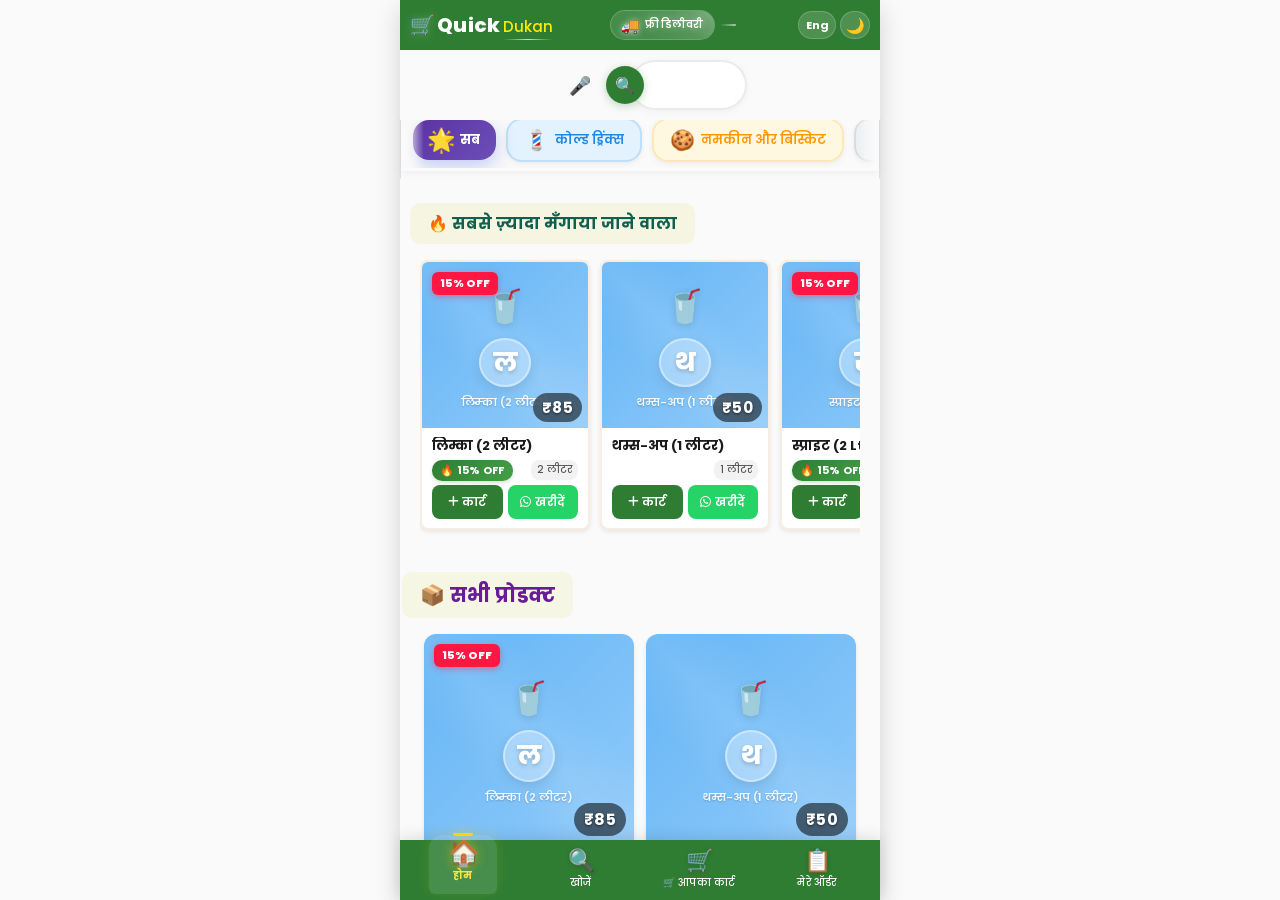
==== commit 20830a92: "Update index.html" ====
--- a/index.html
+++ b/index.html
@@ -48,6 +48,7 @@
     <link rel="stylesheet" href="css/order-popup.css">
     <link rel="stylesheet" href="css/floating-map.css">
 <link rel="stylesheet" href="css/header-theme.css">
+<link rel="stylesheet" href="css/payment-popup.css">
 
     
     <!-- Leaflet CSS -->
@@ -672,6 +673,7 @@
     <!-- Bottom of body, before closing </body> -->
 
 <script src="js/header-theme.js"></script>
+<script src="js/payment-popup.js"></script>
 
     
     <!-- Leaflet JS -->
--- a/css/payment-popup.css
+++ b/css/payment-popup.css
@@ -0,0 +1,218 @@
+/* ============================================
+   PAYMENT POPUP CSS
+   ============================================ */
+.payment-popup-container {
+    position: fixed;
+    top: 0; left: 0; right: 0; bottom: 0;
+    z-index: 10000;
+    display: flex;
+    align-items: center;
+    justify-content: center;
+    opacity: 0;
+    pointer-events: none;
+    transition: opacity 0.3s ease;
+}
+.payment-popup-container.show {
+    opacity: 1;
+    pointer-events: all;
+}
+
+.payment-overlay {
+    position: absolute;
+    top: 0; left: 0; right: 0; bottom: 0;
+    background: rgba(0,0,0,0.65);
+}
+
+.payment-card {
+    position: relative;
+    background: white;
+    border-radius: 24px;
+    padding: 20px;
+    max-width: 380px;
+    width: 95%;
+    max-height: 90vh;
+    overflow-y: auto;
+    z-index: 1;
+    animation: slideUpPay 0.4s cubic-bezier(0.175, 0.885, 0.32, 1.275);
+}
+@keyframes slideUpPay {
+    from { transform: translateY(40px); opacity: 0; }
+    to { transform: translateY(0); opacity: 1; }
+}
+
+/* Header */
+.payment-header {
+    display: flex;
+    justify-content: space-between;
+    align-items: center;
+    margin-bottom: 16px;
+}
+.payment-header-left {
+    display: flex;
+    align-items: center;
+    gap: 10px;
+}
+.payment-icon { font-size: 32px; }
+.payment-header h3 {
+    font-size: 18px;
+    font-weight: 700;
+    color: #333;
+}
+.payment-amount {
+    font-size: 13px;
+    color: #2E7D32;
+    font-weight: 700;
+}
+.payment-close-btn {
+    width: 30px; height: 30px;
+    border-radius: 50%;
+    border: none;
+    background: #f0f0f0;
+    font-size: 14px;
+    cursor: pointer;
+}
+
+/* QR */
+.payment-qr-section {
+    text-align: center;
+    padding: 16px;
+    background: #f9fafb;
+    border-radius: 16px;
+    margin-bottom: 12px;
+}
+.qr-container {
+    display: flex;
+    flex-direction: column;
+    align-items: center;
+}
+.qr-hint {
+    font-size: 12px;
+    color: #888;
+    margin-top: 8px;
+}
+.qr-upi-id {
+    font-size: 13px;
+    color: #555;
+    font-weight: 600;
+    margin: 4px 0;
+}
+.copy-upi-btn {
+    margin-top: 8px;
+    padding: 8px 16px;
+    border: 1.5px dashed #2E7D32;
+    background: transparent;
+    color: #2E7D32;
+    border-radius: 20px;
+    font-size: 12px;
+    font-weight: 700;
+    cursor: pointer;
+}
+
+/* Divider */
+.payment-divider {
+    display: flex;
+    align-items: center;
+    gap: 12px;
+    margin: 12px 0;
+}
+.payment-divider::before,
+.payment-divider::after {
+    content: '';
+    flex: 1;
+    height: 1px;
+    background: #e0e0e0;
+}
+.payment-divider span {
+    font-size: 12px;
+    color: #999;
+    font-weight: 600;
+}
+
+/* UPI Apps */
+.apps-title {
+    font-size: 13px;
+    font-weight: 600;
+    color: #555;
+    margin-bottom: 10px;
+}
+.upi-apps-grid {
+    display: grid;
+    grid-template-columns: repeat(4, 1fr);
+    gap: 8px;
+    margin-bottom: 8px;
+}
+.upi-app-btn {
+    display: flex;
+    flex-direction: column;
+    align-items: center;
+    gap: 4px;
+    padding: 10px 6px;
+    border: 1.5px solid #e0e0e0;
+    border-radius: 12px;
+    background: white;
+    cursor: pointer;
+    font-size: 11px;
+    font-weight: 600;
+    transition: all 0.2s;
+}
+.upi-app-btn:hover {
+    border-color: #2E7D32;
+    background: #f0fdf4;
+}
+.app-icon {
+    font-size: 20px;
+}
+.upi-any-app-btn {
+    width: 100%;
+    padding: 10px;
+    border: 2px solid #2E7D32;
+    background: #f0fdf4;
+    color: #2E7D32;
+    border-radius: 12px;
+    font-size: 13px;
+    font-weight: 700;
+    cursor: pointer;
+}
+
+/* COD */
+.cod-btn {
+    width: 100%;
+    display: flex;
+    align-items: center;
+    gap: 12px;
+    padding: 14px;
+    border: 2px solid #FF9800;
+    background: #FFF8E1;
+    border-radius: 14px;
+    cursor: pointer;
+    text-align: left;
+}
+.cod-icon { font-size: 28px; }
+.cod-text strong { display: block; font-size: 14px; color: #333; }
+.cod-text small { font-size: 11px; color: #888; }
+
+/* Auto forward */
+.payment-auto-forward {
+    margin-top: 12px;
+    padding: 10px;
+    background: #f0fdf4;
+    border-radius: 10px;
+}
+.auto-forward-label {
+    display: flex;
+    align-items: center;
+    gap: 8px;
+    font-size: 12px;
+    color: #555;
+    cursor: pointer;
+}
+
+/* Dark mode */
+body.dark-mode .payment-card { background: #1a1f2e; }
+body.dark-mode .payment-header h3 { color: #EEE; }
+body.dark-mode .payment-qr-section { background: #242b3d; }
+body.dark-mode .upi-app-btn { background: #242b3d; border-color: #333; color: #CCC; }
+body.dark-mode .upi-app-btn:hover { border-color: #4CAF50; }
+body.dark-mode .cod-btn { background: #2D1B00; }
+body.dark-mode .payment-close-btn { background: #333; color: #CCC; }
+body.dark-mode .payment-auto-forward { background: rgba(76,175,80,0.1); }
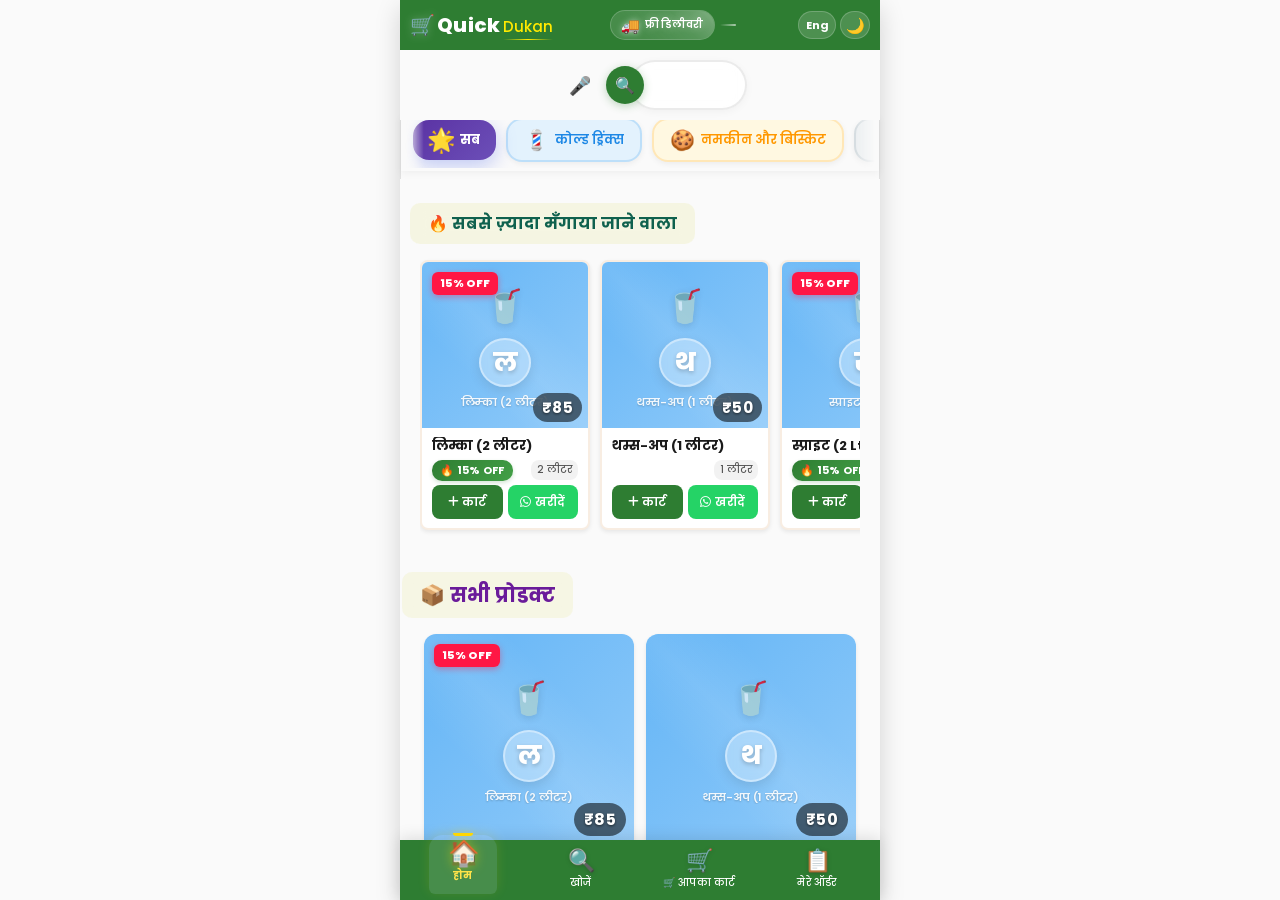
==== commit 9b07b4de: "Update index.html" ====
--- a/index.html
+++ b/index.html
@@ -47,7 +47,6 @@
     <link rel="stylesheet" href="css/floating-cart-bubble.css">
     <link rel="stylesheet" href="css/order-popup.css">
     <link rel="stylesheet" href="css/floating-map.css">
-<link rel="stylesheet" href="css/header-theme.css">
 <link rel="stylesheet" href="css/payment-popup.css">
 
     
@@ -672,7 +671,6 @@
     <script src="js/order-popup.js"></script>
     <!-- Bottom of body, before closing </body> -->
 
-<script src="js/header-theme.js"></script>
 <script src="js/payment-popup.js"></script>
 
     
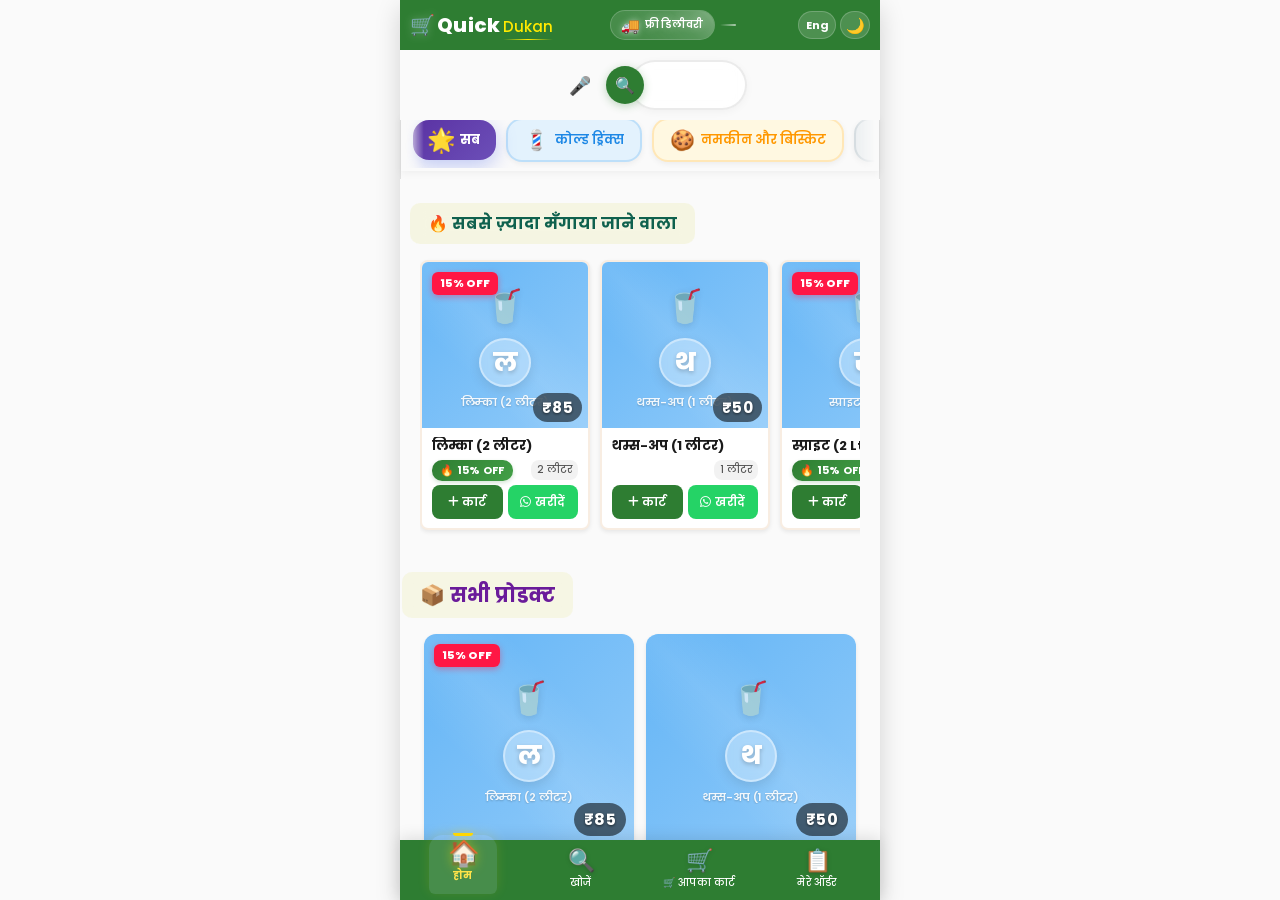
==== commit 65e18faa: "Update index.html" ====
--- a/index.html
+++ b/index.html
@@ -48,7 +48,7 @@
     <link rel="stylesheet" href="css/order-popup.css">
     <link rel="stylesheet" href="css/floating-map.css">
 <link rel="stylesheet" href="css/payment-popup.css">
-
+<link rel="stylesheet" href="css/location-popup.css">
     
     <!-- Leaflet CSS -->
     <link rel="stylesheet" href="https://unpkg.com/leaflet@1.9.4/dist/leaflet.css" />
--- a/css/payment-popup.css
+++ b/css/payment-popup.css
@@ -1,16 +1,19 @@
 /* ============================================
-   PAYMENT POPUP CSS
+   PAYMENT POPUP CSS — No Scroll, Compact, Clean
    ============================================ */
 .payment-popup-container {
     position: fixed;
     top: 0; left: 0; right: 0; bottom: 0;
     z-index: 10000;
     display: flex;
-    align-items: center;
+    align-items: flex-start;
     justify-content: center;
+    padding: 15px 8px 25px 8px;
     opacity: 0;
     pointer-events: none;
     transition: opacity 0.3s ease;
+    overflow-y: auto;
+    -webkit-overflow-scrolling: touch;
 }
 .payment-popup-container.show {
     opacity: 1;
@@ -18,7 +21,7 @@
 }
 
 .payment-overlay {
-    position: absolute;
+    position: fixed;
     top: 0; left: 0; right: 0; bottom: 0;
     background: rgba(0,0,0,0.65);
 }
@@ -26,94 +29,108 @@
 .payment-card {
     position: relative;
     background: white;
-    border-radius: 24px;
-    padding: 20px;
-    max-width: 380px;
-    width: 95%;
-    max-height: 90vh;
-    overflow-y: auto;
+    border-radius: 22px;
+    padding: 18px 16px 14px 16px;
+    max-width: 360px;
+    width: 100%;
     z-index: 1;
-    animation: slideUpPay 0.4s cubic-bezier(0.175, 0.885, 0.32, 1.275);
+    animation: slideUpPay 0.35s ease;
+    box-shadow: 0 12px 40px rgba(0,0,0,0.25);
 }
 @keyframes slideUpPay {
-    from { transform: translateY(40px); opacity: 0; }
+    from { transform: translateY(30px); opacity: 0; }
     to { transform: translateY(0); opacity: 1; }
 }
 
 /* Header */
 .payment-header {
     display: flex;
-    justify-content: space-between;
-    align-items: center;
-    margin-bottom: 16px;
+    align-items: center;
+    margin-bottom: 12px;
+    gap: 10px;
 }
 .payment-header-left {
     display: flex;
     align-items: center;
     gap: 10px;
 }
-.payment-icon { font-size: 32px; }
+.payment-icon { font-size: 30px; line-height: 1; }
 .payment-header h3 {
-    font-size: 18px;
+    font-size: 16px;
     font-weight: 700;
-    color: #333;
+    color: #222;
+    margin: 0;
+    line-height: 1.2;
 }
 .payment-amount {
-    font-size: 13px;
+    font-size: 12px;
     color: #2E7D32;
     font-weight: 700;
-}
-.payment-close-btn {
-    width: 30px; height: 30px;
-    border-radius: 50%;
-    border: none;
-    background: #f0f0f0;
-    font-size: 14px;
-    cursor: pointer;
-}
-
-/* QR */
+    margin: 2px 0 0 0;
+}
+
+/* QR Section */
 .payment-qr-section {
     text-align: center;
-    padding: 16px;
+    padding: 12px;
     background: #f9fafb;
     border-radius: 16px;
-    margin-bottom: 12px;
+    margin-bottom: 10px;
+}
+.qr-main-hint {
+    font-size: 11px;
+    color: #888;
+    margin: 0 0 8px 0;
+    font-weight: 500;
 }
 .qr-container {
     display: flex;
     flex-direction: column;
     align-items: center;
 }
-.qr-hint {
-    font-size: 12px;
-    color: #888;
-    margin-top: 8px;
+#qrImage {
+    width: 130px !important;
+    height: 130px !important;
+    border-radius: 12px;
+    cursor: pointer;
+    box-shadow: 0 2px 8px rgba(0,0,0,0.1);
+}
+.qr-amount-badge {
+    font-size: 17px;
+    font-weight: 800;
+    color: #1B5E20;
+    margin: 6px 0 2px 0;
 }
 .qr-upi-id {
-    font-size: 13px;
-    color: #555;
-    font-weight: 600;
-    margin: 4px 0;
+    font-size: 11px;
+    color: #666;
+    font-weight: 500;
+    margin: 2px 0;
+    word-break: break-all;
 }
 .copy-upi-btn {
-    margin-top: 8px;
-    padding: 8px 16px;
+    margin-top: 6px;
+    padding: 7px 16px;
     border: 1.5px dashed #2E7D32;
     background: transparent;
     color: #2E7D32;
     border-radius: 20px;
-    font-size: 12px;
+    font-size: 11px;
     font-weight: 700;
     cursor: pointer;
+    transition: all 0.2s;
+}
+.copy-upi-btn:active {
+    background: #E8F5E9;
+    transform: scale(0.95);
 }
 
 /* Divider */
 .payment-divider {
     display: flex;
     align-items: center;
-    gap: 12px;
-    margin: 12px 0;
+    gap: 10px;
+    margin: 8px 0;
 }
 .payment-divider::before,
 .payment-divider::after {
@@ -123,22 +140,27 @@
     background: #e0e0e0;
 }
 .payment-divider span {
-    font-size: 12px;
+    font-size: 11px;
     color: #999;
     font-weight: 600;
-}
-
-/* UPI Apps */
+    white-space: nowrap;
+}
+
+/* UPI Apps Section */
+.payment-apps-section {
+    margin-bottom: 2px;
+}
 .apps-title {
-    font-size: 13px;
+    font-size: 12px;
     font-weight: 600;
     color: #555;
-    margin-bottom: 10px;
+    margin: 0 0 8px 0;
+    text-align: center;
 }
 .upi-apps-grid {
     display: grid;
     grid-template-columns: repeat(4, 1fr);
-    gap: 8px;
+    gap: 6px;
     margin-bottom: 8px;
 }
 .upi-app-btn {
@@ -146,22 +168,40 @@
     flex-direction: column;
     align-items: center;
     gap: 4px;
-    padding: 10px 6px;
+    padding: 10px 4px;
     border: 1.5px solid #e0e0e0;
     border-radius: 12px;
     background: white;
     cursor: pointer;
-    font-size: 11px;
+    font-size: 10px;
     font-weight: 600;
+    color: #444;
     transition: all 0.2s;
-}
-.upi-app-btn:hover {
+    -webkit-tap-highlight-color: transparent;
+}
+.upi-app-btn:active {
     border-color: #2E7D32;
     background: #f0fdf4;
-}
-.app-icon {
-    font-size: 20px;
-}
+    transform: scale(0.95);
+}
+
+/* App Icons */
+.app-icon-g, .app-icon-p, .app-icon-pt, .app-icon-b {
+    width: 30px; height: 30px;
+    border-radius: 50%;
+    display: flex;
+    align-items: center;
+    justify-content: center;
+    font-weight: 800;
+    font-size: 15px;
+    color: white;
+    flex-shrink: 0;
+}
+.app-icon-g { background: #4285F4; }
+.app-icon-p { background: #5F259F; }
+.app-icon-pt { background: #00BAF2; }
+.app-icon-b { background: #FF9933; }
+
 .upi-any-app-btn {
     width: 100%;
     padding: 10px;
@@ -169,32 +209,53 @@
     background: #f0fdf4;
     color: #2E7D32;
     border-radius: 12px;
-    font-size: 13px;
+    font-size: 12px;
     font-weight: 700;
     cursor: pointer;
-}
-
-/* COD */
+    transition: all 0.2s;
+}
+.upi-any-app-btn:active {
+    background: #C8E6C9;
+    transform: scale(0.97);
+}
+
+/* COD Section */
+.payment-cod-section {
+    margin-bottom: 2px;
+}
 .cod-btn {
     width: 100%;
     display: flex;
     align-items: center;
     gap: 12px;
-    padding: 14px;
+    padding: 12px 14px;
     border: 2px solid #FF9800;
     background: #FFF8E1;
     border-radius: 14px;
     cursor: pointer;
     text-align: left;
-}
-.cod-icon { font-size: 28px; }
-.cod-text strong { display: block; font-size: 14px; color: #333; }
-.cod-text small { font-size: 11px; color: #888; }
-
-/* Auto forward */
+    transition: all 0.2s;
+}
+.cod-btn:active {
+    background: #FFE0B2;
+    transform: scale(0.97);
+}
+.cod-icon { font-size: 26px; line-height: 1; flex-shrink: 0; }
+.cod-text strong {
+    display: block;
+    font-size: 13px;
+    color: #333;
+    margin-bottom: 2px;
+}
+.cod-text small {
+    font-size: 10px;
+    color: #888;
+}
+
+/* Auto Forward Checkbox */
 .payment-auto-forward {
-    margin-top: 12px;
-    padding: 10px;
+    margin-top: 10px;
+    padding: 9px 12px;
     background: #f0fdf4;
     border-radius: 10px;
 }
@@ -202,17 +263,55 @@
     display: flex;
     align-items: center;
     gap: 8px;
-    font-size: 12px;
+    font-size: 11px;
     color: #555;
     cursor: pointer;
-}
-
-/* Dark mode */
-body.dark-mode .payment-card { background: #1a1f2e; }
+    font-weight: 500;
+}
+.auto-forward-label input[type="checkbox"] {
+    width: 16px; height: 16px;
+    accent-color: #2E7D32;
+    flex-shrink: 0;
+}
+
+/* ============================================
+   DARK MODE
+   ============================================ */
+body.dark-mode .payment-card {
+    background: #1a1f2e;
+    box-shadow: 0 12px 40px rgba(0,0,0,0.5);
+}
 body.dark-mode .payment-header h3 { color: #EEE; }
+body.dark-mode .payment-amount { color: #81C784; }
 body.dark-mode .payment-qr-section { background: #242b3d; }
-body.dark-mode .upi-app-btn { background: #242b3d; border-color: #333; color: #CCC; }
-body.dark-mode .upi-app-btn:hover { border-color: #4CAF50; }
-body.dark-mode .cod-btn { background: #2D1B00; }
-body.dark-mode .payment-close-btn { background: #333; color: #CCC; }
-body.dark-mode .payment-auto-forward { background: rgba(76,175,80,0.1); }+body.dark-mode .qr-main-hint { color: #999; }
+body.dark-mode .qr-amount-badge { color: #A5D6A7; }
+body.dark-mode .qr-upi-id { color: #BBB; }
+body.dark-mode .copy-upi-btn { color: #81C784; border-color: #4CAF50; }
+body.dark-mode .apps-title { color: #BBB; }
+body.dark-mode .upi-app-btn {
+    background: #242b3d;
+    border-color: #333;
+    color: #CCC;
+}
+body.dark-mode .upi-any-app-btn {
+    background: rgba(76,175,80,0.1);
+    border-color: #4CAF50;
+    color: #81C784;
+}
+body.dark-mode .payment-divider::before,
+body.dark-mode .payment-divider::after {
+    background: #333;
+}
+body.dark-mode .payment-divider span { color: #888; }
+body.dark-mode .cod-btn {
+    background: #2D1B00;
+    border-color: #FF9800;
+}
+body.dark-mode .cod-text strong { color: #EEE; }
+body.dark-mode .cod-text small { color: #999; }
+body.dark-mode .payment-auto-forward {
+    background: rgba(76,175,80,0.1);
+    color: #BBB;
+}
+body.dark-mode .auto-forward-label { color: #BBB; }
--- a/css/location-popup.css
+++ b/css/location-popup.css
@@ -0,0 +1,198 @@
+/* ============================================
+   LOCATION INDICATOR STYLES
+   ============================================ */
+.location-indicator {
+    display: flex;
+    align-items: center;
+    gap: 8px;
+    padding: 8px 12px;
+    border-radius: 8px;
+    font-size: 14px;
+    font-weight: 500;
+    transition: all 0.3s;
+}
+
+.location-indicator.searching {
+    background: #FFF3E0;
+    color: #FF6D00;
+}
+
+.location-indicator.found {
+    background: #E8F5E9;
+    color: #2E7D32;
+}
+
+.location-indicator.off {
+    background: #F5F5F5;
+    color: #757575;
+}
+
+.location-dot {
+    width: 8px;
+    height: 8px;
+    border-radius: 50%;
+    display: inline-block;
+}
+
+.location-dot.searching {
+    background: #FF6D00;
+    animation: pulse 1.5s infinite;
+}
+
+.location-dot.found {
+    background: #4CAF50;
+}
+
+.location-dot.off {
+    background: #9E9E9E;
+}
+
+@keyframes pulse {
+    0%, 100% { opacity: 1; }
+    50% { opacity: 0.3; }
+}
+
+/* ============================================
+   GPS POPUP STYLES
+   ============================================ */
+.gps-popup-overlay {
+    position: fixed;
+    top: 0;
+    left: 0;
+    width: 100%;
+    height: 100%;
+    background: rgba(0, 0, 0, 0.6);
+    display: flex;
+    align-items: center;
+    justify-content: center;
+    z-index: 9999;
+    opacity: 0;
+    transition: opacity 0.3s;
+}
+
+.gps-popup-overlay.visible {
+    opacity: 1;
+}
+
+.gps-popup-card {
+    background: white;
+    border-radius: 20px;
+    padding: 30px;
+    max-width: 400px;
+    width: 90%;
+    text-align: center;
+    position: relative;
+    animation: slideUp 0.3s;
+    box-shadow: 0 10px 40px rgba(0, 0, 0, 0.3);
+}
+
+@keyframes slideUp {
+    from {
+        transform: translateY(50px);
+        opacity: 0;
+    }
+    to {
+        transform: translateY(0);
+        opacity: 1;
+    }
+}
+
+.gps-close-btn {
+    position: absolute;
+    top: 15px;
+    right: 15px;
+    background: #F5F5F5;
+    border: none;
+    width: 30px;
+    height: 30px;
+    border-radius: 50%;
+    cursor: pointer;
+    font-size: 16px;
+    color: #666;
+    display: flex;
+    align-items: center;
+    justify-content: center;
+}
+
+.gps-popup-icon {
+    font-size: 60px;
+    margin-bottom: 15px;
+    animation: bounce 2s infinite;
+}
+
+@keyframes bounce {
+    0%, 100% { transform: translateY(0); }
+    50% { transform: translateY(-10px); }
+}
+
+.gps-popup-title {
+    font-size: 24px;
+    font-weight: bold;
+    color: #333;
+    margin-bottom: 10px;
+}
+
+.gps-popup-message {
+    font-size: 14px;
+    color: #666;
+    line-height: 1.6;
+    margin-bottom: 15px;
+}
+
+.gps-instruction-box {
+    background: #FFF3E0;
+    padding: 15px;
+    border-radius: 10px;
+    margin-bottom: 15px;
+    font-size: 13px;
+    color: #E65100;
+}
+
+.gps-waves {
+    display: flex;
+    justify-content: center;
+    gap: 10px;
+    margin: 15px 0;
+    font-size: 20px;
+}
+
+.gps-primary-btn {
+    background: #4CAF50;
+    color: white;
+    border: none;
+    padding: 15px 30px;
+    border-radius: 10px;
+    font-size: 16px;
+    font-weight: bold;
+    cursor: pointer;
+    margin: 10px 0;
+    width: 100%;
+    transition: all 0.3s;
+}
+
+.gps-primary-btn:hover {
+    background: #45a049;
+    transform: translateY(-2px);
+}
+
+.gps-retry-btn {
+    background: #FF9800;
+    color: white;
+    border: none;
+    padding: 12px 25px;
+    border-radius: 10px;
+    font-size: 14px;
+    cursor: pointer;
+    margin: 5px 0;
+    width: 100%;
+}
+
+.gps-skip-btn {
+    background: transparent;
+    color: #999;
+    border: none;
+    padding: 10px;
+    font-size: 12px;
+    cursor: pointer;
+    width: 100%;
+}
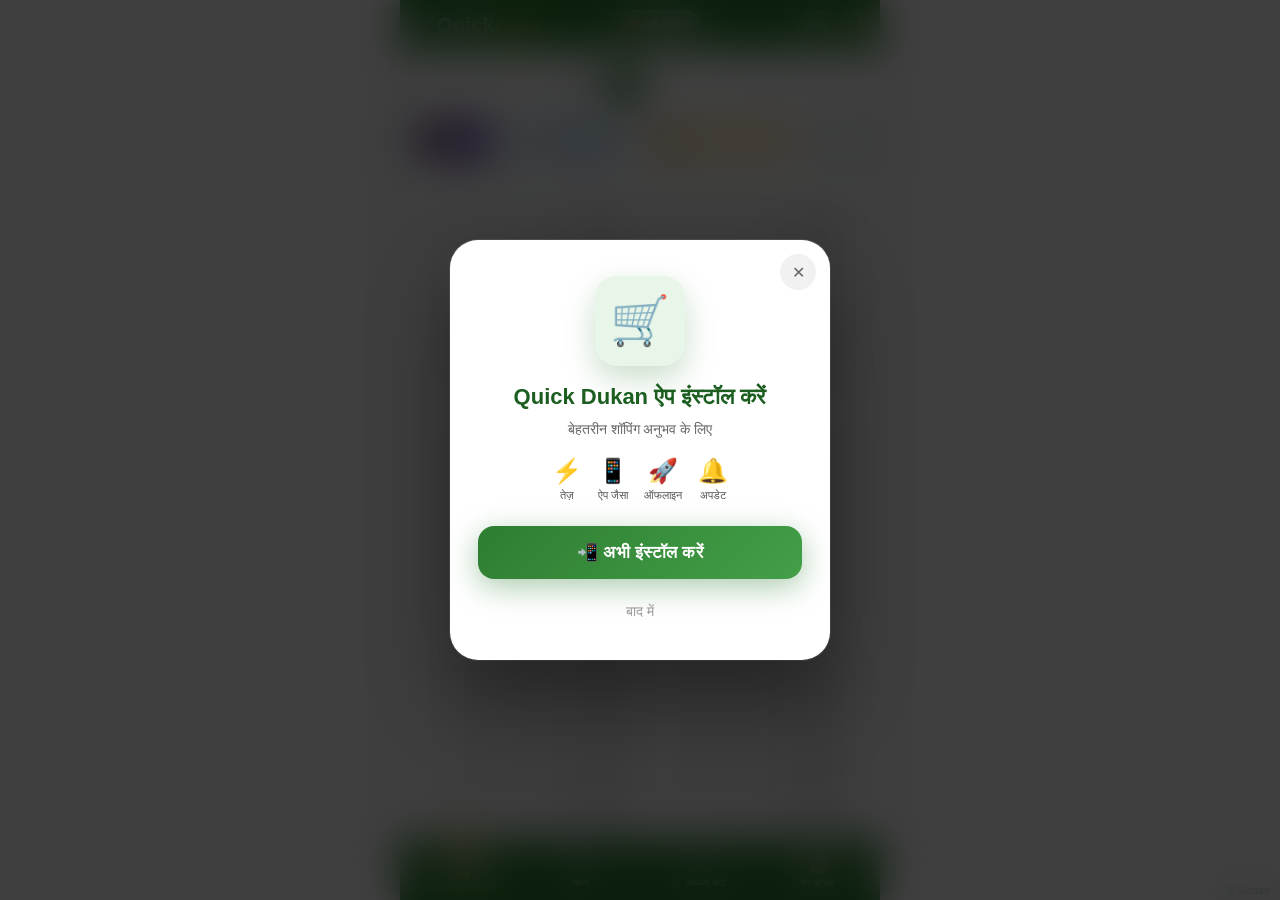
==== commit 24f661bc: "Update index.html" ====
--- a/index.html
+++ b/index.html
@@ -6,24 +6,54 @@
     <meta name="theme-color" content="#2E7D32">
     <meta name="apple-mobile-web-app-capable" content="yes">
     <meta name="apple-mobile-web-app-status-bar-style" content="default">
-    <title>Quick Dukan - आपकी विश्वसनीय किराना दुकान</title>
-    
-    <!-- PWA Manifest -->
+    
+    <!-- ============ SEO META TAGS ============ -->
+    <title>Quick Dukan - आपकी विश्वसनीय किराना दुकान | Grocery Delivery</title>
+    <meta name="description" content="Quick Dukan - India ki trusted grocery delivery app. Fresh fruits, vegetables, kirana items order karein. Free delivery on first order!">
+    <meta name="keywords" content="grocery delivery, kirana store, online grocery, fresh vegetables, fruits delivery, Quick Dukan, किराना सामान, ऑनलाइन किराना">
+    <meta name="robots" content="index, follow">
+    <meta name="author" content="Quick Dukan">
+    <link rel="canonical" href="https://yourdomain.com/">
+    
+    <!-- ============ OPEN GRAPH (Facebook/WhatsApp) ============ -->
+    <meta property="og:title" content="Quick Dukan - Grocery Delivery App">
+    <meta property="og:description" content="Order fresh groceries online with Quick Dukan. Free delivery on first order!">
+    <meta property="og:image" content="https://yourdomain.com/Quick-Dukan/icons/icon-512.png">
+    <meta property="og:url" content="https://yourdomain.com/">
+    <meta property="og:type" content="website">
+    <meta property="og:site_name" content="Quick Dukan">
+    <meta property="og:locale" content="hi_IN">
+    
+    <!-- ============ TWITTER CARD ============ -->
+    <meta name="twitter:card" content="summary_large_image">
+    <meta name="twitter:title" content="Quick Dukan - Grocery Delivery">
+    <meta name="twitter:description" content="Order fresh groceries online. Free delivery on first order!">
+    <meta name="twitter:image" content="https://yourdomain.com/Quick-Dukan/icons/icon-512.png">
+    <meta name="twitter:site" content="@QuickDukan">
+    
+    <!-- ============ SECURITY HEADERS ============ -->
+    <meta http-equiv="X-Content-Type-Options" content="nosniff">
+    <meta http-equiv="X-Frame-Options" content="DENY">
+    <meta http-equiv="Referrer-Policy" content="strict-origin-when-cross-origin">
+    <meta http-equiv="Permissions-Policy" content="geolocation=(self), microphone=(), camera=()">
+    <meta http-equiv="Content-Security-Policy" content="default-src 'self'; script-src 'self' 'unsafe-inline' https://unpkg.com https://cdnjs.cloudflare.com; style-src 'self' 'unsafe-inline' https://unpkg.com https://fonts.googleapis.com https://cdnjs.cloudflare.com; font-src 'self' https://fonts.gstatic.com https://cdnjs.cloudflare.com; img-src 'self' data: https://*.tile.openstreetmap.org; connect-src 'self' https://*.tile.openstreetmap.org; frame-src 'none'; object-src 'none'; base-uri 'self'; form-action 'self';">
+    
+    <!-- ============ PWA ============ -->
     <link rel="manifest" href="manifest.json">
     <meta name="apple-mobile-web-app-capable" content="yes">
     <meta name="apple-mobile-web-app-status-bar-style" content="black-translucent">
     <meta name="apple-mobile-web-app-title" content="Quick Dukan">
     <link rel="apple-touch-icon" href="/Quick-Dukan/icons/icon-192.png">
     
-    <!-- Favicon -->
+    <!-- ============ FAVICON ============ -->
     <link rel="icon" type="image/svg+xml" href="data:image/svg+xml,<svg xmlns='http://www.w3.org/2000/svg' viewBox='0 0 100 100'><text y='.9em' font-size='90'>🛒</text></svg>">
-    
-    <!-- Font Preconnect for Performance -->
+    <link rel="icon" type="image/png" sizes="32x32" href="/Quick-Dukan/icons/favicon-32.png">
+    <link rel="icon" type="image/png" sizes="16x16" href="/Quick-Dukan/icons/favicon-16.png">
+    
+    <!-- ============ FONTS (Performance Optimized) ============ -->
     <link rel="preconnect" href="https://fonts.googleapis.com">
     <link rel="preconnect" href="https://fonts.gstatic.com" crossorigin>
     <link href="https://fonts.googleapis.com/css2?family=Poppins:wght@400;500;600;700&family=Noto+Sans+Devanagari:wght@400;500;700&display=swap" rel="stylesheet">
-
-
     
     <!-- ============ CSS FILES ============ -->
     <link rel="stylesheet" href="css/theme.css">
@@ -47,30 +77,282 @@
     <link rel="stylesheet" href="css/floating-cart-bubble.css">
     <link rel="stylesheet" href="css/order-popup.css">
     <link rel="stylesheet" href="css/floating-map.css">
-<link rel="stylesheet" href="css/payment-popup.css">
-<link rel="stylesheet" href="css/location-popup.css">
-    
-    <!-- Leaflet CSS -->
-    <link rel="stylesheet" href="https://unpkg.com/leaflet@1.9.4/dist/leaflet.css" />
-    
-    <!-- Font Awesome Icons -->
+    <link rel="stylesheet" href="css/payment-popup.css">
+    <link rel="stylesheet" href="css/location-popup.css">
+    
+    <!-- ============ LEAFLET CSS (Non-blocking) ============ -->
+    <link rel="stylesheet" href="https://unpkg.com/leaflet@1.9.4/dist/leaflet.css" media="print" onload="this.media='all'">
+    <noscript>
+        <link rel="stylesheet" href="https://unpkg.com/leaflet@1.9.4/dist/leaflet.css">
+    </noscript>
+    
+    <!-- ============ FONT AWESOME ============ -->
     <link rel="stylesheet" href="https://cdnjs.cloudflare.com/ajax/libs/font-awesome/6.5.1/css/all.min.css">
     
-    <!-- Inline Critical CSS for Instant Font Rendering -->
+    <!-- ============ INLINE CRITICAL CSS ============ -->
     <style>
+        /* ===== SKIP TO CONTENT (Accessibility) ===== */
+        .skip-link {
+            position: absolute;
+            left: -9999px;
+            top: 0;
+            background: #2E7D32;
+            color: white;
+            padding: 12px 20px;
+            z-index: 9999;
+            border-radius: 0 0 8px 0;
+            font-weight: 600;
+            text-decoration: none;
+        }
+        .skip-link:focus {
+            left: 10px;
+            top: 10px;
+        }
+        
+        /* ===== LOADING SKELETON ===== */
+        .skeleton-grid {
+            display: grid;
+            grid-template-columns: repeat(auto-fill, minmax(150px, 1fr));
+            gap: 16px;
+            padding: 16px;
+        }
+        .skeleton-card {
+            height: 200px;
+            background: linear-gradient(90deg, #f0f0f0 25%, #e0e0e0 50%, #f0f0f0 75%);
+            background-size: 200% 100%;
+            animation: shimmer 1.5s infinite;
+            border-radius: 12px;
+        }
+        .dark-mode .skeleton-card {
+            background: linear-gradient(90deg, #2a2a2a 25%, #3a3a3a 50%, #2a2a2a 75%);
+        }
+        @keyframes shimmer {
+            0% { background-position: 200% 0; }
+            100% { background-position: -200% 0; }
+        }
+        
+        /* ===== VALIDATION ERRORS ===== */
+        .validation-error {
+            display: none;
+            color: #C62828;
+            font-size: 12px;
+            margin-top: 4px;
+            font-weight: 500;
+        }
+        .form-input.error,
+        .phone-input.error,
+        .coupon-input.error {
+            border-color: #C62828 !important;
+            border-width: 2px;
+        }
+        
+        /* ===== IMAGE PROTECTION ===== */
+        img {
+            -webkit-user-drag: none;
+            user-drag: none;
+            -webkit-touch-callout: none;
+            pointer-events: auto;
+        }
+        .product-image-container {
+            position: relative;
+            user-select: none;
+            -webkit-user-select: none;
+            -webkit-touch-callout: none;
+        }
+        .product-image-container::after {
+            content: '';
+            position: absolute;
+            top: 0;
+            left: 0;
+            width: 100%;
+            height: 100%;
+            background: transparent;
+            z-index: 1;
+            pointer-events: none;
+        }
+        
+        /* ===== FONT FALLBACK ===== */
         body {
             font-family: 'Noto Sans Devanagari', 'Poppins', sans-serif;
         }
         .fonts-loaded body {
             font-family: 'Poppins', 'Noto Sans Devanagari', sans-serif;
+        }
+        
+        /* ===== SCROLLBAR STYLING ===== */
+        ::-webkit-scrollbar {
+            width: 4px;
+            height: 4px;
+        }
+        ::-webkit-scrollbar-track {
+            background: #f1f1f1;
+        }
+        ::-webkit-scrollbar-thumb {
+            background: #2E7D32;
+            border-radius: 4px;
+        }
+        .dark-mode ::-webkit-scrollbar-track {
+            background: #2a2a2a;
+        }
+        .dark-mode ::-webkit-scrollbar-thumb {
+            background: #4CAF50;
+        }
+        
+        /* ===== SELECTION COLOR ===== */
+        ::selection {
+            background: #2E7D32;
+            color: white;
+        }
+        .dark-mode ::selection {
+            background: #4CAF50;
+            color: white;
+        }
+        
+        /* ===== TAGLINE SECTION (Footer Replacement) ===== */
+        .tagline-section {
+            background: linear-gradient(135deg, #2E7D32 0%, #1B5E20 100%);
+            padding: 20px 16px;
+            margin: 16px 0 0 0;
+            border-radius: 16px 16px 0 0;
+            text-align: center;
+            box-shadow: 0 -4px 20px rgba(46, 125, 50, 0.3);
+            position: relative;
+            overflow: hidden;
+        }
+        .tagline-section::before {
+            content: '';
+            position: absolute;
+            top: -50%;
+            left: -50%;
+            width: 200%;
+            height: 200%;
+            background: radial-gradient(circle at 30% 50%, rgba(255,255,255,0.05) 0%, transparent 70%);
+            animation: taglineGlow 8s ease-in-out infinite;
+        }
+        @keyframes taglineGlow {
+            0%, 100% { transform: translate(0, 0); }
+            50% { transform: translate(10%, 5%); }
+        }
+        .tagline-content {
+            display: flex;
+            align-items: center;
+            justify-content: center;
+            gap: 12px;
+            position: relative;
+            z-index: 1;
+            flex-wrap: wrap;
+        }
+        .tagline-icon {
+            font-size: 32px;
+            animation: iconPulse 2s ease-in-out infinite;
+        }
+        .tagline-icon:last-child {
+            animation-delay: 0.5s;
+        }
+        @keyframes iconPulse {
+            0%, 100% { transform: scale(1); }
+            50% { transform: scale(1.2); }
+        }
+        .tagline-text {
+            display: flex;
+            flex-direction: column;
+            align-items: center;
+            gap: 2px;
+        }
+        .tagline-main {
+            font-size: 22px;
+            font-weight: 700;
+            color: #FFFFFF;
+            letter-spacing: 1px;
+            text-shadow: 0 2px 8px rgba(0,0,0,0.2);
+            font-family: 'Poppins', sans-serif;
+        }
+        .tagline-sub {
+            font-size: 16px;
+            font-weight: 500;
+            color: #A5D6A7;
+            letter-spacing: 0.5px;
+            font-family: 'Noto Sans Devanagari', sans-serif;
+        }
+        .tagline-bottom {
+            display: flex;
+            align-items: center;
+            justify-content: center;
+            gap: 8px;
+            margin-top: 10px;
+            position: relative;
+            z-index: 1;
+            padding-top: 10px;
+            border-top: 1px solid rgba(255,255,255,0.1);
+        }
+        .tagline-emoji {
+            font-size: 18px;
+            animation: emojiFloat 3s ease-in-out infinite;
+        }
+        .tagline-emoji:last-child {
+            animation-delay: 1.5s;
+        }
+        @keyframes emojiFloat {
+            0%, 100% { transform: translateY(0); }
+            50% { transform: translateY(-4px); }
+        }
+        .tagline-message {
+            font-size: 14px;
+            font-weight: 500;
+            color: #C8E6C9;
+            letter-spacing: 2px;
+            text-transform: uppercase;
+            font-family: 'Poppins', sans-serif;
+        }
+        
+        /* Dark Mode Support */
+        .dark-mode .tagline-section {
+            background: linear-gradient(135deg, #1B5E20 0%, #0D3B0E 100%);
+            box-shadow: 0 -4px 20px rgba(27, 94, 32, 0.4);
+        }
+        .dark-mode .tagline-main {
+            color: #E8F5E9;
+        }
+        .dark-mode .tagline-sub {
+            color: #81C784;
+        }
+        .dark-mode .tagline-message {
+            color: #A5D6A7;
+        }
+        
+        /* ===== CONSOLE PROTECTION INDICATOR ===== */
+        .console-protection {
+            position: fixed;
+            bottom: 0;
+            right: 0;
+            background: rgba(46, 125, 50, 0.1);
+            padding: 4px 10px;
+            font-size: 10px;
+            color: #2E7D32;
+            border-radius: 8px 0 0 0;
+            z-index: 99999;
+            pointer-events: none;
+            opacity: 0.5;
         }
     </style>
 </head>
 <body>
     
-    <!-- Noscript Warning -->
+    <!-- ============================================ -->
+    <!-- SKIP TO MAIN CONTENT (Accessibility) -->
+    <!-- ============================================ -->
+    <a href="#mainContent" class="skip-link">Skip to main content</a>
+    
+    <!-- ============================================ -->
+    <!-- CONSOLE PROTECTION INDICATOR -->
+    <!-- ============================================ -->
+    <div class="console-protection" aria-hidden="true">🛡️ Secure</div>
+    
+    <!-- ============================================ -->
+    <!-- NOSCRIPT WARNING -->
+    <!-- ============================================ -->
     <noscript>
-        <div style="background: #C62828; color: white; padding: 12px; text-align: center; font-family: sans-serif;">
+        <div style="background: #C62828; color: white; padding: 12px; text-align: center; font-family: sans-serif; position: fixed; top: 0; left: 0; right: 0; z-index: 99999;">
             ⚠️ कृपया JavaScript चालू करें! हमारी साइट ठीक से काम करने के लिए JS की ज़रूरत है।
         </div>
     </noscript>
@@ -97,7 +379,7 @@
     <!-- ============================================ -->
     <!-- SECTION 1: TOP HEADER (FIXED) -->
     <!-- ============================================ -->
-    <header id="topHeader" class="top-header">
+    <header id="topHeader" class="top-header" role="banner">
         <!-- LEFT: Icon + Brand Name -->
         <div class="header-left">
             <span class="header-icon bounce-animation" aria-hidden="true">🛒</span>
@@ -148,8 +430,10 @@
                 data-lang-key="searchPlaceholder"
                 placeholder="आज क्या चाहिए? 😋" 
                 autocomplete="off"
+                aria-label="खोजें"
+                maxlength="50"
             >
-            <!-- Clear (×) Button - type karne pe show hoga -->
+            <!-- Clear (×) Button -->
             <button id="clearSearchBtn" class="clear-search-btn hidden" aria-label="साफ करें">
                 <span>✕</span>
             </button>
@@ -163,7 +447,7 @@
             </button>
         </div>
         <!-- Live Search Results Dropdown -->
-        <div id="searchResults" class="search-results hidden"></div>
+        <div id="searchResults" class="search-results hidden" role="listbox" aria-label="खोज परिणाम"></div>
         <!-- No Results Found -->
         <div id="noResults" class="no-results hidden">
             <div class="no-results-inner">
@@ -177,49 +461,61 @@
         </div>
     </div>
     
-   <!-- ============================================ -->
-<!-- SECTION 3: CATEGORIES -->
-<!-- ============================================ -->
-<div id="categoriesSection" class="categories-section">
-    <!-- Scroll Left Arrow -->
-    <button 
-        class="scroll-arrow scroll-left disabled" 
-        id="scrollLeft" 
-        aria-label="बाएँ स्क्रॉल करें" 
-        aria-disabled="true"
-    >
-        <span class="arrow-icon" aria-hidden="true">◀</span>
-    </button>
-
-    <!-- Categories Scroll Container -->
-    <div 
-        class="categories-scroll" 
-        id="categoriesScroll" 
-        role="tablist" 
-        aria-label="प्रोडक्ट कैटेगरी"
-    >
-        <!-- All categories load dynamically via JS -->
+    <!-- ============================================ -->
+    <!-- SECTION 3: CATEGORIES -->
+    <!-- ============================================ -->
+    <div id="categoriesSection" class="categories-section">
+        <!-- Scroll Left Arrow -->
+        <button 
+            class="scroll-arrow scroll-left disabled" 
+            id="scrollLeft" 
+            aria-label="बाएँ स्क्रॉल करें" 
+            aria-disabled="true"
+        >
+            <span class="arrow-icon" aria-hidden="true">◀</span>
+        </button>
+        
+        <!-- Categories Scroll Container -->
+        <div 
+            class="categories-scroll" 
+            id="categoriesScroll" 
+            role="tablist" 
+            aria-label="प्रोडक्ट कैटेगरी"
+        >
+            <!-- All categories load dynamically via JS -->
+        </div>
+        
+        <!-- Scroll Right Arrow -->
+        <button 
+            class="scroll-arrow scroll-right" 
+            id="scrollRight" 
+            aria-label="दाएँ स्क्रॉल करें"
+        >
+            <span class="arrow-icon" aria-hidden="true">▶</span>
+        </button>
     </div>
-
-    <!-- Scroll Right Arrow -->
-    <button 
-        class="scroll-arrow scroll-right" 
-        id="scrollRight" 
-        aria-label="दाएँ स्क्रॉल करें"
-    >
-        <span class="arrow-icon" aria-hidden="true">▶</span>
-    </button>
-</div>
     
     <!-- ============================================ -->
     <!-- MAIN CONTENT AREA (SCROLLABLE) -->
     <!-- ============================================ -->
     <main id="mainContent" class="main-content">
+        
+        <!-- ============================================ -->
+        <!-- LOADING SKELETON -->
+        <!-- ============================================ -->
+        <div id="productsSkeleton" class="skeleton-grid" aria-hidden="true">
+            <div class="skeleton-card"></div>
+            <div class="skeleton-card"></div>
+            <div class="skeleton-card"></div>
+            <div class="skeleton-card"></div>
+            <div class="skeleton-card"></div>
+            <div class="skeleton-card"></div>
+        </div>
         
         <!-- SECTION 5: Category Products -->
         <section id="categoryProductsSection" class="category-products-section hidden" aria-labelledby="categoryProductsTitle">
             <h2 id="categoryProductsTitle" class="section-title"></h2>
-            <div id="categoryProductsGrid" class="products-grid"></div>
+            <div id="categoryProductsGrid" class="products-grid" role="list" aria-label="कैटेगरी प्रोडक्ट"></div>
         </section>
         
         <!-- SECTION 6: Recently Viewed -->
@@ -241,20 +537,23 @@
         </section>
         
         <!-- ============================================ -->
-        <!-- FOOTER - INSIDE MAIN CONTENT (FIX) -->
+        <!-- TAGLINE SECTION (Footer Removed) -->
         <!-- ============================================ -->
-        <footer class="site-footer" role="contentinfo">
-            <div class="footer-content">
-                <p class="footer-text">© 2026 Quick Dukan. सर्वाधिकार सुरक्षित।</p>
-                <div class="footer-links">
-                    <a href="#" class="footer-link">शर्तें</a>
-                    <span class="footer-divider">|</span>
-                    <a href="#" class="footer-link">गोपनीयता</a>
-                    <span class="footer-divider">|</span>
-                    <a href="tel:+919719312956" class="footer-link">📞 संपर्क</a>
-                </div>
-            </div>
-        </footer>
+        <div class="tagline-section" role="contentinfo" aria-label="Quick Dukan Tagline">
+            <div class="tagline-content">
+                <span class="tagline-icon" aria-hidden="true">⚡</span>
+                <div class="tagline-text">
+                    <span class="tagline-main">Quick Order, Quick Delivery</span>
+                    <span class="tagline-sub">⏱️ मिनटों में आपके दरवाज़े पर!</span>
+                </div>
+                <span class="tagline-icon" aria-hidden="true">🚚</span>
+            </div>
+            <div class="tagline-bottom">
+                <span class="tagline-emoji" aria-hidden="true">✨</span>
+                <span class="tagline-message">Fresh &amp; Fast - Every Time!</span>
+                <span class="tagline-emoji" aria-hidden="true">✨</span>
+            </div>
+        </div>
         
         <!-- Bottom Spacer -->
         <div class="bottom-spacer" aria-hidden="true"></div>
@@ -268,6 +567,25 @@
         <span class="back-to-top-arrow" aria-hidden="true">⬆</span>
         <span class="back-to-top-text" data-lang-key="backToTop">Back to Top</span>
     </button>
+    
+    <!-- ============================================ -->
+    <!-- FLOATING MAP CONTAINER -->
+    <!-- ============================================ -->
+    <div id="floatingMap" class="floating-map hidden" role="dialog" aria-label="लोकेशन मैप">
+        <div class="map-header">
+            <span class="map-header-icon" aria-hidden="true">📍</span>
+            <span class="map-header-title">आपकी लोकेशन</span>
+            <button id="closeMapBtn" class="close-btn" aria-label="मैप बंद करें">
+                <span aria-hidden="true">✕</span>
+            </button>
+        </div>
+        <div id="map" style="height: 200px; width: 100%;"></div>
+        <div class="map-footer">
+            <button id="refreshLocationBtn" class="refresh-location-btn">
+                <span aria-hidden="true">🔄</span> Refresh
+            </button>
+        </div>
+    </div>
     
     <!-- ============================================ -->
     <!-- SECTION 8: BOTTOM NAVBAR (FIXED) -->
@@ -300,7 +618,7 @@
     </nav>
     
     <!-- ============================================ -->
-    <!-- CART MODAL (FINAL - 40 FEATURES) -->
+    <!-- CART MODAL -->
     <!-- ============================================ -->
     <div id="cartModal" class="cart-modal hidden" role="dialog" aria-modal="true" aria-labelledby="cartTitle">
         <div class="cart-overlay"></div>
@@ -311,7 +629,7 @@
                 <div class="drag-bar"></div>
             </div>
             
-            <!-- 2. HEADER - Solid Color -->
+            <!-- 2. HEADER -->
             <div class="cart-header">
                 <div class="cart-header-left">
                     <span class="cart-header-icon" aria-hidden="true">🛒</span>
@@ -328,12 +646,12 @@
                 </div>
             </div>
             
-            <!-- 3. PROGRESS BAR - Compact + Mota -->
+            <!-- 3. PROGRESS BAR -->
             <div class="cart-progress">
                 <div class="milestones-row">
-                    <span class="milestone-icon" data-milestone="0">🥉</span>
-                    <span class="milestone-icon" data-milestone="1">🥈</span>
-                    <span class="milestone-icon" data-milestone="2">🥇</span>
+                    <span class="milestone-icon" data-milestone="0" aria-hidden="true">🥉</span>
+                    <span class="milestone-icon" data-milestone="1" aria-hidden="true">🥈</span>
+                    <span class="milestone-icon" data-milestone="2" aria-hidden="true">🥇</span>
                 </div>
                 <div class="progress-bar" role="progressbar" aria-valuenow="0" aria-valuemin="0" aria-valuemax="500">
                     <div class="progress-fill" id="progressFill"></div>
@@ -344,7 +662,7 @@
                 <div class="milestone-reward hidden" id="milestoneReward"></div>
             </div>
             
-            <!-- 4. COUPON SYSTEM - Compact 1-Row -->
+            <!-- 4. COUPON SYSTEM -->
             <div class="cart-coupon">
                 <div class="coupon-input-row">
                     <input 
@@ -354,23 +672,17 @@
                         placeholder="कूपन कोड" 
                         autocomplete="off"
                         maxlength="15"
+                        aria-label="कूपन कोड डालें"
                     >
                     <button id="couponApplyBtn" class="coupon-apply-btn">लगाएं</button>
                 </div>
-                <div class="coupon-chips" id="couponChips">
-                    <!-- Dynamically filled -->
-                </div>
-                <div id="activeCouponTag" class="active-coupon-tag" style="display:none;">
-                    <!-- Active coupon tag -->
-                </div>
+                <div class="coupon-chips" id="couponChips"></div>
+                <div id="activeCouponTag" class="active-coupon-tag" style="display:none;"></div>
             </div>
             
             <!-- 5. CART ITEMS -->
             <div class="cart-items-wrapper">
-                <!-- Undo Notification -->
                 <div id="undoNotification" class="undo-notification" style="display:none;"></div>
-                
-                <!-- Cart Items List -->
                 <div id="cartItems" class="cart-items" role="list" aria-label="कार्ट में मौजूद आइटम"></div>
                 
                 <!-- Empty Cart State -->
@@ -390,7 +702,7 @@
                 </div>
             </div>
             
-            <!-- 6. SAVED ITEMS - Compact 1-Row -->
+            <!-- 6. SAVED ITEMS -->
             <div id="savedItemsSection" class="saved-items-section">
                 <div class="saved-items-header" id="savedItemsHeader">
                     <span class="saved-items-title">
@@ -399,12 +711,10 @@
                     </span>
                     <span class="saved-items-toggle">▼</span>
                 </div>
-                <div class="saved-items-list" id="savedItemsList">
-                    <!-- Dynamically filled -->
-                </div>
-            </div>
-            
-            <!-- 7. ORDER SUMMARY - Collapsible -->
+                <div class="saved-items-list" id="savedItemsList"></div>
+            </div>
+            
+            <!-- 7. ORDER SUMMARY -->
             <div id="cartSummary" class="cart-summary">
                 <div class="summary-header" id="summaryHeader">
                     <span class="summary-header-left">
@@ -439,7 +749,7 @@
                 </div>
             </div>
             
-            <!-- 8. FOOTER - WhatsApp Focused -->
+            <!-- 8. FOOTER -->
             <div class="cart-footer">
                 <button id="sendOrderBtn" class="send-order-btn">
                     <span class="whatsapp-icon" aria-hidden="true">💬</span>
@@ -518,11 +828,14 @@
     </div>
     
     <!-- ============================================ -->
-    <!-- CHECKOUT MODAL (FINAL - Live GPS + Multilingual) -->
+    <!-- CHECKOUT MODAL -->
     <!-- ============================================ -->
     <div id="checkoutModal" class="checkout-modal hidden" role="dialog" aria-modal="true" aria-labelledby="checkoutTitle">
         <div class="checkout-overlay"></div>
         <div class="checkout-content">
+            
+            <!-- CSRF Token (Security) -->
+            <input type="hidden" id="csrfToken" value="">
             
             <!-- Header -->
             <div class="checkout-header">
@@ -550,20 +863,25 @@
                 <!-- Name -->
                 <div class="form-group">
                     <input type="text" id="customerName" class="form-input" 
-                           placeholder="👤  पूरा नाम लिखें..." autocomplete="name" required>
+                           placeholder="👤  पूरा नाम लिखें..." autocomplete="name" required
+                           aria-label="पूरा नाम" maxlength="50">
                 </div>
                 
-                <!-- Phone -->
+                <!-- Phone with Validation -->
                 <div class="form-group">
                     <div class="phone-input-group">
                         <span class="phone-prefix">+91</span>
                         <input type="tel" id="customerPhone" class="phone-input" 
-                               placeholder="📱  मोबाइल नंबर" maxlength="10" autocomplete="tel"
-                               inputmode="numeric" pattern="[0-9]{10}" required>
+                               placeholder="📱  मोबाइल नंबर" maxlength="10" 
+                               autocomplete="tel" inputmode="numeric" 
+                               pattern="[0-9]{10}" required
+                               aria-label="मोबाइल नंबर"
+                               title="कृपया 10 अंकों का सही मोबाइल नंबर डालें">
                     </div>
+                    <span class="validation-error" id="phoneError">❌ कृपया 10 अंकों का सही मोबाइल नंबर डालें</span>
                 </div>
                 
-                <!-- Location Status Indicator -->
+                <!-- Location Status -->
                 <div class="location-status">
                     <span id="locationIndicator" class="location-indicator searching">
                         <span class="location-dot searching"></span> ⏳ लोकेशन ले रहे हैं...
@@ -573,19 +891,25 @@
                 <!-- Village/City -->
                 <div class="form-group">
                     <input type="text" id="villageCity" class="form-input" 
-                           placeholder="🏘️  गाँव या शहर" required>
+                           placeholder="🏘️  गाँव या शहर" required
+                           aria-label="गाँव या शहर" maxlength="50">
                 </div>
                 
                 <!-- Nearby Place -->
                 <div class="form-group">
                     <input type="text" id="landmark" class="form-input" 
-                           placeholder="🏠  आस-पास की जगह (वैकल्पिक)">
+                           placeholder="🏠  आस-पास की जगह (वैकल्पिक)"
+                           aria-label="आस-पास की जगह" maxlength="50">
                 </div>
                 
-                <!-- Pincode (Optional) -->
+                <!-- Pincode with Validation -->
                 <div class="form-group">
                     <input type="text" id="pincode" class="form-input" 
-                           placeholder="📮  पिन कोड (वैकल्पिक)" maxlength="6" inputmode="numeric" pattern="[0-9]{6}">
+                           placeholder="📮  पिन कोड (वैकल्पिक)" maxlength="6" 
+                           inputmode="numeric" pattern="[0-9]{6}"
+                           aria-label="पिन कोड"
+                           title="कृपया 6 अंकों का सही पिन कोड डालें">
+                    <span class="validation-error" id="pincodeError">❌ कृपया 6 अंकों का सही पिन कोड डालें</span>
                 </div>
                 
                 <!-- Delivery Time -->
@@ -608,7 +932,7 @@
                             <span>शाम 7-9 बजे</span>
                         </label>
                         <input type="text" id="manualTime" class="time-manual-input" 
-                               placeholder="अपना समय...">
+                               placeholder="अपना समय..." aria-label="अपना समय" maxlength="20">
                     </div>
                 </div>
                 
@@ -625,7 +949,6 @@
                 <input type="hidden" id="latitude">
                 <input type="hidden" id="longitude">
                 <input type="hidden" id="locationUrl">
-                
             </div>
             
             <!-- Footer -->
@@ -637,7 +960,7 @@
                 </button>
             </div>
             
-            <!-- Confetti Container -->
+            <!-- Confetti -->
             <div id="checkoutConfetti" class="checkout-confetti-container"></div>
         </div>
     </div>
@@ -645,11 +968,20 @@
     <!-- ============================================ -->
     <!-- JAVASCRIPT FILES -->
     <!-- ============================================ -->
+    
+    <!-- ===== SECURITY MODULE (First Priority) ===== -->
+    <script src="js/security.js"></script>
+    
+    <!-- ===== CONFIGURATION ===== -->
     <script src="js/config.js"></script>
+    
+    <!-- ===== CORE MODULES ===== -->
     <script src="js/whatsapp.js"></script>
     <script src="js/theme.js"></script>
     <script src="js/language.js"></script>
     <script src="js/data-loader.js"></script>
+    
+    <!-- ===== FEATURE MODULES ===== -->
     <script src="js/search.js"></script>
     <script src="js/categories.js"></script>
     <script src="js/products.js"></script>
@@ -660,54 +992,72 @@
     <script src="js/bottom-nav.js"></script>
     <script src="js/back-to-top.js"></script>
     <script src="js/animations.js"></script>
-    
+    <script src="js/app.js"></script>
     <script src="js/auto-refresh.js"></script>
+    
+    <!-- ===== PWA & ORDERS ===== -->
     <script src="js/pwa-install.js"></script>
     <script src="js/orders.js"></script>
+    
+    <!-- ===== LOCATION & CHECKOUT ===== -->
     <script src="js/location.js"></script>
     <script src="js/pull-to-refresh.js"></script>
     <script src="js/checkout.js"></script>
+    
+    <!-- ===== UI HELPERS ===== -->
     <script src="js/floating-cart-bubble.js"></script>
     <script src="js/order-popup.js"></script>
-    <!-- Bottom of body, before closing </body> -->
-
-<script src="js/payment-popup.js"></script>
-
-    
-    <!-- Leaflet JS -->
+    <script src="js/payment-popup.js"></script>
+    
+    <!-- ============ LEAFLET JS ============ -->
     <script src="https://unpkg.com/leaflet@1.9.4/dist/leaflet.js"></script>
     
-    <!-- Floating Map -->
+    <!-- ============ FLOATING MAP ============ -->
     <script src="js/floating-map.js"></script>
     
- <script src="js/app.js"></script>
-    <!-- Font Loading Script -->
+    <!-- ============================================ -->
+    <!-- INLINE SCRIPTS -->
+    <!-- ============================================ -->
+    
+    <!-- ===== FONT LOADING ===== -->
     <script>
         document.fonts.ready.then(function() {
             document.documentElement.classList.add('fonts-loaded');
         });
     </script>
     
-    <!-- Splash Screen Handler -->
+    <!-- ===== SERVICE WORKER REGISTRATION ===== -->
+    <script>
+        if ('serviceWorker' in navigator) {
+            window.addEventListener('load', function() {
+                navigator.serviceWorker.register('/sw.js')
+                    .then(function(registration) {
+                        console.log('✅ Service Worker registered successfully');
+                    })
+                    .catch(function(error) {
+                        console.log('❌ Service Worker registration failed:', error);
+                    });
+            });
+        }
+    </script>
+    
+    <!-- ===== SPLASH SCREEN HANDLER ===== -->
     <script>
         (function() {
             const splash = document.getElementById('splashScreen');
             if (!splash) return;
             
-            // Hide splash when page is fully loaded
             window.addEventListener('load', function() {
                 setTimeout(function() {
                     splash.classList.add('hide');
-                    // Remove from DOM after animation
                     setTimeout(function() {
                         if (splash.parentNode) {
                             splash.parentNode.removeChild(splash);
                         }
                     }, 700);
-                }, 2000); // Show for 2 seconds
+                }, 2000);
             });
             
-            // Fallback: Hide after 4 seconds if load event didn't fire
             setTimeout(function() {
                 if (splash && !splash.classList.contains('hide')) {
                     splash.classList.add('hide');
@@ -720,5 +1070,150 @@
             }, 4000);
         })();
     </script>
+    
+    <!-- ===== FORM VALIDATION ===== -->
+    <script>
+        (function() {
+            // Phone validation
+            const phoneInput = document.getElementById('customerPhone');
+            const phoneError = document.getElementById('phoneError');
+            if (phoneInput && phoneError) {
+                phoneInput.addEventListener('input', function() {
+                    const value = this.value;
+                    if (value.length > 0 && !/^[0-9]{10}$/.test(value)) {
+                        phoneError.style.display = 'block';
+                        this.classList.add('error');
+                    } else {
+                        phoneError.style.display = 'none';
+                        this.classList.remove('error');
+                    }
+                });
+                phoneInput.addEventListener('blur', function() {
+                    const value = this.value;
+                    if (value.length > 0 && value.length < 10) {
+                        phoneError.style.display = 'block';
+                        this.classList.add('error');
+                    } else {
+                        phoneError.style.display = 'none';
+                        this.classList.remove('error');
+                    }
+                });
+            }
+            
+            // Pincode validation
+            const pincodeInput = document.getElementById('pincode');
+            const pincodeError = document.getElementById('pincodeError');
+            if (pincodeInput && pincodeError) {
+                pincodeInput.addEventListener('input', function() {
+                    const value = this.value;
+                    if (value.length > 0 && !/^[0-9]{6}$/.test(value)) {
+                        pincodeError.style.display = 'block';
+                        this.classList.add('error');
+                    } else {
+                        pincodeError.style.display = 'none';
+                        this.classList.remove('error');
+                    }
+                });
+                pincodeInput.addEventListener('blur', function() {
+                    const value = this.value;
+                    if (value.length > 0 && value.length < 6) {
+                        pincodeError.style.display = 'block';
+                        this.classList.add('error');
+                    } else {
+                        pincodeError.style.display = 'none';
+                        this.classList.remove('error');
+                    }
+                });
+            }
+        })();
+    </script>
+    
+    <!-- ===== BROWSE PRODUCTS & START SHOPPING BUTTONS ===== -->
+    <script>
+        (function() {
+            document.querySelector('.browse-products-btn')?.addEventListener('click', function() {
+                const cartModal = document.getElementById('cartModal');
+                if (cartModal) cartModal.classList.add('hidden');
+                document.querySelector('[data-nav="home"]')?.click();
+            });
+            
+            document.querySelector('.start-shopping-btn')?.addEventListener('click', function() {
+                const ordersModal = document.getElementById('ordersModal');
+                if (ordersModal) ordersModal.classList.add('hidden');
+                document.querySelector('[data-nav="home"]')?.click();
+            });
+        })();
+    </script>
+    
+    <!-- ===== CSRF TOKEN GENERATION ===== -->
+    <script>
+        (function() {
+            const csrfField = document.getElementById('csrfToken');
+            if (csrfField) {
+                csrfField.value = Math.random().toString(36).substring(2, 15) + 
+                                  Math.random().toString(36).substring(2, 15) +
+                                  Date.now().toString(36);
+            }
+        })();
+    </script>
+    
+    <!-- ===== PERFORMANCE: Lazy load map ===== -->
+    <script>
+        if ('IntersectionObserver' in window) {
+            const mapElement = document.getElementById('floatingMap');
+            if (mapElement) {
+                const observer = new IntersectionObserver((entries) => {
+                    entries.forEach(entry => {
+                        if (entry.isIntersecting) {
+                            if (typeof initFloatingMap === 'function') {
+                                initFloatingMap();
+                            }
+                            observer.unobserve(entry.target);
+                        }
+                    });
+                });
+                observer.observe(mapElement);
+            }
+        }
+    </script>
+    
+    <!-- ===== IMAGE PROTECTION (Context Menu Disable) ===== -->
+    <script>
+        (function() {
+            // Disable right-click on images
+            document.addEventListener('contextmenu', function(e) {
+                if (e.target.tagName === 'IMG') {
+                    e.preventDefault();
+                    const toast = document.getElementById('toast');
+                    if (toast) {
+                        toast.textContent = '🛡️ Images download nahi kar sakte!';
+                        toast.classList.remove('hidden');
+                        clearTimeout(toast._timeout);
+                        toast._timeout = setTimeout(function() {
+                            toast.classList.add('hidden');
+                        }, 3000);
+                    }
+                    return false;
+                }
+            });
+            
+            // Disable drag
+            document.addEventListener('dragstart', function(e) {
+                if (e.target.tagName === 'IMG') {
+                    e.preventDefault();
+                    return false;
+                }
+            });
+            
+            // Disable long press (mobile)
+            document.addEventListener('touchstart', function(e) {
+                if (e.target.tagName === 'IMG') {
+                    e.preventDefault();
+                    return false;
+                }
+            }, { passive: false });
+        })();
+    </script>
+    
 </body>
 </html>
--- a/css/location-popup.css
+++ b/css/location-popup.css
@@ -176,7 +176,7 @@
 }
 
 .gps-retry-btn {
-    background: #FF9800;
+    background: #0066FF;
     color: white;
     border: none;
     padding: 12px 25px;
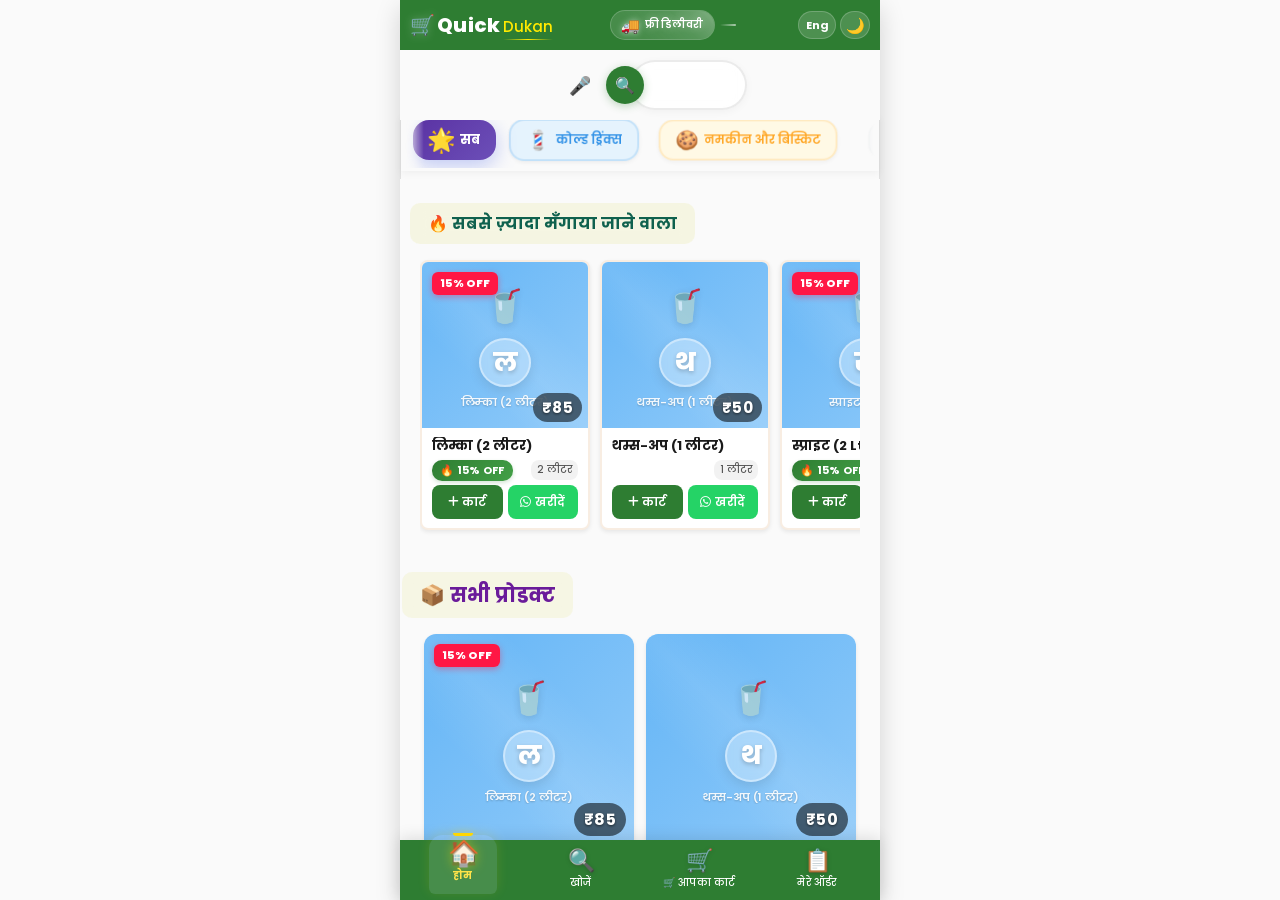
==== commit c36f4940: "Update index.html" ====
--- a/index.html
+++ b/index.html
@@ -6,54 +6,24 @@
     <meta name="theme-color" content="#2E7D32">
     <meta name="apple-mobile-web-app-capable" content="yes">
     <meta name="apple-mobile-web-app-status-bar-style" content="default">
-    
-    <!-- ============ SEO META TAGS ============ -->
-    <title>Quick Dukan - आपकी विश्वसनीय किराना दुकान | Grocery Delivery</title>
-    <meta name="description" content="Quick Dukan - India ki trusted grocery delivery app. Fresh fruits, vegetables, kirana items order karein. Free delivery on first order!">
-    <meta name="keywords" content="grocery delivery, kirana store, online grocery, fresh vegetables, fruits delivery, Quick Dukan, किराना सामान, ऑनलाइन किराना">
-    <meta name="robots" content="index, follow">
-    <meta name="author" content="Quick Dukan">
-    <link rel="canonical" href="https://yourdomain.com/">
-    
-    <!-- ============ OPEN GRAPH (Facebook/WhatsApp) ============ -->
-    <meta property="og:title" content="Quick Dukan - Grocery Delivery App">
-    <meta property="og:description" content="Order fresh groceries online with Quick Dukan. Free delivery on first order!">
-    <meta property="og:image" content="https://yourdomain.com/Quick-Dukan/icons/icon-512.png">
-    <meta property="og:url" content="https://yourdomain.com/">
-    <meta property="og:type" content="website">
-    <meta property="og:site_name" content="Quick Dukan">
-    <meta property="og:locale" content="hi_IN">
-    
-    <!-- ============ TWITTER CARD ============ -->
-    <meta name="twitter:card" content="summary_large_image">
-    <meta name="twitter:title" content="Quick Dukan - Grocery Delivery">
-    <meta name="twitter:description" content="Order fresh groceries online. Free delivery on first order!">
-    <meta name="twitter:image" content="https://yourdomain.com/Quick-Dukan/icons/icon-512.png">
-    <meta name="twitter:site" content="@QuickDukan">
-    
-    <!-- ============ SECURITY HEADERS ============ -->
-    <meta http-equiv="X-Content-Type-Options" content="nosniff">
-    <meta http-equiv="X-Frame-Options" content="DENY">
-    <meta http-equiv="Referrer-Policy" content="strict-origin-when-cross-origin">
-    <meta http-equiv="Permissions-Policy" content="geolocation=(self), microphone=(), camera=()">
-    <meta http-equiv="Content-Security-Policy" content="default-src 'self'; script-src 'self' 'unsafe-inline' https://unpkg.com https://cdnjs.cloudflare.com; style-src 'self' 'unsafe-inline' https://unpkg.com https://fonts.googleapis.com https://cdnjs.cloudflare.com; font-src 'self' https://fonts.gstatic.com https://cdnjs.cloudflare.com; img-src 'self' data: https://*.tile.openstreetmap.org; connect-src 'self' https://*.tile.openstreetmap.org; frame-src 'none'; object-src 'none'; base-uri 'self'; form-action 'self';">
-    
-    <!-- ============ PWA ============ -->
+    <title>Quick Dukan - आपकी विश्वसनीय किराना दुकान</title>
+    
+    <!-- PWA Manifest -->
     <link rel="manifest" href="manifest.json">
     <meta name="apple-mobile-web-app-capable" content="yes">
     <meta name="apple-mobile-web-app-status-bar-style" content="black-translucent">
     <meta name="apple-mobile-web-app-title" content="Quick Dukan">
     <link rel="apple-touch-icon" href="/Quick-Dukan/icons/icon-192.png">
     
-    <!-- ============ FAVICON ============ -->
+    <!-- Favicon -->
     <link rel="icon" type="image/svg+xml" href="data:image/svg+xml,<svg xmlns='http://www.w3.org/2000/svg' viewBox='0 0 100 100'><text y='.9em' font-size='90'>🛒</text></svg>">
-    <link rel="icon" type="image/png" sizes="32x32" href="/Quick-Dukan/icons/favicon-32.png">
-    <link rel="icon" type="image/png" sizes="16x16" href="/Quick-Dukan/icons/favicon-16.png">
-    
-    <!-- ============ FONTS (Performance Optimized) ============ -->
+    
+    <!-- Font Preconnect for Performance -->
     <link rel="preconnect" href="https://fonts.googleapis.com">
     <link rel="preconnect" href="https://fonts.gstatic.com" crossorigin>
     <link href="https://fonts.googleapis.com/css2?family=Poppins:wght@400;500;600;700&family=Noto+Sans+Devanagari:wght@400;500;700&display=swap" rel="stylesheet">
+
+
     
     <!-- ============ CSS FILES ============ -->
     <link rel="stylesheet" href="css/theme.css">
@@ -77,282 +47,30 @@
     <link rel="stylesheet" href="css/floating-cart-bubble.css">
     <link rel="stylesheet" href="css/order-popup.css">
     <link rel="stylesheet" href="css/floating-map.css">
-    <link rel="stylesheet" href="css/payment-popup.css">
-    <link rel="stylesheet" href="css/location-popup.css">
-    
-    <!-- ============ LEAFLET CSS (Non-blocking) ============ -->
-    <link rel="stylesheet" href="https://unpkg.com/leaflet@1.9.4/dist/leaflet.css" media="print" onload="this.media='all'">
-    <noscript>
-        <link rel="stylesheet" href="https://unpkg.com/leaflet@1.9.4/dist/leaflet.css">
-    </noscript>
-    
-    <!-- ============ FONT AWESOME ============ -->
+<link rel="stylesheet" href="css/payment-popup.css">
+<link rel="stylesheet" href="css/location-popup.css">
+    
+    <!-- Leaflet CSS -->
+    <link rel="stylesheet" href="https://unpkg.com/leaflet@1.9.4/dist/leaflet.css" />
+    
+    <!-- Font Awesome Icons -->
     <link rel="stylesheet" href="https://cdnjs.cloudflare.com/ajax/libs/font-awesome/6.5.1/css/all.min.css">
     
-    <!-- ============ INLINE CRITICAL CSS ============ -->
+    <!-- Inline Critical CSS for Instant Font Rendering -->
     <style>
-        /* ===== SKIP TO CONTENT (Accessibility) ===== */
-        .skip-link {
-            position: absolute;
-            left: -9999px;
-            top: 0;
-            background: #2E7D32;
-            color: white;
-            padding: 12px 20px;
-            z-index: 9999;
-            border-radius: 0 0 8px 0;
-            font-weight: 600;
-            text-decoration: none;
-        }
-        .skip-link:focus {
-            left: 10px;
-            top: 10px;
-        }
-        
-        /* ===== LOADING SKELETON ===== */
-        .skeleton-grid {
-            display: grid;
-            grid-template-columns: repeat(auto-fill, minmax(150px, 1fr));
-            gap: 16px;
-            padding: 16px;
-        }
-        .skeleton-card {
-            height: 200px;
-            background: linear-gradient(90deg, #f0f0f0 25%, #e0e0e0 50%, #f0f0f0 75%);
-            background-size: 200% 100%;
-            animation: shimmer 1.5s infinite;
-            border-radius: 12px;
-        }
-        .dark-mode .skeleton-card {
-            background: linear-gradient(90deg, #2a2a2a 25%, #3a3a3a 50%, #2a2a2a 75%);
-        }
-        @keyframes shimmer {
-            0% { background-position: 200% 0; }
-            100% { background-position: -200% 0; }
-        }
-        
-        /* ===== VALIDATION ERRORS ===== */
-        .validation-error {
-            display: none;
-            color: #C62828;
-            font-size: 12px;
-            margin-top: 4px;
-            font-weight: 500;
-        }
-        .form-input.error,
-        .phone-input.error,
-        .coupon-input.error {
-            border-color: #C62828 !important;
-            border-width: 2px;
-        }
-        
-        /* ===== IMAGE PROTECTION ===== */
-        img {
-            -webkit-user-drag: none;
-            user-drag: none;
-            -webkit-touch-callout: none;
-            pointer-events: auto;
-        }
-        .product-image-container {
-            position: relative;
-            user-select: none;
-            -webkit-user-select: none;
-            -webkit-touch-callout: none;
-        }
-        .product-image-container::after {
-            content: '';
-            position: absolute;
-            top: 0;
-            left: 0;
-            width: 100%;
-            height: 100%;
-            background: transparent;
-            z-index: 1;
-            pointer-events: none;
-        }
-        
-        /* ===== FONT FALLBACK ===== */
         body {
             font-family: 'Noto Sans Devanagari', 'Poppins', sans-serif;
         }
         .fonts-loaded body {
             font-family: 'Poppins', 'Noto Sans Devanagari', sans-serif;
         }
-        
-        /* ===== SCROLLBAR STYLING ===== */
-        ::-webkit-scrollbar {
-            width: 4px;
-            height: 4px;
-        }
-        ::-webkit-scrollbar-track {
-            background: #f1f1f1;
-        }
-        ::-webkit-scrollbar-thumb {
-            background: #2E7D32;
-            border-radius: 4px;
-        }
-        .dark-mode ::-webkit-scrollbar-track {
-            background: #2a2a2a;
-        }
-        .dark-mode ::-webkit-scrollbar-thumb {
-            background: #4CAF50;
-        }
-        
-        /* ===== SELECTION COLOR ===== */
-        ::selection {
-            background: #2E7D32;
-            color: white;
-        }
-        .dark-mode ::selection {
-            background: #4CAF50;
-            color: white;
-        }
-        
-        /* ===== TAGLINE SECTION (Footer Replacement) ===== */
-        .tagline-section {
-            background: linear-gradient(135deg, #2E7D32 0%, #1B5E20 100%);
-            padding: 20px 16px;
-            margin: 16px 0 0 0;
-            border-radius: 16px 16px 0 0;
-            text-align: center;
-            box-shadow: 0 -4px 20px rgba(46, 125, 50, 0.3);
-            position: relative;
-            overflow: hidden;
-        }
-        .tagline-section::before {
-            content: '';
-            position: absolute;
-            top: -50%;
-            left: -50%;
-            width: 200%;
-            height: 200%;
-            background: radial-gradient(circle at 30% 50%, rgba(255,255,255,0.05) 0%, transparent 70%);
-            animation: taglineGlow 8s ease-in-out infinite;
-        }
-        @keyframes taglineGlow {
-            0%, 100% { transform: translate(0, 0); }
-            50% { transform: translate(10%, 5%); }
-        }
-        .tagline-content {
-            display: flex;
-            align-items: center;
-            justify-content: center;
-            gap: 12px;
-            position: relative;
-            z-index: 1;
-            flex-wrap: wrap;
-        }
-        .tagline-icon {
-            font-size: 32px;
-            animation: iconPulse 2s ease-in-out infinite;
-        }
-        .tagline-icon:last-child {
-            animation-delay: 0.5s;
-        }
-        @keyframes iconPulse {
-            0%, 100% { transform: scale(1); }
-            50% { transform: scale(1.2); }
-        }
-        .tagline-text {
-            display: flex;
-            flex-direction: column;
-            align-items: center;
-            gap: 2px;
-        }
-        .tagline-main {
-            font-size: 22px;
-            font-weight: 700;
-            color: #FFFFFF;
-            letter-spacing: 1px;
-            text-shadow: 0 2px 8px rgba(0,0,0,0.2);
-            font-family: 'Poppins', sans-serif;
-        }
-        .tagline-sub {
-            font-size: 16px;
-            font-weight: 500;
-            color: #A5D6A7;
-            letter-spacing: 0.5px;
-            font-family: 'Noto Sans Devanagari', sans-serif;
-        }
-        .tagline-bottom {
-            display: flex;
-            align-items: center;
-            justify-content: center;
-            gap: 8px;
-            margin-top: 10px;
-            position: relative;
-            z-index: 1;
-            padding-top: 10px;
-            border-top: 1px solid rgba(255,255,255,0.1);
-        }
-        .tagline-emoji {
-            font-size: 18px;
-            animation: emojiFloat 3s ease-in-out infinite;
-        }
-        .tagline-emoji:last-child {
-            animation-delay: 1.5s;
-        }
-        @keyframes emojiFloat {
-            0%, 100% { transform: translateY(0); }
-            50% { transform: translateY(-4px); }
-        }
-        .tagline-message {
-            font-size: 14px;
-            font-weight: 500;
-            color: #C8E6C9;
-            letter-spacing: 2px;
-            text-transform: uppercase;
-            font-family: 'Poppins', sans-serif;
-        }
-        
-        /* Dark Mode Support */
-        .dark-mode .tagline-section {
-            background: linear-gradient(135deg, #1B5E20 0%, #0D3B0E 100%);
-            box-shadow: 0 -4px 20px rgba(27, 94, 32, 0.4);
-        }
-        .dark-mode .tagline-main {
-            color: #E8F5E9;
-        }
-        .dark-mode .tagline-sub {
-            color: #81C784;
-        }
-        .dark-mode .tagline-message {
-            color: #A5D6A7;
-        }
-        
-        /* ===== CONSOLE PROTECTION INDICATOR ===== */
-        .console-protection {
-            position: fixed;
-            bottom: 0;
-            right: 0;
-            background: rgba(46, 125, 50, 0.1);
-            padding: 4px 10px;
-            font-size: 10px;
-            color: #2E7D32;
-            border-radius: 8px 0 0 0;
-            z-index: 99999;
-            pointer-events: none;
-            opacity: 0.5;
-        }
     </style>
 </head>
 <body>
     
-    <!-- ============================================ -->
-    <!-- SKIP TO MAIN CONTENT (Accessibility) -->
-    <!-- ============================================ -->
-    <a href="#mainContent" class="skip-link">Skip to main content</a>
-    
-    <!-- ============================================ -->
-    <!-- CONSOLE PROTECTION INDICATOR -->
-    <!-- ============================================ -->
-    <div class="console-protection" aria-hidden="true">🛡️ Secure</div>
-    
-    <!-- ============================================ -->
-    <!-- NOSCRIPT WARNING -->
-    <!-- ============================================ -->
+    <!-- Noscript Warning -->
     <noscript>
-        <div style="background: #C62828; color: white; padding: 12px; text-align: center; font-family: sans-serif; position: fixed; top: 0; left: 0; right: 0; z-index: 99999;">
+        <div style="background: #C62828; color: white; padding: 12px; text-align: center; font-family: sans-serif;">
             ⚠️ कृपया JavaScript चालू करें! हमारी साइट ठीक से काम करने के लिए JS की ज़रूरत है।
         </div>
     </noscript>
@@ -379,7 +97,7 @@
     <!-- ============================================ -->
     <!-- SECTION 1: TOP HEADER (FIXED) -->
     <!-- ============================================ -->
-    <header id="topHeader" class="top-header" role="banner">
+    <header id="topHeader" class="top-header">
         <!-- LEFT: Icon + Brand Name -->
         <div class="header-left">
             <span class="header-icon bounce-animation" aria-hidden="true">🛒</span>
@@ -430,10 +148,8 @@
                 data-lang-key="searchPlaceholder"
                 placeholder="आज क्या चाहिए? 😋" 
                 autocomplete="off"
-                aria-label="खोजें"
-                maxlength="50"
             >
-            <!-- Clear (×) Button -->
+            <!-- Clear (×) Button - type karne pe show hoga -->
             <button id="clearSearchBtn" class="clear-search-btn hidden" aria-label="साफ करें">
                 <span>✕</span>
             </button>
@@ -447,7 +163,7 @@
             </button>
         </div>
         <!-- Live Search Results Dropdown -->
-        <div id="searchResults" class="search-results hidden" role="listbox" aria-label="खोज परिणाम"></div>
+        <div id="searchResults" class="search-results hidden"></div>
         <!-- No Results Found -->
         <div id="noResults" class="no-results hidden">
             <div class="no-results-inner">
@@ -461,61 +177,49 @@
         </div>
     </div>
     
-    <!-- ============================================ -->
-    <!-- SECTION 3: CATEGORIES -->
-    <!-- ============================================ -->
-    <div id="categoriesSection" class="categories-section">
-        <!-- Scroll Left Arrow -->
-        <button 
-            class="scroll-arrow scroll-left disabled" 
-            id="scrollLeft" 
-            aria-label="बाएँ स्क्रॉल करें" 
-            aria-disabled="true"
-        >
-            <span class="arrow-icon" aria-hidden="true">◀</span>
-        </button>
-        
-        <!-- Categories Scroll Container -->
-        <div 
-            class="categories-scroll" 
-            id="categoriesScroll" 
-            role="tablist" 
-            aria-label="प्रोडक्ट कैटेगरी"
-        >
-            <!-- All categories load dynamically via JS -->
-        </div>
-        
-        <!-- Scroll Right Arrow -->
-        <button 
-            class="scroll-arrow scroll-right" 
-            id="scrollRight" 
-            aria-label="दाएँ स्क्रॉल करें"
-        >
-            <span class="arrow-icon" aria-hidden="true">▶</span>
-        </button>
+   <!-- ============================================ -->
+<!-- SECTION 3: CATEGORIES -->
+<!-- ============================================ -->
+<div id="categoriesSection" class="categories-section">
+    <!-- Scroll Left Arrow -->
+    <button 
+        class="scroll-arrow scroll-left disabled" 
+        id="scrollLeft" 
+        aria-label="बाएँ स्क्रॉल करें" 
+        aria-disabled="true"
+    >
+        <span class="arrow-icon" aria-hidden="true">◀</span>
+    </button>
+
+    <!-- Categories Scroll Container -->
+    <div 
+        class="categories-scroll" 
+        id="categoriesScroll" 
+        role="tablist" 
+        aria-label="प्रोडक्ट कैटेगरी"
+    >
+        <!-- All categories load dynamically via JS -->
     </div>
+
+    <!-- Scroll Right Arrow -->
+    <button 
+        class="scroll-arrow scroll-right" 
+        id="scrollRight" 
+        aria-label="दाएँ स्क्रॉल करें"
+    >
+        <span class="arrow-icon" aria-hidden="true">▶</span>
+    </button>
+</div>
     
     <!-- ============================================ -->
     <!-- MAIN CONTENT AREA (SCROLLABLE) -->
     <!-- ============================================ -->
     <main id="mainContent" class="main-content">
-        
-        <!-- ============================================ -->
-        <!-- LOADING SKELETON -->
-        <!-- ============================================ -->
-        <div id="productsSkeleton" class="skeleton-grid" aria-hidden="true">
-            <div class="skeleton-card"></div>
-            <div class="skeleton-card"></div>
-            <div class="skeleton-card"></div>
-            <div class="skeleton-card"></div>
-            <div class="skeleton-card"></div>
-            <div class="skeleton-card"></div>
-        </div>
         
         <!-- SECTION 5: Category Products -->
         <section id="categoryProductsSection" class="category-products-section hidden" aria-labelledby="categoryProductsTitle">
             <h2 id="categoryProductsTitle" class="section-title"></h2>
-            <div id="categoryProductsGrid" class="products-grid" role="list" aria-label="कैटेगरी प्रोडक्ट"></div>
+            <div id="categoryProductsGrid" class="products-grid"></div>
         </section>
         
         <!-- SECTION 6: Recently Viewed -->
@@ -537,23 +241,20 @@
         </section>
         
         <!-- ============================================ -->
-        <!-- TAGLINE SECTION (Footer Removed) -->
+        <!-- FOOTER - INSIDE MAIN CONTENT (FIX) -->
         <!-- ============================================ -->
-        <div class="tagline-section" role="contentinfo" aria-label="Quick Dukan Tagline">
-            <div class="tagline-content">
-                <span class="tagline-icon" aria-hidden="true">⚡</span>
-                <div class="tagline-text">
-                    <span class="tagline-main">Quick Order, Quick Delivery</span>
-                    <span class="tagline-sub">⏱️ मिनटों में आपके दरवाज़े पर!</span>
-                </div>
-                <span class="tagline-icon" aria-hidden="true">🚚</span>
-            </div>
-            <div class="tagline-bottom">
-                <span class="tagline-emoji" aria-hidden="true">✨</span>
-                <span class="tagline-message">Fresh &amp; Fast - Every Time!</span>
-                <span class="tagline-emoji" aria-hidden="true">✨</span>
-            </div>
-        </div>
+        <footer class="site-footer" role="contentinfo">
+            <div class="footer-content">
+                <p class="footer-text">© 2026 Quick Dukan. सर्वाधिकार सुरक्षित।</p>
+                <div class="footer-links">
+                    <a href="#" class="footer-link">शर्तें</a>
+                    <span class="footer-divider">|</span>
+                    <a href="#" class="footer-link">गोपनीयता</a>
+                    <span class="footer-divider">|</span>
+                    <a href="tel:+919719312956" class="footer-link">📞 संपर्क</a>
+                </div>
+            </div>
+        </footer>
         
         <!-- Bottom Spacer -->
         <div class="bottom-spacer" aria-hidden="true"></div>
@@ -567,25 +268,6 @@
         <span class="back-to-top-arrow" aria-hidden="true">⬆</span>
         <span class="back-to-top-text" data-lang-key="backToTop">Back to Top</span>
     </button>
-    
-    <!-- ============================================ -->
-    <!-- FLOATING MAP CONTAINER -->
-    <!-- ============================================ -->
-    <div id="floatingMap" class="floating-map hidden" role="dialog" aria-label="लोकेशन मैप">
-        <div class="map-header">
-            <span class="map-header-icon" aria-hidden="true">📍</span>
-            <span class="map-header-title">आपकी लोकेशन</span>
-            <button id="closeMapBtn" class="close-btn" aria-label="मैप बंद करें">
-                <span aria-hidden="true">✕</span>
-            </button>
-        </div>
-        <div id="map" style="height: 200px; width: 100%;"></div>
-        <div class="map-footer">
-            <button id="refreshLocationBtn" class="refresh-location-btn">
-                <span aria-hidden="true">🔄</span> Refresh
-            </button>
-        </div>
-    </div>
     
     <!-- ============================================ -->
     <!-- SECTION 8: BOTTOM NAVBAR (FIXED) -->
@@ -618,7 +300,7 @@
     </nav>
     
     <!-- ============================================ -->
-    <!-- CART MODAL -->
+    <!-- CART MODAL (FINAL - 40 FEATURES) -->
     <!-- ============================================ -->
     <div id="cartModal" class="cart-modal hidden" role="dialog" aria-modal="true" aria-labelledby="cartTitle">
         <div class="cart-overlay"></div>
@@ -629,7 +311,7 @@
                 <div class="drag-bar"></div>
             </div>
             
-            <!-- 2. HEADER -->
+            <!-- 2. HEADER - Solid Color -->
             <div class="cart-header">
                 <div class="cart-header-left">
                     <span class="cart-header-icon" aria-hidden="true">🛒</span>
@@ -646,12 +328,12 @@
                 </div>
             </div>
             
-            <!-- 3. PROGRESS BAR -->
+            <!-- 3. PROGRESS BAR - Compact + Mota -->
             <div class="cart-progress">
                 <div class="milestones-row">
-                    <span class="milestone-icon" data-milestone="0" aria-hidden="true">🥉</span>
-                    <span class="milestone-icon" data-milestone="1" aria-hidden="true">🥈</span>
-                    <span class="milestone-icon" data-milestone="2" aria-hidden="true">🥇</span>
+                    <span class="milestone-icon" data-milestone="0">🥉</span>
+                    <span class="milestone-icon" data-milestone="1">🥈</span>
+                    <span class="milestone-icon" data-milestone="2">🥇</span>
                 </div>
                 <div class="progress-bar" role="progressbar" aria-valuenow="0" aria-valuemin="0" aria-valuemax="500">
                     <div class="progress-fill" id="progressFill"></div>
@@ -662,7 +344,7 @@
                 <div class="milestone-reward hidden" id="milestoneReward"></div>
             </div>
             
-            <!-- 4. COUPON SYSTEM -->
+            <!-- 4. COUPON SYSTEM - Compact 1-Row -->
             <div class="cart-coupon">
                 <div class="coupon-input-row">
                     <input 
@@ -672,17 +354,23 @@
                         placeholder="कूपन कोड" 
                         autocomplete="off"
                         maxlength="15"
-                        aria-label="कूपन कोड डालें"
                     >
                     <button id="couponApplyBtn" class="coupon-apply-btn">लगाएं</button>
                 </div>
-                <div class="coupon-chips" id="couponChips"></div>
-                <div id="activeCouponTag" class="active-coupon-tag" style="display:none;"></div>
+                <div class="coupon-chips" id="couponChips">
+                    <!-- Dynamically filled -->
+                </div>
+                <div id="activeCouponTag" class="active-coupon-tag" style="display:none;">
+                    <!-- Active coupon tag -->
+                </div>
             </div>
             
             <!-- 5. CART ITEMS -->
             <div class="cart-items-wrapper">
+                <!-- Undo Notification -->
                 <div id="undoNotification" class="undo-notification" style="display:none;"></div>
+                
+                <!-- Cart Items List -->
                 <div id="cartItems" class="cart-items" role="list" aria-label="कार्ट में मौजूद आइटम"></div>
                 
                 <!-- Empty Cart State -->
@@ -702,7 +390,7 @@
                 </div>
             </div>
             
-            <!-- 6. SAVED ITEMS -->
+            <!-- 6. SAVED ITEMS - Compact 1-Row -->
             <div id="savedItemsSection" class="saved-items-section">
                 <div class="saved-items-header" id="savedItemsHeader">
                     <span class="saved-items-title">
@@ -711,10 +399,12 @@
                     </span>
                     <span class="saved-items-toggle">▼</span>
                 </div>
-                <div class="saved-items-list" id="savedItemsList"></div>
-            </div>
-            
-            <!-- 7. ORDER SUMMARY -->
+                <div class="saved-items-list" id="savedItemsList">
+                    <!-- Dynamically filled -->
+                </div>
+            </div>
+            
+            <!-- 7. ORDER SUMMARY - Collapsible -->
             <div id="cartSummary" class="cart-summary">
                 <div class="summary-header" id="summaryHeader">
                     <span class="summary-header-left">
@@ -749,7 +439,7 @@
                 </div>
             </div>
             
-            <!-- 8. FOOTER -->
+            <!-- 8. FOOTER - WhatsApp Focused -->
             <div class="cart-footer">
                 <button id="sendOrderBtn" class="send-order-btn">
                     <span class="whatsapp-icon" aria-hidden="true">💬</span>
@@ -828,14 +518,11 @@
     </div>
     
     <!-- ============================================ -->
-    <!-- CHECKOUT MODAL -->
+    <!-- CHECKOUT MODAL (FINAL - Live GPS + Multilingual) -->
     <!-- ============================================ -->
     <div id="checkoutModal" class="checkout-modal hidden" role="dialog" aria-modal="true" aria-labelledby="checkoutTitle">
         <div class="checkout-overlay"></div>
         <div class="checkout-content">
-            
-            <!-- CSRF Token (Security) -->
-            <input type="hidden" id="csrfToken" value="">
             
             <!-- Header -->
             <div class="checkout-header">
@@ -863,25 +550,20 @@
                 <!-- Name -->
                 <div class="form-group">
                     <input type="text" id="customerName" class="form-input" 
-                           placeholder="👤  पूरा नाम लिखें..." autocomplete="name" required
-                           aria-label="पूरा नाम" maxlength="50">
-                </div>
-                
-                <!-- Phone with Validation -->
+                           placeholder="👤  पूरा नाम लिखें..." autocomplete="name" required>
+                </div>
+                
+                <!-- Phone -->
                 <div class="form-group">
                     <div class="phone-input-group">
                         <span class="phone-prefix">+91</span>
                         <input type="tel" id="customerPhone" class="phone-input" 
-                               placeholder="📱  मोबाइल नंबर" maxlength="10" 
-                               autocomplete="tel" inputmode="numeric" 
-                               pattern="[0-9]{10}" required
-                               aria-label="मोबाइल नंबर"
-                               title="कृपया 10 अंकों का सही मोबाइल नंबर डालें">
-                    </div>
-                    <span class="validation-error" id="phoneError">❌ कृपया 10 अंकों का सही मोबाइल नंबर डालें</span>
-                </div>
-                
-                <!-- Location Status -->
+                               placeholder="📱  मोबाइल नंबर" maxlength="10" autocomplete="tel"
+                               inputmode="numeric" pattern="[0-9]{10}" required>
+                    </div>
+                </div>
+                
+                <!-- Location Status Indicator -->
                 <div class="location-status">
                     <span id="locationIndicator" class="location-indicator searching">
                         <span class="location-dot searching"></span> ⏳ लोकेशन ले रहे हैं...
@@ -891,25 +573,19 @@
                 <!-- Village/City -->
                 <div class="form-group">
                     <input type="text" id="villageCity" class="form-input" 
-                           placeholder="🏘️  गाँव या शहर" required
-                           aria-label="गाँव या शहर" maxlength="50">
+                           placeholder="🏘️  गाँव या शहर" required>
                 </div>
                 
                 <!-- Nearby Place -->
                 <div class="form-group">
                     <input type="text" id="landmark" class="form-input" 
-                           placeholder="🏠  आस-पास की जगह (वैकल्पिक)"
-                           aria-label="आस-पास की जगह" maxlength="50">
-                </div>
-                
-                <!-- Pincode with Validation -->
+                           placeholder="🏠  आस-पास की जगह (वैकल्पिक)">
+                </div>
+                
+                <!-- Pincode (Optional) -->
                 <div class="form-group">
                     <input type="text" id="pincode" class="form-input" 
-                           placeholder="📮  पिन कोड (वैकल्पिक)" maxlength="6" 
-                           inputmode="numeric" pattern="[0-9]{6}"
-                           aria-label="पिन कोड"
-                           title="कृपया 6 अंकों का सही पिन कोड डालें">
-                    <span class="validation-error" id="pincodeError">❌ कृपया 6 अंकों का सही पिन कोड डालें</span>
+                           placeholder="📮  पिन कोड (वैकल्पिक)" maxlength="6" inputmode="numeric" pattern="[0-9]{6}">
                 </div>
                 
                 <!-- Delivery Time -->
@@ -932,7 +608,7 @@
                             <span>शाम 7-9 बजे</span>
                         </label>
                         <input type="text" id="manualTime" class="time-manual-input" 
-                               placeholder="अपना समय..." aria-label="अपना समय" maxlength="20">
+                               placeholder="अपना समय...">
                     </div>
                 </div>
                 
@@ -949,6 +625,7 @@
                 <input type="hidden" id="latitude">
                 <input type="hidden" id="longitude">
                 <input type="hidden" id="locationUrl">
+                
             </div>
             
             <!-- Footer -->
@@ -960,7 +637,7 @@
                 </button>
             </div>
             
-            <!-- Confetti -->
+            <!-- Confetti Container -->
             <div id="checkoutConfetti" class="checkout-confetti-container"></div>
         </div>
     </div>
@@ -968,20 +645,11 @@
     <!-- ============================================ -->
     <!-- JAVASCRIPT FILES -->
     <!-- ============================================ -->
-    
-    <!-- ===== SECURITY MODULE (First Priority) ===== -->
-    <script src="js/security.js"></script>
-    
-    <!-- ===== CONFIGURATION ===== -->
     <script src="js/config.js"></script>
-    
-    <!-- ===== CORE MODULES ===== -->
     <script src="js/whatsapp.js"></script>
     <script src="js/theme.js"></script>
     <script src="js/language.js"></script>
     <script src="js/data-loader.js"></script>
-    
-    <!-- ===== FEATURE MODULES ===== -->
     <script src="js/search.js"></script>
     <script src="js/categories.js"></script>
     <script src="js/products.js"></script>
@@ -992,72 +660,54 @@
     <script src="js/bottom-nav.js"></script>
     <script src="js/back-to-top.js"></script>
     <script src="js/animations.js"></script>
-    <script src="js/app.js"></script>
+    
     <script src="js/auto-refresh.js"></script>
-    
-    <!-- ===== PWA & ORDERS ===== -->
     <script src="js/pwa-install.js"></script>
     <script src="js/orders.js"></script>
-    
-    <!-- ===== LOCATION & CHECKOUT ===== -->
     <script src="js/location.js"></script>
     <script src="js/pull-to-refresh.js"></script>
     <script src="js/checkout.js"></script>
-    
-    <!-- ===== UI HELPERS ===== -->
     <script src="js/floating-cart-bubble.js"></script>
     <script src="js/order-popup.js"></script>
-    <script src="js/payment-popup.js"></script>
-    
-    <!-- ============ LEAFLET JS ============ -->
+    <!-- Bottom of body, before closing </body> -->
+
+<script src="js/payment-popup.js"></script>
+
+    
+    <!-- Leaflet JS -->
     <script src="https://unpkg.com/leaflet@1.9.4/dist/leaflet.js"></script>
     
-    <!-- ============ FLOATING MAP ============ -->
+    <!-- Floating Map -->
     <script src="js/floating-map.js"></script>
     
-    <!-- ============================================ -->
-    <!-- INLINE SCRIPTS -->
-    <!-- ============================================ -->
-    
-    <!-- ===== FONT LOADING ===== -->
+ <script src="js/app.js"></script>
+    <!-- Font Loading Script -->
     <script>
         document.fonts.ready.then(function() {
             document.documentElement.classList.add('fonts-loaded');
         });
     </script>
     
-    <!-- ===== SERVICE WORKER REGISTRATION ===== -->
-    <script>
-        if ('serviceWorker' in navigator) {
-            window.addEventListener('load', function() {
-                navigator.serviceWorker.register('/sw.js')
-                    .then(function(registration) {
-                        console.log('✅ Service Worker registered successfully');
-                    })
-                    .catch(function(error) {
-                        console.log('❌ Service Worker registration failed:', error);
-                    });
-            });
-        }
-    </script>
-    
-    <!-- ===== SPLASH SCREEN HANDLER ===== -->
+    <!-- Splash Screen Handler -->
     <script>
         (function() {
             const splash = document.getElementById('splashScreen');
             if (!splash) return;
             
+            // Hide splash when page is fully loaded
             window.addEventListener('load', function() {
                 setTimeout(function() {
                     splash.classList.add('hide');
+                    // Remove from DOM after animation
                     setTimeout(function() {
                         if (splash.parentNode) {
                             splash.parentNode.removeChild(splash);
                         }
                     }, 700);
-                }, 2000);
+                }, 2000); // Show for 2 seconds
             });
             
+            // Fallback: Hide after 4 seconds if load event didn't fire
             setTimeout(function() {
                 if (splash && !splash.classList.contains('hide')) {
                     splash.classList.add('hide');
@@ -1070,150 +720,5 @@
             }, 4000);
         })();
     </script>
-    
-    <!-- ===== FORM VALIDATION ===== -->
-    <script>
-        (function() {
-            // Phone validation
-            const phoneInput = document.getElementById('customerPhone');
-            const phoneError = document.getElementById('phoneError');
-            if (phoneInput && phoneError) {
-                phoneInput.addEventListener('input', function() {
-                    const value = this.value;
-                    if (value.length > 0 && !/^[0-9]{10}$/.test(value)) {
-                        phoneError.style.display = 'block';
-                        this.classList.add('error');
-                    } else {
-                        phoneError.style.display = 'none';
-                        this.classList.remove('error');
-                    }
-                });
-                phoneInput.addEventListener('blur', function() {
-                    const value = this.value;
-                    if (value.length > 0 && value.length < 10) {
-                        phoneError.style.display = 'block';
-                        this.classList.add('error');
-                    } else {
-                        phoneError.style.display = 'none';
-                        this.classList.remove('error');
-                    }
-                });
-            }
-            
-            // Pincode validation
-            const pincodeInput = document.getElementById('pincode');
-            const pincodeError = document.getElementById('pincodeError');
-            if (pincodeInput && pincodeError) {
-                pincodeInput.addEventListener('input', function() {
-                    const value = this.value;
-                    if (value.length > 0 && !/^[0-9]{6}$/.test(value)) {
-                        pincodeError.style.display = 'block';
-                        this.classList.add('error');
-                    } else {
-                        pincodeError.style.display = 'none';
-                        this.classList.remove('error');
-                    }
-                });
-                pincodeInput.addEventListener('blur', function() {
-                    const value = this.value;
-                    if (value.length > 0 && value.length < 6) {
-                        pincodeError.style.display = 'block';
-                        this.classList.add('error');
-                    } else {
-                        pincodeError.style.display = 'none';
-                        this.classList.remove('error');
-                    }
-                });
-            }
-        })();
-    </script>
-    
-    <!-- ===== BROWSE PRODUCTS & START SHOPPING BUTTONS ===== -->
-    <script>
-        (function() {
-            document.querySelector('.browse-products-btn')?.addEventListener('click', function() {
-                const cartModal = document.getElementById('cartModal');
-                if (cartModal) cartModal.classList.add('hidden');
-                document.querySelector('[data-nav="home"]')?.click();
-            });
-            
-            document.querySelector('.start-shopping-btn')?.addEventListener('click', function() {
-                const ordersModal = document.getElementById('ordersModal');
-                if (ordersModal) ordersModal.classList.add('hidden');
-                document.querySelector('[data-nav="home"]')?.click();
-            });
-        })();
-    </script>
-    
-    <!-- ===== CSRF TOKEN GENERATION ===== -->
-    <script>
-        (function() {
-            const csrfField = document.getElementById('csrfToken');
-            if (csrfField) {
-                csrfField.value = Math.random().toString(36).substring(2, 15) + 
-                                  Math.random().toString(36).substring(2, 15) +
-                                  Date.now().toString(36);
-            }
-        })();
-    </script>
-    
-    <!-- ===== PERFORMANCE: Lazy load map ===== -->
-    <script>
-        if ('IntersectionObserver' in window) {
-            const mapElement = document.getElementById('floatingMap');
-            if (mapElement) {
-                const observer = new IntersectionObserver((entries) => {
-                    entries.forEach(entry => {
-                        if (entry.isIntersecting) {
-                            if (typeof initFloatingMap === 'function') {
-                                initFloatingMap();
-                            }
-                            observer.unobserve(entry.target);
-                        }
-                    });
-                });
-                observer.observe(mapElement);
-            }
-        }
-    </script>
-    
-    <!-- ===== IMAGE PROTECTION (Context Menu Disable) ===== -->
-    <script>
-        (function() {
-            // Disable right-click on images
-            document.addEventListener('contextmenu', function(e) {
-                if (e.target.tagName === 'IMG') {
-                    e.preventDefault();
-                    const toast = document.getElementById('toast');
-                    if (toast) {
-                        toast.textContent = '🛡️ Images download nahi kar sakte!';
-                        toast.classList.remove('hidden');
-                        clearTimeout(toast._timeout);
-                        toast._timeout = setTimeout(function() {
-                            toast.classList.add('hidden');
-                        }, 3000);
-                    }
-                    return false;
-                }
-            });
-            
-            // Disable drag
-            document.addEventListener('dragstart', function(e) {
-                if (e.target.tagName === 'IMG') {
-                    e.preventDefault();
-                    return false;
-                }
-            });
-            
-            // Disable long press (mobile)
-            document.addEventListener('touchstart', function(e) {
-                if (e.target.tagName === 'IMG') {
-                    e.preventDefault();
-                    return false;
-                }
-            }, { passive: false });
-        })();
-    </script>
-    
 </body>
 </html>
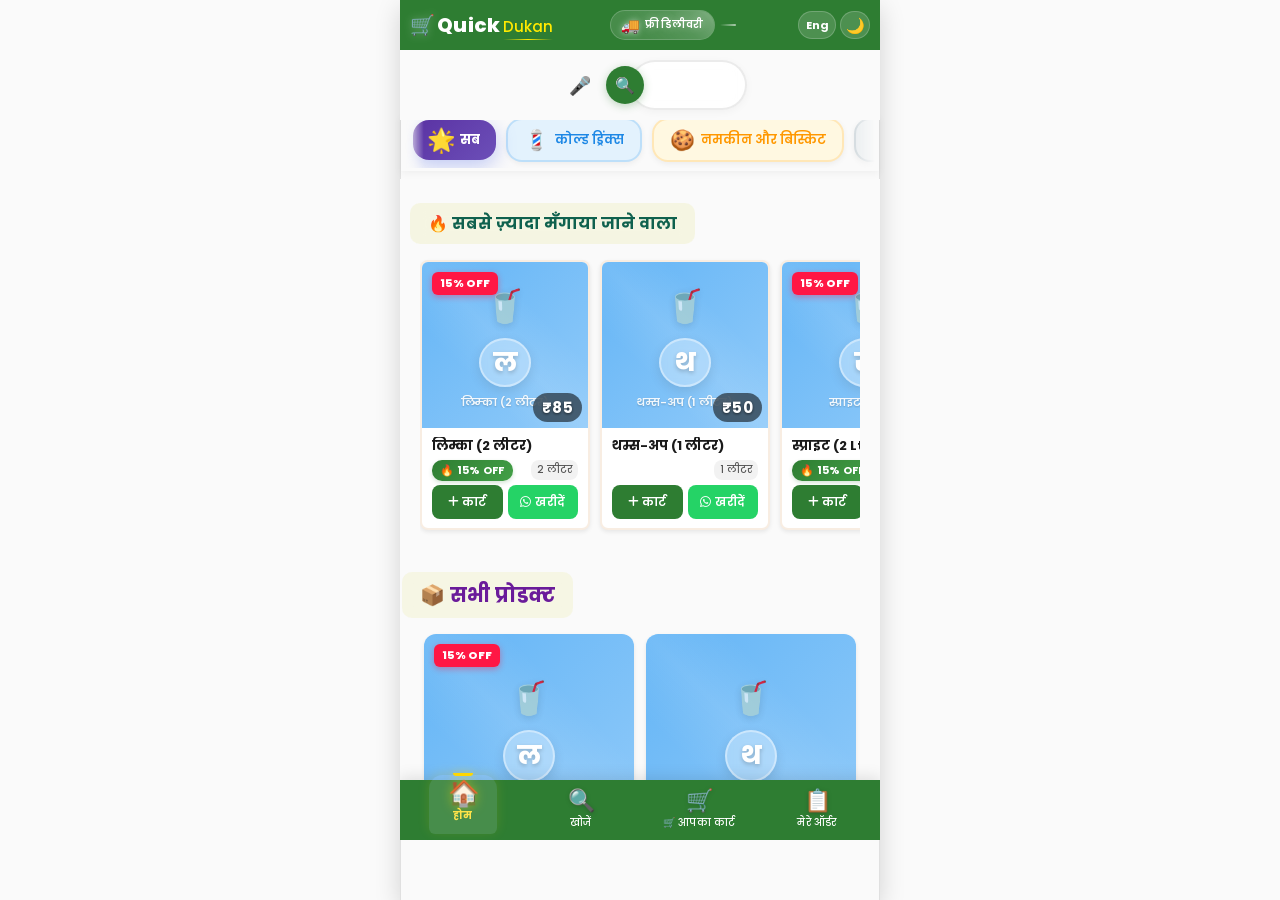
==== commit b01f9765: "Update index.html" ====
--- a/index.html
+++ b/index.html
@@ -240,26 +240,15 @@
             <div id="allProductsGrid" class="products-grid" role="list" aria-label="सभी प्रोडक्ट"></div>
         </section>
         
-        <!-- ============================================ -->
-        <!-- FOOTER - INSIDE MAIN CONTENT (FIX) -->
-        <!-- ============================================ -->
-        <footer class="site-footer" role="contentinfo">
-            <div class="footer-content">
-                <p class="footer-text">© 2026 Quick Dukan. सर्वाधिकार सुरक्षित।</p>
-                <div class="footer-links">
-                    <a href="#" class="footer-link">शर्तें</a>
-                    <span class="footer-divider">|</span>
-                    <a href="#" class="footer-link">गोपनीयता</a>
-                    <span class="footer-divider">|</span>
-                    <a href="tel:+919719312956" class="footer-link">📞 संपर्क</a>
-                </div>
-            </div>
-        </footer>
-        
-        <!-- Bottom Spacer -->
-        <div class="bottom-spacer" aria-hidden="true"></div>
-        
-    </main>
+ 
+
+<!-- Tagline Section -->
+<div class="site-tagline" role="contentinfo">
+    <div class="tagline-content">
+        <p class="tagline-text">Quick Order, Quick Delivery</p>
+        <p class="tagline-subtext">मिनटों में आपके दरवाज़े पर 🚀</p>
+    </div>
+</div>
     
     <!-- ============================================ -->
     <!-- ⬆️ FLOATING BACK TO TOP BUTTON -->
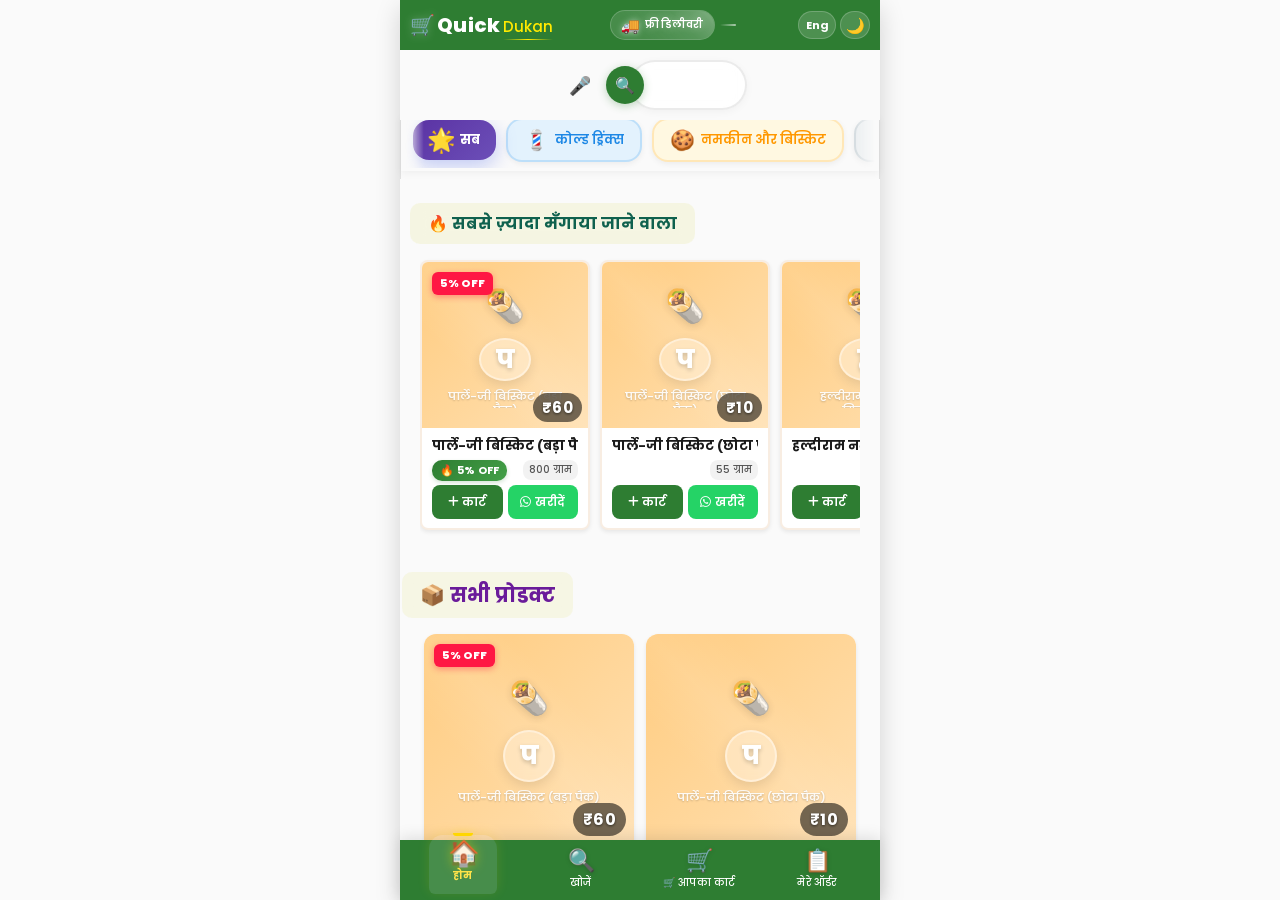
==== commit c7661f90: "Update index.html" ====
--- a/index.html
+++ b/index.html
@@ -240,15 +240,26 @@
             <div id="allProductsGrid" class="products-grid" role="list" aria-label="सभी प्रोडक्ट"></div>
         </section>
         
- 
-
-<!-- Tagline Section -->
-<div class="site-tagline" role="contentinfo">
-    <div class="tagline-content">
-        <p class="tagline-text">Quick Order, Quick Delivery</p>
-        <p class="tagline-subtext">मिनटों में आपके दरवाज़े पर 🚀</p>
-    </div>
-</div>
+        <!-- ============================================ -->
+        <!-- FOOTER - INSIDE MAIN CONTENT (FIX) -->
+        <!-- ============================================ -->
+        <footer class="site-footer" role="contentinfo">
+            <div class="footer-content">
+                <p class="footer-text">© 2026 Quick Dukan. सर्वाधिकार सुरक्षित।</p>
+                <div class="footer-links">
+                    <a href="#" class="footer-link">शर्तें</a>
+                    <span class="footer-divider">|</span>
+                    <a href="#" class="footer-link">गोपनीयता</a>
+                    <span class="footer-divider">|</span>
+                    <a href="tel:+919719312956" class="footer-link">📞 संपर्क</a>
+                </div>
+            </div>
+        </footer>
+        
+        <!-- Bottom Spacer -->
+        <div class="bottom-spacer" aria-hidden="true"></div>
+        
+    </main>
     
     <!-- ============================================ -->
     <!-- ⬆️ FLOATING BACK TO TOP BUTTON -->
--- a/css/theme.css
+++ b/css/theme.css
@@ -388,64 +388,7 @@
     }
 }
 
-/* ============================================
-   FOOTER - Inside Main Content
-   ============================================ */
-.site-footer {
-    background: var(--bg-secondary);
-    padding: 16px;
-    text-align: center;
-    border-top: 1px solid rgba(0, 0, 0, 0.06);
-    border-radius: var(--radius-md);
-    margin-top: 20px;
-    margin-bottom: 8px;
-}
-
-body.dark-mode .site-footer {
-    background: var(--bg-card);
-    border-top-color: rgba(255, 255, 255, 0.06);
-}
-
-.footer-content {
-    max-width: 500px;
-    margin: 0 auto;
-}
-
-.footer-text {
-    color: var(--text-secondary);
-    font-size: 11px;
-    margin-bottom: 6px;
-}
-
-.footer-links {
-    display: flex;
-    justify-content: center;
-    align-items: center;
-    gap: 8px;
-    flex-wrap: wrap;
-}
-
-.footer-link {
-    color: var(--primary);
-    font-size: 11px;
-    font-weight: 500;
-    text-decoration: none;
-    transition: color 0.15s ease;
-}
-
-.footer-link:hover {
-    color: var(--primary-dark);
-    text-decoration: underline;
-}
-
-.footer-link:active {
-    transform: scale(0.95);
-}
-
-.footer-divider {
-    color: var(--text-light);
-    font-size: 10px;
-}
+
 
 /* ============================================
    PRODUCT IMAGE FIX - Prevent CLS
@@ -500,4 +443,38 @@
     opacity: 0.3;
     pointer-events: none;
     cursor: not-allowed;
-} +} 
+
+/* Tagline Styles */
+.site-tagline {
+    background: linear-gradient(135deg, #2E7D32, #4CAF50);
+    color: white;
+    text-align: center;
+    padding: 24px 16px;
+    margin-top: 20px;
+}
+
+.tagline-content {
+    max-width: 600px;
+    margin: 0 auto;
+}
+
+.tagline-text {
+    font-size: 20px;
+    font-weight: 700;
+    margin-bottom: 8px;
+    font-family: 'Poppins', 'Noto Sans Devanagari', sans-serif;
+    letter-spacing: 0.5px;
+}
+
+.tagline-subtext {
+    font-size: 16px;
+    opacity: 0.95;
+    margin: 0;
+    font-weight: 500;
+}
+
+/* Dark mode support */
+.dark-mode .site-tagline {
+    background: linear-gradient(135deg, #1B5E20, #2E7D32);
+}
